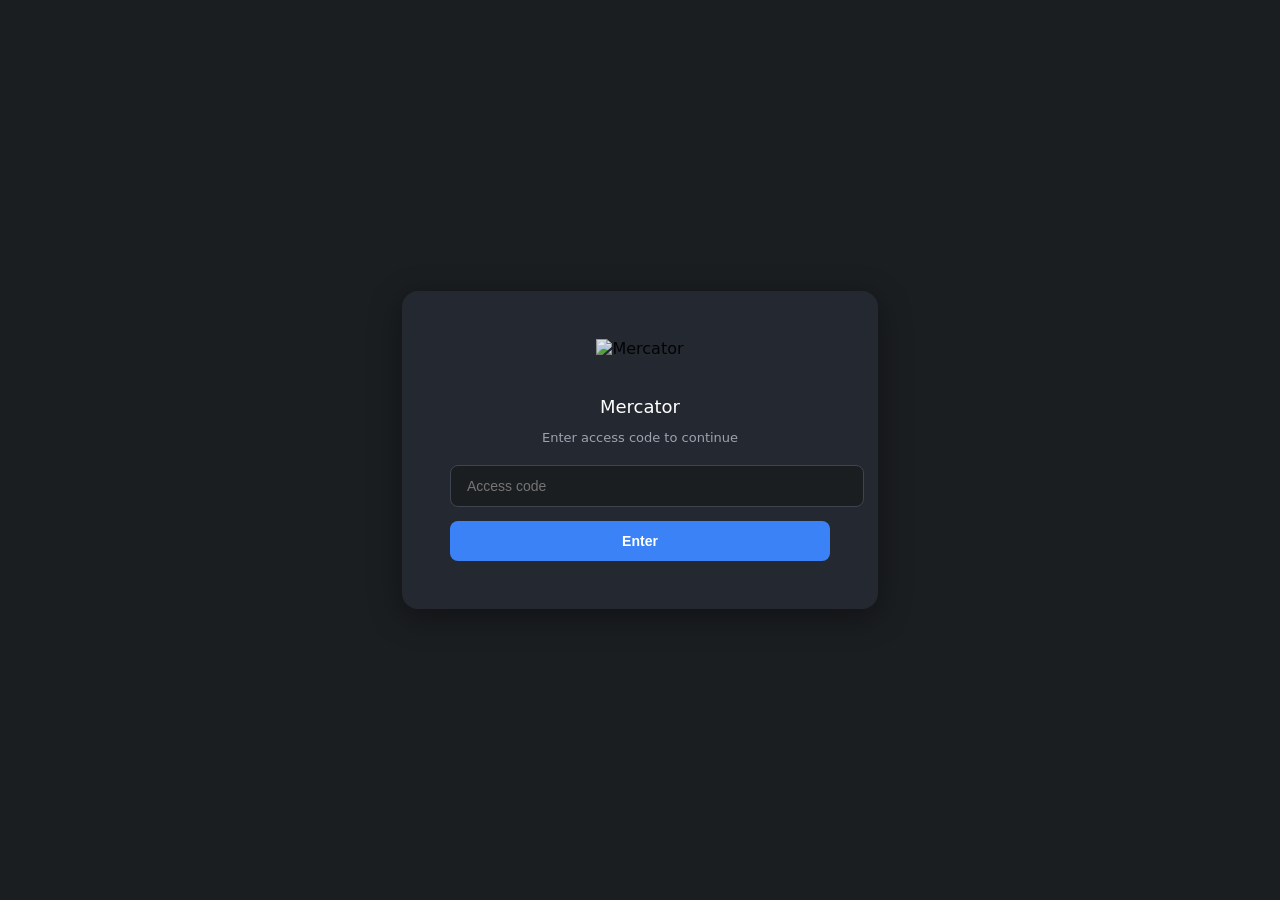
==== index.html @ 20467a18 "Fix base href for GitHub Pages subpath" ====
<!doctype html>
<html lang="en" data-beasties-container>
<head>
  <meta charset="utf-8">
  <title>Mercator — Course Operations</title>
  <base href="/Mercator/">
  <meta name="viewport" content="width=device-width, initial-scale=1">
  <link rel="icon" href="favicon.ico" sizes="any">
  <link rel="icon" type="image/svg+xml" href="favicon.svg">
  <link rel="stylesheet" href="https://unpkg.com/maplibre-gl@4.7.1/dist/maplibre-gl.css">
  <style>
    #auth-gate{position:fixed;inset:0;background:#1B1E21;display:flex;align-items:center;justify-content:center;z-index:9999;font-family:Inter,system-ui,-apple-system,sans-serif}
    #auth-gate .gate-box{text-align:center;padding:48px;border-radius:16px;background:#242830;box-shadow:0 8px 32px rgba(0,0,0,.4);max-width:380px;width:90%}
    #auth-gate img{height:42px;margin-bottom:24px;opacity:.9}
    #auth-gate h2{color:#fff;font-size:18px;font-weight:500;margin-bottom:8px}
    #auth-gate p{color:#9ca3af;font-size:13px;margin-bottom:20px}
    #auth-gate input{width:100%;padding:12px 16px;border-radius:8px;border:1px solid #3f4451;background:#1B1E21;color:#fff;font-size:14px;outline:none;transition:border-color .2s}
    #auth-gate input:focus{border-color:#3B82F6}
    #auth-gate button{margin-top:14px;width:100%;padding:12px;border-radius:8px;border:none;background:#3B82F6;color:#fff;font-size:14px;font-weight:600;cursor:pointer;transition:background .2s}
    #auth-gate button:hover{background:#2563eb}
    #auth-gate .error{color:#ef4444;font-size:12px;margin-top:10px;display:none}
  </style>
<link rel="stylesheet" href="styles-DQDEQYRS.css" media="print" onload="this.media='all'"><noscript><link rel="stylesheet" href="styles-DQDEQYRS.css"></noscript></head>
<body class="bg-app min-h-dvh overflow-x-hidden">

  <!-- Password Gate -->
  <div id="auth-gate">
    <div class="gate-box">
      <img src="assets/toro-logo.svg" alt="Mercator">
      <h2>Mercator</h2>
      <p>Enter access code to continue</p>
      <input type="password" id="gate-pw" placeholder="Access code" autocomplete="off">
      <button onclick="checkGate()">Enter</button>
      <div class="error" id="gate-err">Incorrect access code</div>
    </div>
  </div>

  <script>
    // Simple hash check — not crypto-grade but sufficient for demo gating
    function simpleHash(s){var h=0;for(var i=0;i<s.length;i++){h=((h<<5)-h)+s.charCodeAt(i);h|=0;}return h}
    var EXPECTED=-2861026; // hash of the password
    function checkGate(){
      var v=document.getElementById('gate-pw').value;
      if(simpleHash(v)===EXPECTED){
        sessionStorage.setItem('mercator_auth','1');
        document.getElementById('auth-gate').remove();
        loadApp();
      } else {
        document.getElementById('gate-err').style.display='block';
        document.getElementById('gate-pw').value='';
      }
    }
    document.addEventListener('keydown',function(e){if(e.key==='Enter'&&document.getElementById('auth-gate'))checkGate()});
    if(sessionStorage.getItem('mercator_auth')==='1'){
      document.getElementById('auth-gate').remove();
      document.addEventListener('DOMContentLoaded',loadApp);
    }
    function loadApp(){
      // Inject the app scripts dynamically after auth
      var s1=document.createElement('script');s1.src='polyfills-B6TNHZQ6.js';s1.type='module';document.body.appendChild(s1);
      var s2=document.createElement('script');s2.src='main-62JEMVAG.js';s2.type='module';document.body.appendChild(s2);
    }
  </script>

  <!-- Pre-splash (shows after auth, before Angular boots) -->
  <style>
    #gol270-pre-splash {
      position: fixed; inset: 0; background: #1B1E21;
      display: flex; align-items: center; justify-content: center;
      z-index: 1200;
    }
    #gol270-pre-splash img { height: 48px; opacity: 0.95; }
  </style>
  <div id="gol270-pre-splash"><img src="assets/toro-logo.svg" alt></div>
  <script>
    var gol270_remove = function () {
      var el = document.getElementById('gol270-pre-splash');
      if (el) el.parentNode.removeChild(el);
    };
    var gol270_obs = new MutationObserver(function () {
      var root = document.querySelector('app-root > app-shell');
      if (root) { gol270_remove(); gol270_obs.disconnect(); }
    });
    gol270_obs.observe(document.body, { childList: true, subtree: true });
    setTimeout(gol270_remove, 4000);
  </script>

  <app-root></app-root>
</body>
</html>
---- styles-DQDEQYRS.css ----
.maplibregl-map{font:12px/20px Helvetica Neue,Arial,Helvetica,sans-serif;overflow:hidden;position:relative;-webkit-tap-highlight-color:rgb(0,0,0,0)}.maplibregl-canvas{left:0;position:absolute;top:0}.maplibregl-map:fullscreen{height:100%;width:100%}.maplibregl-ctrl-group button.maplibregl-ctrl-compass{touch-action:none}.maplibregl-canvas-container.maplibregl-interactive,.maplibregl-ctrl-group button.maplibregl-ctrl-compass{cursor:grab;-webkit-user-select:none;-moz-user-select:none;user-select:none}.maplibregl-canvas-container.maplibregl-interactive.maplibregl-track-pointer{cursor:pointer}.maplibregl-canvas-container.maplibregl-interactive:active,.maplibregl-ctrl-group button.maplibregl-ctrl-compass:active{cursor:grabbing}.maplibregl-canvas-container.maplibregl-touch-zoom-rotate,.maplibregl-canvas-container.maplibregl-touch-zoom-rotate .maplibregl-canvas{touch-action:pan-x pan-y}.maplibregl-canvas-container.maplibregl-touch-drag-pan,.maplibregl-canvas-container.maplibregl-touch-drag-pan .maplibregl-canvas{touch-action:pinch-zoom}.maplibregl-canvas-container.maplibregl-touch-zoom-rotate.maplibregl-touch-drag-pan,.maplibregl-canvas-container.maplibregl-touch-zoom-rotate.maplibregl-touch-drag-pan .maplibregl-canvas{touch-action:none}.maplibregl-canvas-container.maplibregl-touch-drag-pan.maplibregl-cooperative-gestures,.maplibregl-canvas-container.maplibregl-touch-drag-pan.maplibregl-cooperative-gestures .maplibregl-canvas{touch-action:pan-x pan-y}.maplibregl-ctrl-bottom-left,.maplibregl-ctrl-bottom-right,.maplibregl-ctrl-top-left,.maplibregl-ctrl-top-right{pointer-events:none;position:absolute;z-index:2}.maplibregl-ctrl-top-left{left:0;top:0}.maplibregl-ctrl-top-right{right:0;top:0}.maplibregl-ctrl-bottom-left{bottom:0;left:0}.maplibregl-ctrl-bottom-right{bottom:0;right:0}.maplibregl-ctrl{clear:both;pointer-events:auto;transform:translate(0)}.maplibregl-ctrl-top-left .maplibregl-ctrl{float:left;margin:10px 0 0 10px}.maplibregl-ctrl-top-right .maplibregl-ctrl{float:right;margin:10px 10px 0 0}.maplibregl-ctrl-bottom-left .maplibregl-ctrl{float:left;margin:0 0 10px 10px}.maplibregl-ctrl-bottom-right .maplibregl-ctrl{float:right;margin:0 10px 10px 0}.maplibregl-ctrl-group{background:#fff;border-radius:4px}.maplibregl-ctrl-group:not(:empty){box-shadow:0 0 0 2px #0000001a}@media (forced-colors:active){.maplibregl-ctrl-group:not(:empty){box-shadow:0 0 0 2px ButtonText}}.maplibregl-ctrl-group button{background-color:transparent;border:0;box-sizing:border-box;cursor:pointer;display:block;height:29px;outline:none;padding:0;width:29px}.maplibregl-ctrl-group button+button{border-top:1px solid #ddd}.maplibregl-ctrl button .maplibregl-ctrl-icon{background-position:50%;background-repeat:no-repeat;display:block;height:100%;width:100%}@media (forced-colors:active){.maplibregl-ctrl-icon{background-color:transparent}.maplibregl-ctrl-group button+button{border-top:1px solid ButtonText}}.maplibregl-ctrl button::-moz-focus-inner{border:0;padding:0}.maplibregl-ctrl-attrib-button:focus,.maplibregl-ctrl-group button:focus{box-shadow:0 0 2px 2px #0096ff}.maplibregl-ctrl button:disabled{cursor:not-allowed}.maplibregl-ctrl button:disabled .maplibregl-ctrl-icon{opacity:.25}@media (hover:hover){.maplibregl-ctrl button:not(:disabled):hover{background-color:#0000000d}}.maplibregl-ctrl button:not(:disabled):active{background-color:#0000000d}.maplibregl-ctrl-group button:focus:focus-visible{box-shadow:0 0 2px 2px #0096ff}.maplibregl-ctrl-group button:focus:not(:focus-visible){box-shadow:none}.maplibregl-ctrl-group button:focus:first-child{border-radius:4px 4px 0 0}.maplibregl-ctrl-group button:focus:last-child{border-radius:0 0 4px 4px}.maplibregl-ctrl-group button:focus:only-child{border-radius:inherit}.maplibregl-ctrl button.maplibregl-ctrl-zoom-out .maplibregl-ctrl-icon{background-image:url("data:image/svg+xml;charset=utf-8,%3Csvg xmlns='http://www.w3.org/2000/svg' width='29' height='29' fill='%23333' viewBox='0 0 29 29'%3E%3Cpath d='M10 13c-.75 0-1.5.75-1.5 1.5S9.25 16 10 16h9c.75 0 1.5-.75 1.5-1.5S19.75 13 19 13z'/%3E%3C/svg%3E")}.maplibregl-ctrl button.maplibregl-ctrl-zoom-in .maplibregl-ctrl-icon{background-image:url("data:image/svg+xml;charset=utf-8,%3Csvg xmlns='http://www.w3.org/2000/svg' width='29' height='29' fill='%23333' viewBox='0 0 29 29'%3E%3Cpath d='M14.5 8.5c-.75 0-1.5.75-1.5 1.5v3h-3c-.75 0-1.5.75-1.5 1.5S9.25 16 10 16h3v3c0 .75.75 1.5 1.5 1.5S16 19.75 16 19v-3h3c.75 0 1.5-.75 1.5-1.5S19.75 13 19 13h-3v-3c0-.75-.75-1.5-1.5-1.5'/%3E%3C/svg%3E")}@media (forced-colors:active){.maplibregl-ctrl button.maplibregl-ctrl-zoom-out .maplibregl-ctrl-icon{background-image:url("data:image/svg+xml;charset=utf-8,%3Csvg xmlns='http://www.w3.org/2000/svg' width='29' height='29' fill='%23fff' viewBox='0 0 29 29'%3E%3Cpath d='M10 13c-.75 0-1.5.75-1.5 1.5S9.25 16 10 16h9c.75 0 1.5-.75 1.5-1.5S19.75 13 19 13z'/%3E%3C/svg%3E")}.maplibregl-ctrl button.maplibregl-ctrl-zoom-in .maplibregl-ctrl-icon{background-image:url("data:image/svg+xml;charset=utf-8,%3Csvg xmlns='http://www.w3.org/2000/svg' width='29' height='29' fill='%23fff' viewBox='0 0 29 29'%3E%3Cpath d='M14.5 8.5c-.75 0-1.5.75-1.5 1.5v3h-3c-.75 0-1.5.75-1.5 1.5S9.25 16 10 16h3v3c0 .75.75 1.5 1.5 1.5S16 19.75 16 19v-3h3c.75 0 1.5-.75 1.5-1.5S19.75 13 19 13h-3v-3c0-.75-.75-1.5-1.5-1.5'/%3E%3C/svg%3E")}}@media (forced-colors:active) and (prefers-color-scheme:light){.maplibregl-ctrl button.maplibregl-ctrl-zoom-out .maplibregl-ctrl-icon{background-image:url("data:image/svg+xml;charset=utf-8,%3Csvg xmlns='http://www.w3.org/2000/svg' width='29' height='29' viewBox='0 0 29 29'%3E%3Cpath d='M10 13c-.75 0-1.5.75-1.5 1.5S9.25 16 10 16h9c.75 0 1.5-.75 1.5-1.5S19.75 13 19 13z'/%3E%3C/svg%3E")}.maplibregl-ctrl button.maplibregl-ctrl-zoom-in .maplibregl-ctrl-icon{background-image:url("data:image/svg+xml;charset=utf-8,%3Csvg xmlns='http://www.w3.org/2000/svg' width='29' height='29' viewBox='0 0 29 29'%3E%3Cpath d='M14.5 8.5c-.75 0-1.5.75-1.5 1.5v3h-3c-.75 0-1.5.75-1.5 1.5S9.25 16 10 16h3v3c0 .75.75 1.5 1.5 1.5S16 19.75 16 19v-3h3c.75 0 1.5-.75 1.5-1.5S19.75 13 19 13h-3v-3c0-.75-.75-1.5-1.5-1.5'/%3E%3C/svg%3E")}}.maplibregl-ctrl button.maplibregl-ctrl-fullscreen .maplibregl-ctrl-icon{background-image:url("data:image/svg+xml;charset=utf-8,%3Csvg xmlns='http://www.w3.org/2000/svg' width='29' height='29' fill='%23333' viewBox='0 0 29 29'%3E%3Cpath d='M24 16v5.5c0 1.75-.75 2.5-2.5 2.5H16v-1l3-1.5-4-5.5 1-1 5.5 4 1.5-3zM6 16l1.5 3 5.5-4 1 1-4 5.5 3 1.5v1H7.5C5.75 24 5 23.25 5 21.5V16zm7-11v1l-3 1.5 4 5.5-1 1-5.5-4L6 13H5V7.5C5 5.75 5.75 5 7.5 5zm11 2.5c0-1.75-.75-2.5-2.5-2.5H16v1l3 1.5-4 5.5 1 1 5.5-4 1.5 3h1z'/%3E%3C/svg%3E")}.maplibregl-ctrl button.maplibregl-ctrl-shrink .maplibregl-ctrl-icon{background-image:url("data:image/svg+xml;charset=utf-8,%3Csvg xmlns='http://www.w3.org/2000/svg' width='29' height='29' viewBox='0 0 29 29'%3E%3Cpath d='M18.5 16c-1.75 0-2.5.75-2.5 2.5V24h1l1.5-3 5.5 4 1-1-4-5.5 3-1.5v-1zM13 18.5c0-1.75-.75-2.5-2.5-2.5H5v1l3 1.5L4 24l1 1 5.5-4 1.5 3h1zm3-8c0 1.75.75 2.5 2.5 2.5H24v-1l-3-1.5L25 5l-1-1-5.5 4L17 5h-1zM10.5 13c1.75 0 2.5-.75 2.5-2.5V5h-1l-1.5 3L5 4 4 5l4 5.5L5 12v1z'/%3E%3C/svg%3E")}@media (forced-colors:active){.maplibregl-ctrl button.maplibregl-ctrl-fullscreen .maplibregl-ctrl-icon{background-image:url("data:image/svg+xml;charset=utf-8,%3Csvg xmlns='http://www.w3.org/2000/svg' width='29' height='29' fill='%23fff' viewBox='0 0 29 29'%3E%3Cpath d='M24 16v5.5c0 1.75-.75 2.5-2.5 2.5H16v-1l3-1.5-4-5.5 1-1 5.5 4 1.5-3zM6 16l1.5 3 5.5-4 1 1-4 5.5 3 1.5v1H7.5C5.75 24 5 23.25 5 21.5V16zm7-11v1l-3 1.5 4 5.5-1 1-5.5-4L6 13H5V7.5C5 5.75 5.75 5 7.5 5zm11 2.5c0-1.75-.75-2.5-2.5-2.5H16v1l3 1.5-4 5.5 1 1 5.5-4 1.5 3h1z'/%3E%3C/svg%3E")}.maplibregl-ctrl button.maplibregl-ctrl-shrink .maplibregl-ctrl-icon{background-image:url("data:image/svg+xml;charset=utf-8,%3Csvg xmlns='http://www.w3.org/2000/svg' width='29' height='29' fill='%23fff' viewBox='0 0 29 29'%3E%3Cpath d='M18.5 16c-1.75 0-2.5.75-2.5 2.5V24h1l1.5-3 5.5 4 1-1-4-5.5 3-1.5v-1zM13 18.5c0-1.75-.75-2.5-2.5-2.5H5v1l3 1.5L4 24l1 1 5.5-4 1.5 3h1zm3-8c0 1.75.75 2.5 2.5 2.5H24v-1l-3-1.5L25 5l-1-1-5.5 4L17 5h-1zM10.5 13c1.75 0 2.5-.75 2.5-2.5V5h-1l-1.5 3L5 4 4 5l4 5.5L5 12v1z'/%3E%3C/svg%3E")}}@media (forced-colors:active) and (prefers-color-scheme:light){.maplibregl-ctrl button.maplibregl-ctrl-fullscreen .maplibregl-ctrl-icon{background-image:url("data:image/svg+xml;charset=utf-8,%3Csvg xmlns='http://www.w3.org/2000/svg' width='29' height='29' viewBox='0 0 29 29'%3E%3Cpath d='M24 16v5.5c0 1.75-.75 2.5-2.5 2.5H16v-1l3-1.5-4-5.5 1-1 5.5 4 1.5-3zM6 16l1.5 3 5.5-4 1 1-4 5.5 3 1.5v1H7.5C5.75 24 5 23.25 5 21.5V16zm7-11v1l-3 1.5 4 5.5-1 1-5.5-4L6 13H5V7.5C5 5.75 5.75 5 7.5 5zm11 2.5c0-1.75-.75-2.5-2.5-2.5H16v1l3 1.5-4 5.5 1 1 5.5-4 1.5 3h1z'/%3E%3C/svg%3E")}.maplibregl-ctrl button.maplibregl-ctrl-shrink .maplibregl-ctrl-icon{background-image:url("data:image/svg+xml;charset=utf-8,%3Csvg xmlns='http://www.w3.org/2000/svg' width='29' height='29' viewBox='0 0 29 29'%3E%3Cpath d='M18.5 16c-1.75 0-2.5.75-2.5 2.5V24h1l1.5-3 5.5 4 1-1-4-5.5 3-1.5v-1zM13 18.5c0-1.75-.75-2.5-2.5-2.5H5v1l3 1.5L4 24l1 1 5.5-4 1.5 3h1zm3-8c0 1.75.75 2.5 2.5 2.5H24v-1l-3-1.5L25 5l-1-1-5.5 4L17 5h-1zM10.5 13c1.75 0 2.5-.75 2.5-2.5V5h-1l-1.5 3L5 4 4 5l4 5.5L5 12v1z'/%3E%3C/svg%3E")}}.maplibregl-ctrl button.maplibregl-ctrl-compass .maplibregl-ctrl-icon{background-image:url("data:image/svg+xml;charset=utf-8,%3Csvg xmlns='http://www.w3.org/2000/svg' width='29' height='29' fill='%23333' viewBox='0 0 29 29'%3E%3Cpath d='m10.5 14 4-8 4 8z'/%3E%3Cpath fill='%23ccc' d='m10.5 16 4 8 4-8z'/%3E%3C/svg%3E")}@media (forced-colors:active){.maplibregl-ctrl button.maplibregl-ctrl-compass .maplibregl-ctrl-icon{background-image:url("data:image/svg+xml;charset=utf-8,%3Csvg xmlns='http://www.w3.org/2000/svg' width='29' height='29' fill='%23fff' viewBox='0 0 29 29'%3E%3Cpath d='m10.5 14 4-8 4 8z'/%3E%3Cpath fill='%23ccc' d='m10.5 16 4 8 4-8z'/%3E%3C/svg%3E")}}@media (forced-colors:active) and (prefers-color-scheme:light){.maplibregl-ctrl button.maplibregl-ctrl-compass .maplibregl-ctrl-icon{background-image:url("data:image/svg+xml;charset=utf-8,%3Csvg xmlns='http://www.w3.org/2000/svg' width='29' height='29' viewBox='0 0 29 29'%3E%3Cpath d='m10.5 14 4-8 4 8z'/%3E%3Cpath fill='%23ccc' d='m10.5 16 4 8 4-8z'/%3E%3C/svg%3E")}}.maplibregl-ctrl button.maplibregl-ctrl-globe .maplibregl-ctrl-icon{background-image:url("data:image/svg+xml;charset=utf-8,%3Csvg xmlns='http://www.w3.org/2000/svg' width='22' height='22' fill='none' stroke='%23333' viewBox='0 0 22 22'%3E%3Ccircle cx='11' cy='11' r='8.5'/%3E%3Cpath d='M17.5 11c0 4.819-3.02 8.5-6.5 8.5S4.5 15.819 4.5 11 7.52 2.5 11 2.5s6.5 3.681 6.5 8.5Z'/%3E%3Cpath d='M13.5 11c0 2.447-.331 4.64-.853 6.206-.262.785-.562 1.384-.872 1.777-.314.399-.58.517-.775.517s-.461-.118-.775-.517c-.31-.393-.61-.992-.872-1.777C8.831 15.64 8.5 13.446 8.5 11s.331-4.64.853-6.206c.262-.785.562-1.384.872-1.777.314-.399.58-.517.775-.517s.461.118.775.517c.31.393.61.992.872 1.777.522 1.565.853 3.76.853 6.206Z'/%3E%3Cpath d='M11 7.5c-1.909 0-3.622-.166-4.845-.428-.616-.132-1.08-.283-1.379-.434a1.3 1.3 0 0 1-.224-.138q.07-.058.224-.138c.299-.151.763-.302 1.379-.434C7.378 5.666 9.091 5.5 11 5.5s3.622.166 4.845.428c.616.132 1.08.283 1.379.434.105.053.177.1.224.138q-.07.058-.224.138c-.299.151-.763.302-1.379.434-1.223.262-2.936.428-4.845.428ZM4.486 6.436ZM11 16.5c-1.909 0-3.622-.166-4.845-.428-.616-.132-1.08-.283-1.379-.434a1.3 1.3 0 0 1-.224-.138 1.3 1.3 0 0 1 .224-.138c.299-.151.763-.302 1.379-.434C7.378 14.666 9.091 14.5 11 14.5s3.622.166 4.845.428c.616.132 1.08.283 1.379.434.105.053.177.1.224.138a1.3 1.3 0 0 1-.224.138c-.299.151-.763.302-1.379.434-1.223.262-2.936.428-4.845.428Zm-6.514-1.064ZM11 12.5c-2.46 0-4.672-.222-6.255-.574-.796-.177-1.406-.38-1.805-.59a1.5 1.5 0 0 1-.39-.272.3.3 0 0 1-.047-.064.3.3 0 0 1 .048-.064c.066-.073.189-.167.389-.272.399-.21 1.009-.413 1.805-.59C6.328 9.722 8.54 9.5 11 9.5s4.672.222 6.256.574c.795.177 1.405.38 1.804.59.2.105.323.2.39.272a.3.3 0 0 1 .047.064.3.3 0 0 1-.048.064 1.4 1.4 0 0 1-.389.272c-.399.21-1.009.413-1.804.59-1.584.352-3.796.574-6.256.574Zm-8.501-1.51v.002zm0 .018v.002zm17.002.002v-.002zm0-.018v-.002z'/%3E%3C/svg%3E")}.maplibregl-ctrl button.maplibregl-ctrl-globe-enabled .maplibregl-ctrl-icon{background-image:url("data:image/svg+xml;charset=utf-8,%3Csvg xmlns='http://www.w3.org/2000/svg' width='22' height='22' fill='none' stroke='%2333b5e5' viewBox='0 0 22 22'%3E%3Ccircle cx='11' cy='11' r='8.5'/%3E%3Cpath d='M17.5 11c0 4.819-3.02 8.5-6.5 8.5S4.5 15.819 4.5 11 7.52 2.5 11 2.5s6.5 3.681 6.5 8.5Z'/%3E%3Cpath d='M13.5 11c0 2.447-.331 4.64-.853 6.206-.262.785-.562 1.384-.872 1.777-.314.399-.58.517-.775.517s-.461-.118-.775-.517c-.31-.393-.61-.992-.872-1.777C8.831 15.64 8.5 13.446 8.5 11s.331-4.64.853-6.206c.262-.785.562-1.384.872-1.777.314-.399.58-.517.775-.517s.461.118.775.517c.31.393.61.992.872 1.777.522 1.565.853 3.76.853 6.206Z'/%3E%3Cpath d='M11 7.5c-1.909 0-3.622-.166-4.845-.428-.616-.132-1.08-.283-1.379-.434a1.3 1.3 0 0 1-.224-.138q.07-.058.224-.138c.299-.151.763-.302 1.379-.434C7.378 5.666 9.091 5.5 11 5.5s3.622.166 4.845.428c.616.132 1.08.283 1.379.434.105.053.177.1.224.138q-.07.058-.224.138c-.299.151-.763.302-1.379.434-1.223.262-2.936.428-4.845.428ZM4.486 6.436ZM11 16.5c-1.909 0-3.622-.166-4.845-.428-.616-.132-1.08-.283-1.379-.434a1.3 1.3 0 0 1-.224-.138 1.3 1.3 0 0 1 .224-.138c.299-.151.763-.302 1.379-.434C7.378 14.666 9.091 14.5 11 14.5s3.622.166 4.845.428c.616.132 1.08.283 1.379.434.105.053.177.1.224.138a1.3 1.3 0 0 1-.224.138c-.299.151-.763.302-1.379.434-1.223.262-2.936.428-4.845.428Zm-6.514-1.064ZM11 12.5c-2.46 0-4.672-.222-6.255-.574-.796-.177-1.406-.38-1.805-.59a1.5 1.5 0 0 1-.39-.272.3.3 0 0 1-.047-.064.3.3 0 0 1 .048-.064c.066-.073.189-.167.389-.272.399-.21 1.009-.413 1.805-.59C6.328 9.722 8.54 9.5 11 9.5s4.672.222 6.256.574c.795.177 1.405.38 1.804.59.2.105.323.2.39.272a.3.3 0 0 1 .047.064.3.3 0 0 1-.048.064 1.4 1.4 0 0 1-.389.272c-.399.21-1.009.413-1.804.59-1.584.352-3.796.574-6.256.574Zm-8.501-1.51v.002zm0 .018v.002zm17.002.002v-.002zm0-.018v-.002z'/%3E%3C/svg%3E")}.maplibregl-ctrl button.maplibregl-ctrl-terrain .maplibregl-ctrl-icon{background-image:url("data:image/svg+xml;charset=utf-8,%3Csvg xmlns='http://www.w3.org/2000/svg' width='22' height='22' fill='%23333' viewBox='0 0 22 22'%3E%3Cpath d='m1.754 13.406 4.453-4.851 3.09 3.09 3.281 3.277.969-.969-3.309-3.312 3.844-4.121 6.148 6.886h1.082v-.855l-7.207-8.07-4.84 5.187L6.169 6.57l-5.48 5.965v.871ZM.688 16.844h20.625v1.375H.688Zm0 0'/%3E%3C/svg%3E")}.maplibregl-ctrl button.maplibregl-ctrl-terrain-enabled .maplibregl-ctrl-icon{background-image:url("data:image/svg+xml;charset=utf-8,%3Csvg xmlns='http://www.w3.org/2000/svg' width='22' height='22' fill='%2333b5e5' viewBox='0 0 22 22'%3E%3Cpath d='m1.754 13.406 4.453-4.851 3.09 3.09 3.281 3.277.969-.969-3.309-3.312 3.844-4.121 6.148 6.886h1.082v-.855l-7.207-8.07-4.84 5.187L6.169 6.57l-5.48 5.965v.871ZM.688 16.844h20.625v1.375H.688Zm0 0'/%3E%3C/svg%3E")}.maplibregl-ctrl button.maplibregl-ctrl-geolocate .maplibregl-ctrl-icon{background-image:url("data:image/svg+xml;charset=utf-8,%3Csvg xmlns='http://www.w3.org/2000/svg' width='29' height='29' fill='%23333' viewBox='0 0 20 20'%3E%3Cpath d='M10 4C9 4 9 5 9 5v.1A5 5 0 0 0 5.1 9H5s-1 0-1 1 1 1 1 1h.1A5 5 0 0 0 9 14.9v.1s0 1 1 1 1-1 1-1v-.1a5 5 0 0 0 3.9-3.9h.1s1 0 1-1-1-1-1-1h-.1A5 5 0 0 0 11 5.1V5s0-1-1-1m0 2.5a3.5 3.5 0 1 1 0 7 3.5 3.5 0 1 1 0-7'/%3E%3Ccircle cx='10' cy='10' r='2'/%3E%3C/svg%3E")}.maplibregl-ctrl button.maplibregl-ctrl-geolocate:disabled .maplibregl-ctrl-icon{background-image:url("data:image/svg+xml;charset=utf-8,%3Csvg xmlns='http://www.w3.org/2000/svg' width='29' height='29' fill='%23aaa' viewBox='0 0 20 20'%3E%3Cpath d='M10 4C9 4 9 5 9 5v.1A5 5 0 0 0 5.1 9H5s-1 0-1 1 1 1 1 1h.1A5 5 0 0 0 9 14.9v.1s0 1 1 1 1-1 1-1v-.1a5 5 0 0 0 3.9-3.9h.1s1 0 1-1-1-1-1-1h-.1A5 5 0 0 0 11 5.1V5s0-1-1-1m0 2.5a3.5 3.5 0 1 1 0 7 3.5 3.5 0 1 1 0-7'/%3E%3Ccircle cx='10' cy='10' r='2'/%3E%3Cpath fill='red' d='m14 5 1 1-9 9-1-1z'/%3E%3C/svg%3E")}.maplibregl-ctrl button.maplibregl-ctrl-geolocate.maplibregl-ctrl-geolocate-active .maplibregl-ctrl-icon{background-image:url("data:image/svg+xml;charset=utf-8,%3Csvg xmlns='http://www.w3.org/2000/svg' width='29' height='29' fill='%2333b5e5' viewBox='0 0 20 20'%3E%3Cpath d='M10 4C9 4 9 5 9 5v.1A5 5 0 0 0 5.1 9H5s-1 0-1 1 1 1 1 1h.1A5 5 0 0 0 9 14.9v.1s0 1 1 1 1-1 1-1v-.1a5 5 0 0 0 3.9-3.9h.1s1 0 1-1-1-1-1-1h-.1A5 5 0 0 0 11 5.1V5s0-1-1-1m0 2.5a3.5 3.5 0 1 1 0 7 3.5 3.5 0 1 1 0-7'/%3E%3Ccircle cx='10' cy='10' r='2'/%3E%3C/svg%3E")}.maplibregl-ctrl button.maplibregl-ctrl-geolocate.maplibregl-ctrl-geolocate-active-error .maplibregl-ctrl-icon{background-image:url("data:image/svg+xml;charset=utf-8,%3Csvg xmlns='http://www.w3.org/2000/svg' width='29' height='29' fill='%23e58978' viewBox='0 0 20 20'%3E%3Cpath d='M10 4C9 4 9 5 9 5v.1A5 5 0 0 0 5.1 9H5s-1 0-1 1 1 1 1 1h.1A5 5 0 0 0 9 14.9v.1s0 1 1 1 1-1 1-1v-.1a5 5 0 0 0 3.9-3.9h.1s1 0 1-1-1-1-1-1h-.1A5 5 0 0 0 11 5.1V5s0-1-1-1m0 2.5a3.5 3.5 0 1 1 0 7 3.5 3.5 0 1 1 0-7'/%3E%3Ccircle cx='10' cy='10' r='2'/%3E%3C/svg%3E")}.maplibregl-ctrl button.maplibregl-ctrl-geolocate.maplibregl-ctrl-geolocate-background .maplibregl-ctrl-icon{background-image:url("data:image/svg+xml;charset=utf-8,%3Csvg xmlns='http://www.w3.org/2000/svg' width='29' height='29' fill='%2333b5e5' viewBox='0 0 20 20'%3E%3Cpath d='M10 4C9 4 9 5 9 5v.1A5 5 0 0 0 5.1 9H5s-1 0-1 1 1 1 1 1h.1A5 5 0 0 0 9 14.9v.1s0 1 1 1 1-1 1-1v-.1a5 5 0 0 0 3.9-3.9h.1s1 0 1-1-1-1-1-1h-.1A5 5 0 0 0 11 5.1V5s0-1-1-1m0 2.5a3.5 3.5 0 1 1 0 7 3.5 3.5 0 1 1 0-7'/%3E%3C/svg%3E")}.maplibregl-ctrl button.maplibregl-ctrl-geolocate.maplibregl-ctrl-geolocate-background-error .maplibregl-ctrl-icon{background-image:url("data:image/svg+xml;charset=utf-8,%3Csvg xmlns='http://www.w3.org/2000/svg' width='29' height='29' fill='%23e54e33' viewBox='0 0 20 20'%3E%3Cpath d='M10 4C9 4 9 5 9 5v.1A5 5 0 0 0 5.1 9H5s-1 0-1 1 1 1 1 1h.1A5 5 0 0 0 9 14.9v.1s0 1 1 1 1-1 1-1v-.1a5 5 0 0 0 3.9-3.9h.1s1 0 1-1-1-1-1-1h-.1A5 5 0 0 0 11 5.1V5s0-1-1-1m0 2.5a3.5 3.5 0 1 1 0 7 3.5 3.5 0 1 1 0-7'/%3E%3C/svg%3E")}.maplibregl-ctrl button.maplibregl-ctrl-geolocate.maplibregl-ctrl-geolocate-waiting .maplibregl-ctrl-icon{animation:maplibregl-spin 2s linear infinite}@media (forced-colors:active){.maplibregl-ctrl button.maplibregl-ctrl-geolocate .maplibregl-ctrl-icon{background-image:url("data:image/svg+xml;charset=utf-8,%3Csvg xmlns='http://www.w3.org/2000/svg' width='29' height='29' fill='%23fff' viewBox='0 0 20 20'%3E%3Cpath d='M10 4C9 4 9 5 9 5v.1A5 5 0 0 0 5.1 9H5s-1 0-1 1 1 1 1 1h.1A5 5 0 0 0 9 14.9v.1s0 1 1 1 1-1 1-1v-.1a5 5 0 0 0 3.9-3.9h.1s1 0 1-1-1-1-1-1h-.1A5 5 0 0 0 11 5.1V5s0-1-1-1m0 2.5a3.5 3.5 0 1 1 0 7 3.5 3.5 0 1 1 0-7'/%3E%3Ccircle cx='10' cy='10' r='2'/%3E%3C/svg%3E")}.maplibregl-ctrl button.maplibregl-ctrl-geolocate:disabled .maplibregl-ctrl-icon{background-image:url("data:image/svg+xml;charset=utf-8,%3Csvg xmlns='http://www.w3.org/2000/svg' width='29' height='29' fill='%23999' viewBox='0 0 20 20'%3E%3Cpath d='M10 4C9 4 9 5 9 5v.1A5 5 0 0 0 5.1 9H5s-1 0-1 1 1 1 1 1h.1A5 5 0 0 0 9 14.9v.1s0 1 1 1 1-1 1-1v-.1a5 5 0 0 0 3.9-3.9h.1s1 0 1-1-1-1-1-1h-.1A5 5 0 0 0 11 5.1V5s0-1-1-1m0 2.5a3.5 3.5 0 1 1 0 7 3.5 3.5 0 1 1 0-7'/%3E%3Ccircle cx='10' cy='10' r='2'/%3E%3Cpath fill='red' d='m14 5 1 1-9 9-1-1z'/%3E%3C/svg%3E")}.maplibregl-ctrl button.maplibregl-ctrl-geolocate.maplibregl-ctrl-geolocate-active .maplibregl-ctrl-icon{background-image:url("data:image/svg+xml;charset=utf-8,%3Csvg xmlns='http://www.w3.org/2000/svg' width='29' height='29' fill='%2333b5e5' viewBox='0 0 20 20'%3E%3Cpath d='M10 4C9 4 9 5 9 5v.1A5 5 0 0 0 5.1 9H5s-1 0-1 1 1 1 1 1h.1A5 5 0 0 0 9 14.9v.1s0 1 1 1 1-1 1-1v-.1a5 5 0 0 0 3.9-3.9h.1s1 0 1-1-1-1-1-1h-.1A5 5 0 0 0 11 5.1V5s0-1-1-1m0 2.5a3.5 3.5 0 1 1 0 7 3.5 3.5 0 1 1 0-7'/%3E%3Ccircle cx='10' cy='10' r='2'/%3E%3C/svg%3E")}.maplibregl-ctrl button.maplibregl-ctrl-geolocate.maplibregl-ctrl-geolocate-active-error .maplibregl-ctrl-icon{background-image:url("data:image/svg+xml;charset=utf-8,%3Csvg xmlns='http://www.w3.org/2000/svg' width='29' height='29' fill='%23e58978' viewBox='0 0 20 20'%3E%3Cpath d='M10 4C9 4 9 5 9 5v.1A5 5 0 0 0 5.1 9H5s-1 0-1 1 1 1 1 1h.1A5 5 0 0 0 9 14.9v.1s0 1 1 1 1-1 1-1v-.1a5 5 0 0 0 3.9-3.9h.1s1 0 1-1-1-1-1-1h-.1A5 5 0 0 0 11 5.1V5s0-1-1-1m0 2.5a3.5 3.5 0 1 1 0 7 3.5 3.5 0 1 1 0-7'/%3E%3Ccircle cx='10' cy='10' r='2'/%3E%3C/svg%3E")}.maplibregl-ctrl button.maplibregl-ctrl-geolocate.maplibregl-ctrl-geolocate-background .maplibregl-ctrl-icon{background-image:url("data:image/svg+xml;charset=utf-8,%3Csvg xmlns='http://www.w3.org/2000/svg' width='29' height='29' fill='%2333b5e5' viewBox='0 0 20 20'%3E%3Cpath d='M10 4C9 4 9 5 9 5v.1A5 5 0 0 0 5.1 9H5s-1 0-1 1 1 1 1 1h.1A5 5 0 0 0 9 14.9v.1s0 1 1 1 1-1 1-1v-.1a5 5 0 0 0 3.9-3.9h.1s1 0 1-1-1-1-1-1h-.1A5 5 0 0 0 11 5.1V5s0-1-1-1m0 2.5a3.5 3.5 0 1 1 0 7 3.5 3.5 0 1 1 0-7'/%3E%3C/svg%3E")}.maplibregl-ctrl button.maplibregl-ctrl-geolocate.maplibregl-ctrl-geolocate-background-error .maplibregl-ctrl-icon{background-image:url("data:image/svg+xml;charset=utf-8,%3Csvg xmlns='http://www.w3.org/2000/svg' width='29' height='29' fill='%23e54e33' viewBox='0 0 20 20'%3E%3Cpath d='M10 4C9 4 9 5 9 5v.1A5 5 0 0 0 5.1 9H5s-1 0-1 1 1 1 1 1h.1A5 5 0 0 0 9 14.9v.1s0 1 1 1 1-1 1-1v-.1a5 5 0 0 0 3.9-3.9h.1s1 0 1-1-1-1-1-1h-.1A5 5 0 0 0 11 5.1V5s0-1-1-1m0 2.5a3.5 3.5 0 1 1 0 7 3.5 3.5 0 1 1 0-7'/%3E%3C/svg%3E")}}@media (forced-colors:active) and (prefers-color-scheme:light){.maplibregl-ctrl button.maplibregl-ctrl-geolocate .maplibregl-ctrl-icon{background-image:url("data:image/svg+xml;charset=utf-8,%3Csvg xmlns='http://www.w3.org/2000/svg' width='29' height='29' viewBox='0 0 20 20'%3E%3Cpath d='M10 4C9 4 9 5 9 5v.1A5 5 0 0 0 5.1 9H5s-1 0-1 1 1 1 1 1h.1A5 5 0 0 0 9 14.9v.1s0 1 1 1 1-1 1-1v-.1a5 5 0 0 0 3.9-3.9h.1s1 0 1-1-1-1-1-1h-.1A5 5 0 0 0 11 5.1V5s0-1-1-1m0 2.5a3.5 3.5 0 1 1 0 7 3.5 3.5 0 1 1 0-7'/%3E%3Ccircle cx='10' cy='10' r='2'/%3E%3C/svg%3E")}.maplibregl-ctrl button.maplibregl-ctrl-geolocate:disabled .maplibregl-ctrl-icon{background-image:url("data:image/svg+xml;charset=utf-8,%3Csvg xmlns='http://www.w3.org/2000/svg' width='29' height='29' fill='%23666' viewBox='0 0 20 20'%3E%3Cpath d='M10 4C9 4 9 5 9 5v.1A5 5 0 0 0 5.1 9H5s-1 0-1 1 1 1 1 1h.1A5 5 0 0 0 9 14.9v.1s0 1 1 1 1-1 1-1v-.1a5 5 0 0 0 3.9-3.9h.1s1 0 1-1-1-1-1-1h-.1A5 5 0 0 0 11 5.1V5s0-1-1-1m0 2.5a3.5 3.5 0 1 1 0 7 3.5 3.5 0 1 1 0-7'/%3E%3Ccircle cx='10' cy='10' r='2'/%3E%3Cpath fill='red' d='m14 5 1 1-9 9-1-1z'/%3E%3C/svg%3E")}}@keyframes maplibregl-spin{0%{transform:rotate(0)}to{transform:rotate(1turn)}}a.maplibregl-ctrl-logo{background-image:url("data:image/svg+xml;charset=utf-8,%3Csvg xmlns='http://www.w3.org/2000/svg' width='88' height='23' fill='none'%3E%3Cpath fill='%23000' fill-opacity='.4' fill-rule='evenodd' d='M17.408 16.796h-1.827l2.501-12.095h.198l3.324 6.533.988 2.19.988-2.19 3.258-6.533h.181l2.6 12.095h-1.81l-1.218-5.644-.362-1.71-.658 1.71-2.929 5.644h-.098l-2.914-5.644-.757-1.71-.345 1.71zm1.958-3.42-.726 3.663a1.255 1.255 0 0 1-1.232 1.011h-1.827a1.255 1.255 0 0 1-1.229-1.509l2.501-12.095a1.255 1.255 0 0 1 1.23-1.001h.197a1.25 1.25 0 0 1 1.12.685l3.19 6.273 3.125-6.263a1.25 1.25 0 0 1 1.123-.695h.181a1.255 1.255 0 0 1 1.227.991l1.443 6.71a5 5 0 0 1 .314-.787l.009-.016a4.6 4.6 0 0 1 1.777-1.887c.782-.46 1.668-.667 2.611-.667a4.6 4.6 0 0 1 1.7.32l.306.134c.21-.16.474-.256.759-.256h1.694a1.255 1.255 0 0 1 1.212.925 1.255 1.255 0 0 1 1.212-.925h1.711c.284 0 .545.094.755.252.613-.3 1.312-.45 2.075-.45 1.356 0 2.557.445 3.482 1.4q.47.48.763 1.064V4.701a1.255 1.255 0 0 1 1.255-1.255h1.86A1.255 1.255 0 0 1 54.44 4.7v9.194h2.217c.19 0 .37.043.532.118v-4.77c0-.356.147-.678.385-.906a2.42 2.42 0 0 1-.682-1.71c0-.665.267-1.253.735-1.7a2.45 2.45 0 0 1 1.722-.674 2.43 2.43 0 0 1 1.705.675q.318.302.504.683V4.7a1.255 1.255 0 0 1 1.255-1.255h1.744A1.255 1.255 0 0 1 65.812 4.7v3.335a4.8 4.8 0 0 1 1.526-.246c.938 0 1.817.214 2.59.69a4.47 4.47 0 0 1 1.67 1.743v-.98a1.255 1.255 0 0 1 1.256-1.256h1.777c.233 0 .451.064.639.174a3.4 3.4 0 0 1 1.567-.372c.346 0 .861.02 1.285.232a1.25 1.25 0 0 1 .689 1.004 4.7 4.7 0 0 1 .853-.588c.795-.44 1.675-.647 2.61-.647 1.385 0 2.65.39 3.525 1.396.836.938 1.168 2.173 1.168 3.528q-.001.515-.056 1.051a1.255 1.255 0 0 1-.947 1.09l.408.952a1.255 1.255 0 0 1-.477 1.552c-.418.268-.92.463-1.458.612-.613.171-1.304.244-2.049.244-1.06 0-2.043-.207-2.886-.698l-.015-.008c-.798-.48-1.419-1.135-1.818-1.963l-.004-.008a5.8 5.8 0 0 1-.548-2.512q0-.429.053-.843a1.3 1.3 0 0 1-.333-.086l-.166-.004c-.223 0-.426.062-.643.228-.03.024-.142.139-.142.59v3.883a1.255 1.255 0 0 1-1.256 1.256h-1.777a1.255 1.255 0 0 1-1.256-1.256V15.69l-.032.057a4.8 4.8 0 0 1-1.86 1.833 5.04 5.04 0 0 1-2.484.634 4.5 4.5 0 0 1-1.935-.424 1.25 1.25 0 0 1-.764.258h-1.71a1.255 1.255 0 0 1-1.256-1.255V7.687a2.4 2.4 0 0 1-.428.625c.253.23.412.561.412.93v7.553a1.255 1.255 0 0 1-1.256 1.255h-1.843a1.25 1.25 0 0 1-.894-.373c-.228.23-.544.373-.894.373H51.32a1.255 1.255 0 0 1-1.256-1.255v-1.251l-.061.117a4.7 4.7 0 0 1-1.782 1.884 4.77 4.77 0 0 1-2.485.67 5.6 5.6 0 0 1-1.485-.188l.009 2.764a1.255 1.255 0 0 1-1.255 1.259h-1.729a1.255 1.255 0 0 1-1.255-1.255v-3.537a1.255 1.255 0 0 1-1.167.793h-1.679a1.25 1.25 0 0 1-.77-.263 4.5 4.5 0 0 1-1.945.429c-.885 0-1.724-.21-2.495-.632l-.017-.01a5 5 0 0 1-1.081-.836 1.255 1.255 0 0 1-1.254 1.312h-1.81a1.255 1.255 0 0 1-1.228-.99l-.782-3.625-2.044 3.939a1.25 1.25 0 0 1-1.115.676h-.098a1.25 1.25 0 0 1-1.116-.68l-2.061-3.994zM35.92 16.63l.207-.114.223-.15q.493-.356.735-.785l.061-.118.033 1.332h1.678V9.242h-1.694l-.033 1.267q-.133-.329-.526-.658l-.032-.028a3.2 3.2 0 0 0-.668-.428l-.27-.12a3.3 3.3 0 0 0-1.235-.23q-1.136-.001-1.974.493a3.36 3.36 0 0 0-1.3 1.382q-.445.89-.444 2.074 0 1.2.51 2.107a3.8 3.8 0 0 0 1.382 1.381 3.9 3.9 0 0 0 1.893.477q.795 0 1.455-.33zm-2.789-5.38q-.576.675-.575 1.762 0 1.102.559 1.794.576.675 1.645.675a2.25 2.25 0 0 0 .934-.19 2.2 2.2 0 0 0 .468-.29l.178-.161a2.2 2.2 0 0 0 .397-.561q.244-.5.244-1.15v-.115q0-.708-.296-1.267l-.043-.077a2.2 2.2 0 0 0-.633-.709l-.13-.086-.047-.028a2.1 2.1 0 0 0-1.073-.285q-1.052 0-1.629.692zm2.316 2.706c.163-.17.28-.407.28-.83v-.114c0-.292-.06-.508-.15-.68a.96.96 0 0 0-.353-.389.85.85 0 0 0-.464-.127c-.4 0-.56.114-.664.239l-.01.012c-.148.174-.275.45-.275.945 0 .506.122.801.27.99.097.11.266.224.68.224.303 0 .504-.09.687-.269zm7.545 1.705a2.6 2.6 0 0 0 .331.423q.319.33.755.548l.173.074q.65.255 1.49.255 1.02 0 1.844-.493a3.45 3.45 0 0 0 1.316-1.4q.493-.904.493-2.089 0-1.909-.988-2.913-.988-1.02-2.584-1.02-.898 0-1.575.347a3 3 0 0 0-.415.262l-.199.166a3.4 3.4 0 0 0-.64.82V9.242h-1.712v11.553h1.729l-.017-5.134zm.53-1.138q.206.29.48.5l.155.11.053.034q.51.296 1.119.297 1.07 0 1.645-.675.577-.69.576-1.762 0-1.119-.576-1.777-.558-.675-1.645-.675-.435 0-.835.16a2 2 0 0 0-.284.136 2 2 0 0 0-.363.254 2.2 2.2 0 0 0-.46.569l-.082.162a2.6 2.6 0 0 0-.213 1.072v.115q0 .707.296 1.267l.135.211zm.964-.818a1.1 1.1 0 0 0 .367.385.94.94 0 0 0 .476.118c.423 0 .59-.117.687-.23.159-.194.28-.478.28-.95 0-.53-.133-.8-.266-.952l-.021-.025c-.078-.094-.231-.221-.68-.221a1 1 0 0 0-.503.135l-.012.007a.86.86 0 0 0-.335.343c-.073.133-.132.324-.132.614v.115a1.4 1.4 0 0 0 .14.66zm15.7-6.222q.347-.346.346-.856a1.05 1.05 0 0 0-.345-.79 1.18 1.18 0 0 0-.84-.329q-.51 0-.855.33a1.05 1.05 0 0 0-.346.79q0 .51.346.855.345.346.856.346.51 0 .839-.346zm4.337 9.314.033-1.332q.191.403.59.747l.098.081a4 4 0 0 0 .316.224l.223.122a3.2 3.2 0 0 0 1.44.322 3.8 3.8 0 0 0 1.875-.477 3.5 3.5 0 0 0 1.382-1.366q.527-.89.526-2.09 0-1.184-.444-2.073a3.24 3.24 0 0 0-1.283-1.399q-.823-.51-1.942-.51a3.5 3.5 0 0 0-1.527.344l-.086.043-.165.09a3 3 0 0 0-.33.214q-.432.315-.656.707a2 2 0 0 0-.099.198l.082-1.283V4.701h-1.744v12.095zm.473-2.509a2.5 2.5 0 0 0 .566.7q.117.098.245.18l.144.08a2.1 2.1 0 0 0 .975.232q1.07 0 1.645-.675.576-.69.576-1.778 0-1.102-.576-1.777-.56-.691-1.645-.692a2.2 2.2 0 0 0-1.015.235q-.22.113-.415.282l-.15.142a2.1 2.1 0 0 0-.42.594q-.223.479-.223 1.1v.115q0 .705.293 1.26zm2.616-.293c.157-.191.28-.479.28-.967 0-.51-.13-.79-.276-.961l-.021-.026c-.082-.1-.232-.225-.67-.225a.87.87 0 0 0-.681.279l-.012.011c-.154.155-.274.38-.274.807v.115c0 .285.057.499.144.669a1.1 1.1 0 0 0 .367.405c.137.082.28.123.455.123.423 0 .59-.118.686-.23zm8.266-3.013q.345-.13.724-.14l.069-.002q.493 0 .642.099l.247-1.794q-.196-.099-.717-.099a2.3 2.3 0 0 0-.545.063 2 2 0 0 0-.411.148 2.2 2.2 0 0 0-.4.249 2.5 2.5 0 0 0-.485.499 2.7 2.7 0 0 0-.32.581l-.05.137v-1.48h-1.778v7.553h1.777v-3.884q0-.546.159-.943a1.5 1.5 0 0 1 .466-.636 2.5 2.5 0 0 1 .399-.253 2 2 0 0 1 .224-.099zm9.784 2.656.05-.922q0-1.743-.856-2.698-.838-.97-2.584-.97-1.119-.001-2.007.493a3.46 3.46 0 0 0-1.4 1.382q-.493.906-.493 2.106 0 1.07.428 1.975.428.89 1.332 1.432.906.526 2.255.526.973 0 1.668-.185l.044-.012.135-.04q.613-.184.984-.421l-.542-1.267q-.3.162-.642.274l-.297.087q-.51.131-1.3.131-.954 0-1.497-.444a1.6 1.6 0 0 1-.192-.193q-.366-.44-.512-1.234l-.004-.021zm-5.427-1.256-.003.022h3.752v-.138q-.011-.727-.288-1.118a1 1 0 0 0-.156-.176q-.46-.428-1.316-.428-.986 0-1.494.604-.379.45-.494 1.234zm-27.053 2.77V4.7h-1.86v12.095h5.333V15.15zm7.103-5.908v7.553h-1.843V9.242h1.843z'/%3E%3Cpath fill='%23fff' d='m19.63 11.151-.757-1.71-.345 1.71-1.12 5.644h-1.827L18.083 4.7h.197l3.325 6.533.988 2.19.988-2.19L26.839 4.7h.181l2.6 12.095h-1.81l-1.218-5.644-.362-1.71-.658 1.71-2.93 5.644h-.098l-2.913-5.644zm14.836 5.81q-1.02 0-1.893-.478a3.8 3.8 0 0 1-1.381-1.382q-.51-.906-.51-2.106 0-1.185.444-2.074a3.36 3.36 0 0 1 1.3-1.382q.839-.494 1.974-.494a3.3 3.3 0 0 1 1.234.231 3.3 3.3 0 0 1 .97.575q.396.33.527.659l.033-1.267h1.694v7.553H37.18l-.033-1.332q-.279.593-1.02 1.053a3.17 3.17 0 0 1-1.662.444zm.296-1.482q.938 0 1.58-.642.642-.66.642-1.711v-.115q0-.708-.296-1.267a2.2 2.2 0 0 0-.807-.872 2.1 2.1 0 0 0-1.119-.313q-1.053 0-1.629.692-.575.675-.575 1.76 0 1.103.559 1.795.577.675 1.645.675zm6.521-6.237h1.711v1.4q.906-1.597 2.83-1.597 1.596 0 2.584 1.02.988 1.005.988 2.914 0 1.185-.493 2.09a3.46 3.46 0 0 1-1.316 1.399 3.5 3.5 0 0 1-1.844.493q-.954 0-1.662-.329a2.67 2.67 0 0 1-1.086-.97l.017 5.134h-1.728zm4.048 6.22q1.07 0 1.645-.674.577-.69.576-1.762 0-1.119-.576-1.777-.558-.675-1.645-.675-.592 0-1.12.296-.51.28-.822.823-.296.527-.296 1.234v.115q0 .708.296 1.267.313.543.823.855.51.296 1.119.297z'/%3E%3Cpath fill='%23e1e3e9' d='M51.325 4.7h1.86v10.45h3.473v1.646h-5.333zm7.12 4.542h1.843v7.553h-1.843zm.905-1.415a1.16 1.16 0 0 1-.856-.346 1.17 1.17 0 0 1-.346-.856 1.05 1.05 0 0 1 .346-.79q.346-.329.856-.329.494 0 .839.33a1.05 1.05 0 0 1 .345.79 1.16 1.16 0 0 1-.345.855q-.33.346-.84.346zm7.875 9.133a3.17 3.17 0 0 1-1.662-.444q-.723-.46-1.004-1.053l-.033 1.332h-1.71V4.701h1.743v4.657l-.082 1.283q.279-.658 1.086-1.119a3.5 3.5 0 0 1 1.778-.477q1.119 0 1.942.51a3.24 3.24 0 0 1 1.283 1.4q.445.888.444 2.072 0 1.201-.526 2.09a3.5 3.5 0 0 1-1.382 1.366 3.8 3.8 0 0 1-1.876.477zm-.296-1.481q1.069 0 1.645-.675.577-.69.577-1.778 0-1.102-.577-1.776-.56-.691-1.645-.692a2.12 2.12 0 0 0-1.58.659q-.642.641-.642 1.694v.115q0 .71.296 1.267a2.4 2.4 0 0 0 .807.872 2.1 2.1 0 0 0 1.119.313zm5.927-6.237h1.777v1.481q.263-.757.856-1.217a2.14 2.14 0 0 1 1.349-.46q.527 0 .724.098l-.247 1.794q-.149-.099-.642-.099-.774 0-1.416.494-.626.493-.626 1.58v3.883h-1.777V9.242zm9.534 7.718q-1.35 0-2.255-.526-.904-.543-1.332-1.432a4.6 4.6 0 0 1-.428-1.975q0-1.2.493-2.106a3.46 3.46 0 0 1 1.4-1.382q.889-.495 2.007-.494 1.744 0 2.584.97.855.956.856 2.7 0 .444-.05.92h-5.43q.18 1.005.708 1.45.542.443 1.497.443.79 0 1.3-.131a4 4 0 0 0 .938-.362l.542 1.267q-.411.263-1.119.46-.708.198-1.711.197zm1.596-4.558q.016-1.02-.444-1.432-.46-.428-1.316-.428-1.728 0-1.991 1.86z'/%3E%3Cpath d='M5.074 15.948a.484.657 0 0 0-.486.659v1.84a.484.657 0 0 0 .486.659h4.101a.484.657 0 0 0 .486-.659v-1.84a.484.657 0 0 0-.486-.659zm3.56 1.16H5.617v.838h3.017z' style='fill:%23fff;fill-rule:evenodd;stroke-width:1.03600001'/%3E%3Cg style='stroke-width:1.12603545'%3E%3Cpath d='M-9.408-1.416c-3.833-.025-7.056 2.912-7.08 6.615-.02 3.08 1.653 4.832 3.107 6.268.903.892 1.721 1.74 2.32 2.902l-.525-.004c-.543-.003-.992.304-1.24.639a1.87 1.87 0 0 0-.362 1.121l-.011 1.877c-.003.402.104.787.347 1.125.244.338.688.653 1.23.656l4.142.028c.542.003.99-.306 1.238-.641a1.87 1.87 0 0 0 .363-1.121l.012-1.875a1.87 1.87 0 0 0-.348-1.127c-.243-.338-.688-.653-1.23-.656l-.518-.004c.597-1.145 1.425-1.983 2.348-2.87 1.473-1.414 3.18-3.149 3.2-6.226-.016-3.59-2.923-6.684-6.993-6.707m-.006 1.1v.002c3.274.02 5.92 2.532 5.9 5.6-.017 2.706-1.39 4.026-2.863 5.44-1.034.994-2.118 2.033-2.814 3.633-.018.041-.052.055-.075.065q-.013.004-.02.01a.34.34 0 0 1-.226.084.34.34 0 0 1-.224-.086l-.092-.077c-.699-1.615-1.768-2.669-2.781-3.67-1.454-1.435-2.797-2.762-2.78-5.478.02-3.067 2.7-5.545 5.975-5.523m-.02 2.826c-1.62-.01-2.944 1.315-2.955 2.96-.01 1.646 1.295 2.988 2.916 2.999h.002c1.621.01 2.943-1.316 2.953-2.961.011-1.646-1.294-2.988-2.916-2.998m-.005 1.1c1.017.006 1.829.83 1.822 1.89s-.83 1.874-1.848 1.867c-1.018-.006-1.829-.83-1.822-1.89s.83-1.874 1.848-1.868m-2.155 11.857 4.14.025c.271.002.49.305.487.676l-.013 1.875c-.003.37-.224.67-.495.668l-4.14-.025c-.27-.002-.487-.306-.485-.676l.012-1.875c.003-.37.224-.67.494-.668' style='color:%23000;font-style:normal;font-variant:normal;font-weight:400;font-stretch:normal;font-size:medium;line-height:normal;font-family:sans-serif;font-variant-ligatures:normal;font-variant-position:normal;font-variant-caps:normal;font-variant-numeric:normal;font-variant-alternates:normal;font-feature-settings:normal;text-indent:0;text-align:start;text-decoration:none;text-decoration-line:none;text-decoration-style:solid;text-decoration-color:%23000;letter-spacing:normal;word-spacing:normal;text-transform:none;writing-mode:lr-tb;direction:ltr;text-orientation:mixed;dominant-baseline:auto;baseline-shift:baseline;text-anchor:start;white-space:normal;shape-padding:0;clip-rule:evenodd;display:inline;overflow:visible;visibility:visible;opacity:1;isolation:auto;mix-blend-mode:normal;color-interpolation:sRGB;color-interpolation-filters:linearRGB;solid-color:%23000;solid-opacity:1;vector-effect:none;fill:%23000;fill-opacity:.4;fill-rule:evenodd;stroke:none;stroke-width:2.47727823;stroke-linecap:butt;stroke-linejoin:miter;stroke-miterlimit:4;stroke-dasharray:none;stroke-dashoffset:0;stroke-opacity:1;color-rendering:auto;image-rendering:auto;shape-rendering:auto;text-rendering:auto' transform='translate(15.553 2.85)scale(.88807)'/%3E%3Cpath d='M-9.415-.316C-12.69-.338-15.37 2.14-15.39 5.207c-.017 2.716 1.326 4.041 2.78 5.477 1.013 1 2.081 2.055 2.78 3.67l.092.076a.34.34 0 0 0 .225.086.34.34 0 0 0 .227-.083l.019-.01c.022-.009.057-.024.074-.064.697-1.6 1.78-2.64 2.814-3.634 1.473-1.414 2.847-2.733 2.864-5.44.02-3.067-2.627-5.58-5.901-5.601m-.057 8.784c1.621.011 2.944-1.315 2.955-2.96.01-1.646-1.295-2.988-2.916-2.999-1.622-.01-2.945 1.315-2.955 2.96s1.295 2.989 2.916 3' style='clip-rule:evenodd;fill:%23e1e3e9;fill-opacity:1;fill-rule:evenodd;stroke:none;stroke-width:2.47727823;stroke-miterlimit:4;stroke-dasharray:none;stroke-opacity:.4' transform='translate(15.553 2.85)scale(.88807)'/%3E%3Cpath d='M-11.594 15.465c-.27-.002-.492.297-.494.668l-.012 1.876c-.003.371.214.673.485.675l4.14.027c.271.002.492-.298.495-.668l.012-1.877c.003-.37-.215-.672-.485-.674z' style='clip-rule:evenodd;fill:%23fff;fill-opacity:1;fill-rule:evenodd;stroke:none;stroke-width:2.47727823;stroke-miterlimit:4;stroke-dasharray:none;stroke-opacity:.4' transform='translate(15.553 2.85)scale(.88807)'/%3E%3C/g%3E%3C/svg%3E");background-repeat:no-repeat;cursor:pointer;display:block;height:23px;margin:0 0 -4px -4px;overflow:hidden;width:88px}a.maplibregl-ctrl-logo.maplibregl-compact{width:14px}@media (forced-colors:active){a.maplibregl-ctrl-logo{background-color:transparent;background-image:url("data:image/svg+xml;charset=utf-8,%3Csvg xmlns='http://www.w3.org/2000/svg' width='88' height='23' fill='none'%3E%3Cpath fill='%23000' fill-opacity='.4' fill-rule='evenodd' d='M17.408 16.796h-1.827l2.501-12.095h.198l3.324 6.533.988 2.19.988-2.19 3.258-6.533h.181l2.6 12.095h-1.81l-1.218-5.644-.362-1.71-.658 1.71-2.929 5.644h-.098l-2.914-5.644-.757-1.71-.345 1.71zm1.958-3.42-.726 3.663a1.255 1.255 0 0 1-1.232 1.011h-1.827a1.255 1.255 0 0 1-1.229-1.509l2.501-12.095a1.255 1.255 0 0 1 1.23-1.001h.197a1.25 1.25 0 0 1 1.12.685l3.19 6.273 3.125-6.263a1.25 1.25 0 0 1 1.123-.695h.181a1.255 1.255 0 0 1 1.227.991l1.443 6.71a5 5 0 0 1 .314-.787l.009-.016a4.6 4.6 0 0 1 1.777-1.887c.782-.46 1.668-.667 2.611-.667a4.6 4.6 0 0 1 1.7.32l.306.134c.21-.16.474-.256.759-.256h1.694a1.255 1.255 0 0 1 1.212.925 1.255 1.255 0 0 1 1.212-.925h1.711c.284 0 .545.094.755.252.613-.3 1.312-.45 2.075-.45 1.356 0 2.557.445 3.482 1.4q.47.48.763 1.064V4.701a1.255 1.255 0 0 1 1.255-1.255h1.86A1.255 1.255 0 0 1 54.44 4.7v9.194h2.217c.19 0 .37.043.532.118v-4.77c0-.356.147-.678.385-.906a2.42 2.42 0 0 1-.682-1.71c0-.665.267-1.253.735-1.7a2.45 2.45 0 0 1 1.722-.674 2.43 2.43 0 0 1 1.705.675q.318.302.504.683V4.7a1.255 1.255 0 0 1 1.255-1.255h1.744A1.255 1.255 0 0 1 65.812 4.7v3.335a4.8 4.8 0 0 1 1.526-.246c.938 0 1.817.214 2.59.69a4.47 4.47 0 0 1 1.67 1.743v-.98a1.255 1.255 0 0 1 1.256-1.256h1.777c.233 0 .451.064.639.174a3.4 3.4 0 0 1 1.567-.372c.346 0 .861.02 1.285.232a1.25 1.25 0 0 1 .689 1.004 4.7 4.7 0 0 1 .853-.588c.795-.44 1.675-.647 2.61-.647 1.385 0 2.65.39 3.525 1.396.836.938 1.168 2.173 1.168 3.528q-.001.515-.056 1.051a1.255 1.255 0 0 1-.947 1.09l.408.952a1.255 1.255 0 0 1-.477 1.552c-.418.268-.92.463-1.458.612-.613.171-1.304.244-2.049.244-1.06 0-2.043-.207-2.886-.698l-.015-.008c-.798-.48-1.419-1.135-1.818-1.963l-.004-.008a5.8 5.8 0 0 1-.548-2.512q0-.429.053-.843a1.3 1.3 0 0 1-.333-.086l-.166-.004c-.223 0-.426.062-.643.228-.03.024-.142.139-.142.59v3.883a1.255 1.255 0 0 1-1.256 1.256h-1.777a1.255 1.255 0 0 1-1.256-1.256V15.69l-.032.057a4.8 4.8 0 0 1-1.86 1.833 5.04 5.04 0 0 1-2.484.634 4.5 4.5 0 0 1-1.935-.424 1.25 1.25 0 0 1-.764.258h-1.71a1.255 1.255 0 0 1-1.256-1.255V7.687a2.4 2.4 0 0 1-.428.625c.253.23.412.561.412.93v7.553a1.255 1.255 0 0 1-1.256 1.255h-1.843a1.25 1.25 0 0 1-.894-.373c-.228.23-.544.373-.894.373H51.32a1.255 1.255 0 0 1-1.256-1.255v-1.251l-.061.117a4.7 4.7 0 0 1-1.782 1.884 4.77 4.77 0 0 1-2.485.67 5.6 5.6 0 0 1-1.485-.188l.009 2.764a1.255 1.255 0 0 1-1.255 1.259h-1.729a1.255 1.255 0 0 1-1.255-1.255v-3.537a1.255 1.255 0 0 1-1.167.793h-1.679a1.25 1.25 0 0 1-.77-.263 4.5 4.5 0 0 1-1.945.429c-.885 0-1.724-.21-2.495-.632l-.017-.01a5 5 0 0 1-1.081-.836 1.255 1.255 0 0 1-1.254 1.312h-1.81a1.255 1.255 0 0 1-1.228-.99l-.782-3.625-2.044 3.939a1.25 1.25 0 0 1-1.115.676h-.098a1.25 1.25 0 0 1-1.116-.68l-2.061-3.994zM35.92 16.63l.207-.114.223-.15q.493-.356.735-.785l.061-.118.033 1.332h1.678V9.242h-1.694l-.033 1.267q-.133-.329-.526-.658l-.032-.028a3.2 3.2 0 0 0-.668-.428l-.27-.12a3.3 3.3 0 0 0-1.235-.23q-1.136-.001-1.974.493a3.36 3.36 0 0 0-1.3 1.382q-.445.89-.444 2.074 0 1.2.51 2.107a3.8 3.8 0 0 0 1.382 1.381 3.9 3.9 0 0 0 1.893.477q.795 0 1.455-.33zm-2.789-5.38q-.576.675-.575 1.762 0 1.102.559 1.794.576.675 1.645.675a2.25 2.25 0 0 0 .934-.19 2.2 2.2 0 0 0 .468-.29l.178-.161a2.2 2.2 0 0 0 .397-.561q.244-.5.244-1.15v-.115q0-.708-.296-1.267l-.043-.077a2.2 2.2 0 0 0-.633-.709l-.13-.086-.047-.028a2.1 2.1 0 0 0-1.073-.285q-1.052 0-1.629.692zm2.316 2.706c.163-.17.28-.407.28-.83v-.114c0-.292-.06-.508-.15-.68a.96.96 0 0 0-.353-.389.85.85 0 0 0-.464-.127c-.4 0-.56.114-.664.239l-.01.012c-.148.174-.275.45-.275.945 0 .506.122.801.27.99.097.11.266.224.68.224.303 0 .504-.09.687-.269zm7.545 1.705a2.6 2.6 0 0 0 .331.423q.319.33.755.548l.173.074q.65.255 1.49.255 1.02 0 1.844-.493a3.45 3.45 0 0 0 1.316-1.4q.493-.904.493-2.089 0-1.909-.988-2.913-.988-1.02-2.584-1.02-.898 0-1.575.347a3 3 0 0 0-.415.262l-.199.166a3.4 3.4 0 0 0-.64.82V9.242h-1.712v11.553h1.729l-.017-5.134zm.53-1.138q.206.29.48.5l.155.11.053.034q.51.296 1.119.297 1.07 0 1.645-.675.577-.69.576-1.762 0-1.119-.576-1.777-.558-.675-1.645-.675-.435 0-.835.16a2 2 0 0 0-.284.136 2 2 0 0 0-.363.254 2.2 2.2 0 0 0-.46.569l-.082.162a2.6 2.6 0 0 0-.213 1.072v.115q0 .707.296 1.267l.135.211zm.964-.818a1.1 1.1 0 0 0 .367.385.94.94 0 0 0 .476.118c.423 0 .59-.117.687-.23.159-.194.28-.478.28-.95 0-.53-.133-.8-.266-.952l-.021-.025c-.078-.094-.231-.221-.68-.221a1 1 0 0 0-.503.135l-.012.007a.86.86 0 0 0-.335.343c-.073.133-.132.324-.132.614v.115a1.4 1.4 0 0 0 .14.66zm15.7-6.222q.347-.346.346-.856a1.05 1.05 0 0 0-.345-.79 1.18 1.18 0 0 0-.84-.329q-.51 0-.855.33a1.05 1.05 0 0 0-.346.79q0 .51.346.855.345.346.856.346.51 0 .839-.346zm4.337 9.314.033-1.332q.191.403.59.747l.098.081a4 4 0 0 0 .316.224l.223.122a3.2 3.2 0 0 0 1.44.322 3.8 3.8 0 0 0 1.875-.477 3.5 3.5 0 0 0 1.382-1.366q.527-.89.526-2.09 0-1.184-.444-2.073a3.24 3.24 0 0 0-1.283-1.399q-.823-.51-1.942-.51a3.5 3.5 0 0 0-1.527.344l-.086.043-.165.09a3 3 0 0 0-.33.214q-.432.315-.656.707a2 2 0 0 0-.099.198l.082-1.283V4.701h-1.744v12.095zm.473-2.509a2.5 2.5 0 0 0 .566.7q.117.098.245.18l.144.08a2.1 2.1 0 0 0 .975.232q1.07 0 1.645-.675.576-.69.576-1.778 0-1.102-.576-1.777-.56-.691-1.645-.692a2.2 2.2 0 0 0-1.015.235q-.22.113-.415.282l-.15.142a2.1 2.1 0 0 0-.42.594q-.223.479-.223 1.1v.115q0 .705.293 1.26zm2.616-.293c.157-.191.28-.479.28-.967 0-.51-.13-.79-.276-.961l-.021-.026c-.082-.1-.232-.225-.67-.225a.87.87 0 0 0-.681.279l-.012.011c-.154.155-.274.38-.274.807v.115c0 .285.057.499.144.669a1.1 1.1 0 0 0 .367.405c.137.082.28.123.455.123.423 0 .59-.118.686-.23zm8.266-3.013q.345-.13.724-.14l.069-.002q.493 0 .642.099l.247-1.794q-.196-.099-.717-.099a2.3 2.3 0 0 0-.545.063 2 2 0 0 0-.411.148 2.2 2.2 0 0 0-.4.249 2.5 2.5 0 0 0-.485.499 2.7 2.7 0 0 0-.32.581l-.05.137v-1.48h-1.778v7.553h1.777v-3.884q0-.546.159-.943a1.5 1.5 0 0 1 .466-.636 2.5 2.5 0 0 1 .399-.253 2 2 0 0 1 .224-.099zm9.784 2.656.05-.922q0-1.743-.856-2.698-.838-.97-2.584-.97-1.119-.001-2.007.493a3.46 3.46 0 0 0-1.4 1.382q-.493.906-.493 2.106 0 1.07.428 1.975.428.89 1.332 1.432.906.526 2.255.526.973 0 1.668-.185l.044-.012.135-.04q.613-.184.984-.421l-.542-1.267q-.3.162-.642.274l-.297.087q-.51.131-1.3.131-.954 0-1.497-.444a1.6 1.6 0 0 1-.192-.193q-.366-.44-.512-1.234l-.004-.021zm-5.427-1.256-.003.022h3.752v-.138q-.011-.727-.288-1.118a1 1 0 0 0-.156-.176q-.46-.428-1.316-.428-.986 0-1.494.604-.379.45-.494 1.234zm-27.053 2.77V4.7h-1.86v12.095h5.333V15.15zm7.103-5.908v7.553h-1.843V9.242h1.843z'/%3E%3Cpath fill='%23fff' d='m19.63 11.151-.757-1.71-.345 1.71-1.12 5.644h-1.827L18.083 4.7h.197l3.325 6.533.988 2.19.988-2.19L26.839 4.7h.181l2.6 12.095h-1.81l-1.218-5.644-.362-1.71-.658 1.71-2.93 5.644h-.098l-2.913-5.644zm14.836 5.81q-1.02 0-1.893-.478a3.8 3.8 0 0 1-1.381-1.382q-.51-.906-.51-2.106 0-1.185.444-2.074a3.36 3.36 0 0 1 1.3-1.382q.839-.494 1.974-.494a3.3 3.3 0 0 1 1.234.231 3.3 3.3 0 0 1 .97.575q.396.33.527.659l.033-1.267h1.694v7.553H37.18l-.033-1.332q-.279.593-1.02 1.053a3.17 3.17 0 0 1-1.662.444zm.296-1.482q.938 0 1.58-.642.642-.66.642-1.711v-.115q0-.708-.296-1.267a2.2 2.2 0 0 0-.807-.872 2.1 2.1 0 0 0-1.119-.313q-1.053 0-1.629.692-.575.675-.575 1.76 0 1.103.559 1.795.577.675 1.645.675zm6.521-6.237h1.711v1.4q.906-1.597 2.83-1.597 1.596 0 2.584 1.02.988 1.005.988 2.914 0 1.185-.493 2.09a3.46 3.46 0 0 1-1.316 1.399 3.5 3.5 0 0 1-1.844.493q-.954 0-1.662-.329a2.67 2.67 0 0 1-1.086-.97l.017 5.134h-1.728zm4.048 6.22q1.07 0 1.645-.674.577-.69.576-1.762 0-1.119-.576-1.777-.558-.675-1.645-.675-.592 0-1.12.296-.51.28-.822.823-.296.527-.296 1.234v.115q0 .708.296 1.267.313.543.823.855.51.296 1.119.297z'/%3E%3Cpath fill='%23e1e3e9' d='M51.325 4.7h1.86v10.45h3.473v1.646h-5.333zm7.12 4.542h1.843v7.553h-1.843zm.905-1.415a1.16 1.16 0 0 1-.856-.346 1.17 1.17 0 0 1-.346-.856 1.05 1.05 0 0 1 .346-.79q.346-.329.856-.329.494 0 .839.33a1.05 1.05 0 0 1 .345.79 1.16 1.16 0 0 1-.345.855q-.33.346-.84.346zm7.875 9.133a3.17 3.17 0 0 1-1.662-.444q-.723-.46-1.004-1.053l-.033 1.332h-1.71V4.701h1.743v4.657l-.082 1.283q.279-.658 1.086-1.119a3.5 3.5 0 0 1 1.778-.477q1.119 0 1.942.51a3.24 3.24 0 0 1 1.283 1.4q.445.888.444 2.072 0 1.201-.526 2.09a3.5 3.5 0 0 1-1.382 1.366 3.8 3.8 0 0 1-1.876.477zm-.296-1.481q1.069 0 1.645-.675.577-.69.577-1.778 0-1.102-.577-1.776-.56-.691-1.645-.692a2.12 2.12 0 0 0-1.58.659q-.642.641-.642 1.694v.115q0 .71.296 1.267a2.4 2.4 0 0 0 .807.872 2.1 2.1 0 0 0 1.119.313zm5.927-6.237h1.777v1.481q.263-.757.856-1.217a2.14 2.14 0 0 1 1.349-.46q.527 0 .724.098l-.247 1.794q-.149-.099-.642-.099-.774 0-1.416.494-.626.493-.626 1.58v3.883h-1.777V9.242zm9.534 7.718q-1.35 0-2.255-.526-.904-.543-1.332-1.432a4.6 4.6 0 0 1-.428-1.975q0-1.2.493-2.106a3.46 3.46 0 0 1 1.4-1.382q.889-.495 2.007-.494 1.744 0 2.584.97.855.956.856 2.7 0 .444-.05.92h-5.43q.18 1.005.708 1.45.542.443 1.497.443.79 0 1.3-.131a4 4 0 0 0 .938-.362l.542 1.267q-.411.263-1.119.46-.708.198-1.711.197zm1.596-4.558q.016-1.02-.444-1.432-.46-.428-1.316-.428-1.728 0-1.991 1.86z'/%3E%3Cpath d='M5.074 15.948a.484.657 0 0 0-.486.659v1.84a.484.657 0 0 0 .486.659h4.101a.484.657 0 0 0 .486-.659v-1.84a.484.657 0 0 0-.486-.659zm3.56 1.16H5.617v.838h3.017z' style='fill:%23fff;fill-rule:evenodd;stroke-width:1.03600001'/%3E%3Cg style='stroke-width:1.12603545'%3E%3Cpath d='M-9.408-1.416c-3.833-.025-7.056 2.912-7.08 6.615-.02 3.08 1.653 4.832 3.107 6.268.903.892 1.721 1.74 2.32 2.902l-.525-.004c-.543-.003-.992.304-1.24.639a1.87 1.87 0 0 0-.362 1.121l-.011 1.877c-.003.402.104.787.347 1.125.244.338.688.653 1.23.656l4.142.028c.542.003.99-.306 1.238-.641a1.87 1.87 0 0 0 .363-1.121l.012-1.875a1.87 1.87 0 0 0-.348-1.127c-.243-.338-.688-.653-1.23-.656l-.518-.004c.597-1.145 1.425-1.983 2.348-2.87 1.473-1.414 3.18-3.149 3.2-6.226-.016-3.59-2.923-6.684-6.993-6.707m-.006 1.1v.002c3.274.02 5.92 2.532 5.9 5.6-.017 2.706-1.39 4.026-2.863 5.44-1.034.994-2.118 2.033-2.814 3.633-.018.041-.052.055-.075.065q-.013.004-.02.01a.34.34 0 0 1-.226.084.34.34 0 0 1-.224-.086l-.092-.077c-.699-1.615-1.768-2.669-2.781-3.67-1.454-1.435-2.797-2.762-2.78-5.478.02-3.067 2.7-5.545 5.975-5.523m-.02 2.826c-1.62-.01-2.944 1.315-2.955 2.96-.01 1.646 1.295 2.988 2.916 2.999h.002c1.621.01 2.943-1.316 2.953-2.961.011-1.646-1.294-2.988-2.916-2.998m-.005 1.1c1.017.006 1.829.83 1.822 1.89s-.83 1.874-1.848 1.867c-1.018-.006-1.829-.83-1.822-1.89s.83-1.874 1.848-1.868m-2.155 11.857 4.14.025c.271.002.49.305.487.676l-.013 1.875c-.003.37-.224.67-.495.668l-4.14-.025c-.27-.002-.487-.306-.485-.676l.012-1.875c.003-.37.224-.67.494-.668' style='color:%23000;font-style:normal;font-variant:normal;font-weight:400;font-stretch:normal;font-size:medium;line-height:normal;font-family:sans-serif;font-variant-ligatures:normal;font-variant-position:normal;font-variant-caps:normal;font-variant-numeric:normal;font-variant-alternates:normal;font-feature-settings:normal;text-indent:0;text-align:start;text-decoration:none;text-decoration-line:none;text-decoration-style:solid;text-decoration-color:%23000;letter-spacing:normal;word-spacing:normal;text-transform:none;writing-mode:lr-tb;direction:ltr;text-orientation:mixed;dominant-baseline:auto;baseline-shift:baseline;text-anchor:start;white-space:normal;shape-padding:0;clip-rule:evenodd;display:inline;overflow:visible;visibility:visible;opacity:1;isolation:auto;mix-blend-mode:normal;color-interpolation:sRGB;color-interpolation-filters:linearRGB;solid-color:%23000;solid-opacity:1;vector-effect:none;fill:%23000;fill-opacity:.4;fill-rule:evenodd;stroke:none;stroke-width:2.47727823;stroke-linecap:butt;stroke-linejoin:miter;stroke-miterlimit:4;stroke-dasharray:none;stroke-dashoffset:0;stroke-opacity:1;color-rendering:auto;image-rendering:auto;shape-rendering:auto;text-rendering:auto' transform='translate(15.553 2.85)scale(.88807)'/%3E%3Cpath d='M-9.415-.316C-12.69-.338-15.37 2.14-15.39 5.207c-.017 2.716 1.326 4.041 2.78 5.477 1.013 1 2.081 2.055 2.78 3.67l.092.076a.34.34 0 0 0 .225.086.34.34 0 0 0 .227-.083l.019-.01c.022-.009.057-.024.074-.064.697-1.6 1.78-2.64 2.814-3.634 1.473-1.414 2.847-2.733 2.864-5.44.02-3.067-2.627-5.58-5.901-5.601m-.057 8.784c1.621.011 2.944-1.315 2.955-2.96.01-1.646-1.295-2.988-2.916-2.999-1.622-.01-2.945 1.315-2.955 2.96s1.295 2.989 2.916 3' style='clip-rule:evenodd;fill:%23e1e3e9;fill-opacity:1;fill-rule:evenodd;stroke:none;stroke-width:2.47727823;stroke-miterlimit:4;stroke-dasharray:none;stroke-opacity:.4' transform='translate(15.553 2.85)scale(.88807)'/%3E%3Cpath d='M-11.594 15.465c-.27-.002-.492.297-.494.668l-.012 1.876c-.003.371.214.673.485.675l4.14.027c.271.002.492-.298.495-.668l.012-1.877c.003-.37-.215-.672-.485-.674z' style='clip-rule:evenodd;fill:%23fff;fill-opacity:1;fill-rule:evenodd;stroke:none;stroke-width:2.47727823;stroke-miterlimit:4;stroke-dasharray:none;stroke-opacity:.4' transform='translate(15.553 2.85)scale(.88807)'/%3E%3C/g%3E%3C/svg%3E")}}@media (forced-colors:active) and (prefers-color-scheme:light){a.maplibregl-ctrl-logo{background-image:url("data:image/svg+xml;charset=utf-8,%3Csvg xmlns='http://www.w3.org/2000/svg' width='88' height='23' fill='none'%3E%3Cpath fill='%23000' fill-opacity='.4' fill-rule='evenodd' d='M17.408 16.796h-1.827l2.501-12.095h.198l3.324 6.533.988 2.19.988-2.19 3.258-6.533h.181l2.6 12.095h-1.81l-1.218-5.644-.362-1.71-.658 1.71-2.929 5.644h-.098l-2.914-5.644-.757-1.71-.345 1.71zm1.958-3.42-.726 3.663a1.255 1.255 0 0 1-1.232 1.011h-1.827a1.255 1.255 0 0 1-1.229-1.509l2.501-12.095a1.255 1.255 0 0 1 1.23-1.001h.197a1.25 1.25 0 0 1 1.12.685l3.19 6.273 3.125-6.263a1.25 1.25 0 0 1 1.123-.695h.181a1.255 1.255 0 0 1 1.227.991l1.443 6.71a5 5 0 0 1 .314-.787l.009-.016a4.6 4.6 0 0 1 1.777-1.887c.782-.46 1.668-.667 2.611-.667a4.6 4.6 0 0 1 1.7.32l.306.134c.21-.16.474-.256.759-.256h1.694a1.255 1.255 0 0 1 1.212.925 1.255 1.255 0 0 1 1.212-.925h1.711c.284 0 .545.094.755.252.613-.3 1.312-.45 2.075-.45 1.356 0 2.557.445 3.482 1.4q.47.48.763 1.064V4.701a1.255 1.255 0 0 1 1.255-1.255h1.86A1.255 1.255 0 0 1 54.44 4.7v9.194h2.217c.19 0 .37.043.532.118v-4.77c0-.356.147-.678.385-.906a2.42 2.42 0 0 1-.682-1.71c0-.665.267-1.253.735-1.7a2.45 2.45 0 0 1 1.722-.674 2.43 2.43 0 0 1 1.705.675q.318.302.504.683V4.7a1.255 1.255 0 0 1 1.255-1.255h1.744A1.255 1.255 0 0 1 65.812 4.7v3.335a4.8 4.8 0 0 1 1.526-.246c.938 0 1.817.214 2.59.69a4.47 4.47 0 0 1 1.67 1.743v-.98a1.255 1.255 0 0 1 1.256-1.256h1.777c.233 0 .451.064.639.174a3.4 3.4 0 0 1 1.567-.372c.346 0 .861.02 1.285.232a1.25 1.25 0 0 1 .689 1.004 4.7 4.7 0 0 1 .853-.588c.795-.44 1.675-.647 2.61-.647 1.385 0 2.65.39 3.525 1.396.836.938 1.168 2.173 1.168 3.528q-.001.515-.056 1.051a1.255 1.255 0 0 1-.947 1.09l.408.952a1.255 1.255 0 0 1-.477 1.552c-.418.268-.92.463-1.458.612-.613.171-1.304.244-2.049.244-1.06 0-2.043-.207-2.886-.698l-.015-.008c-.798-.48-1.419-1.135-1.818-1.963l-.004-.008a5.8 5.8 0 0 1-.548-2.512q0-.429.053-.843a1.3 1.3 0 0 1-.333-.086l-.166-.004c-.223 0-.426.062-.643.228-.03.024-.142.139-.142.59v3.883a1.255 1.255 0 0 1-1.256 1.256h-1.777a1.255 1.255 0 0 1-1.256-1.256V15.69l-.032.057a4.8 4.8 0 0 1-1.86 1.833 5.04 5.04 0 0 1-2.484.634 4.5 4.5 0 0 1-1.935-.424 1.25 1.25 0 0 1-.764.258h-1.71a1.255 1.255 0 0 1-1.256-1.255V7.687a2.4 2.4 0 0 1-.428.625c.253.23.412.561.412.93v7.553a1.255 1.255 0 0 1-1.256 1.255h-1.843a1.25 1.25 0 0 1-.894-.373c-.228.23-.544.373-.894.373H51.32a1.255 1.255 0 0 1-1.256-1.255v-1.251l-.061.117a4.7 4.7 0 0 1-1.782 1.884 4.77 4.77 0 0 1-2.485.67 5.6 5.6 0 0 1-1.485-.188l.009 2.764a1.255 1.255 0 0 1-1.255 1.259h-1.729a1.255 1.255 0 0 1-1.255-1.255v-3.537a1.255 1.255 0 0 1-1.167.793h-1.679a1.25 1.25 0 0 1-.77-.263 4.5 4.5 0 0 1-1.945.429c-.885 0-1.724-.21-2.495-.632l-.017-.01a5 5 0 0 1-1.081-.836 1.255 1.255 0 0 1-1.254 1.312h-1.81a1.255 1.255 0 0 1-1.228-.99l-.782-3.625-2.044 3.939a1.25 1.25 0 0 1-1.115.676h-.098a1.25 1.25 0 0 1-1.116-.68l-2.061-3.994zM35.92 16.63l.207-.114.223-.15q.493-.356.735-.785l.061-.118.033 1.332h1.678V9.242h-1.694l-.033 1.267q-.133-.329-.526-.658l-.032-.028a3.2 3.2 0 0 0-.668-.428l-.27-.12a3.3 3.3 0 0 0-1.235-.23q-1.136-.001-1.974.493a3.36 3.36 0 0 0-1.3 1.382q-.445.89-.444 2.074 0 1.2.51 2.107a3.8 3.8 0 0 0 1.382 1.381 3.9 3.9 0 0 0 1.893.477q.795 0 1.455-.33zm-2.789-5.38q-.576.675-.575 1.762 0 1.102.559 1.794.576.675 1.645.675a2.25 2.25 0 0 0 .934-.19 2.2 2.2 0 0 0 .468-.29l.178-.161a2.2 2.2 0 0 0 .397-.561q.244-.5.244-1.15v-.115q0-.708-.296-1.267l-.043-.077a2.2 2.2 0 0 0-.633-.709l-.13-.086-.047-.028a2.1 2.1 0 0 0-1.073-.285q-1.052 0-1.629.692zm2.316 2.706c.163-.17.28-.407.28-.83v-.114c0-.292-.06-.508-.15-.68a.96.96 0 0 0-.353-.389.85.85 0 0 0-.464-.127c-.4 0-.56.114-.664.239l-.01.012c-.148.174-.275.45-.275.945 0 .506.122.801.27.99.097.11.266.224.68.224.303 0 .504-.09.687-.269zm7.545 1.705a2.6 2.6 0 0 0 .331.423q.319.33.755.548l.173.074q.65.255 1.49.255 1.02 0 1.844-.493a3.45 3.45 0 0 0 1.316-1.4q.493-.904.493-2.089 0-1.909-.988-2.913-.988-1.02-2.584-1.02-.898 0-1.575.347a3 3 0 0 0-.415.262l-.199.166a3.4 3.4 0 0 0-.64.82V9.242h-1.712v11.553h1.729l-.017-5.134zm.53-1.138q.206.29.48.5l.155.11.053.034q.51.296 1.119.297 1.07 0 1.645-.675.577-.69.576-1.762 0-1.119-.576-1.777-.558-.675-1.645-.675-.435 0-.835.16a2 2 0 0 0-.284.136 2 2 0 0 0-.363.254 2.2 2.2 0 0 0-.46.569l-.082.162a2.6 2.6 0 0 0-.213 1.072v.115q0 .707.296 1.267l.135.211zm.964-.818a1.1 1.1 0 0 0 .367.385.94.94 0 0 0 .476.118c.423 0 .59-.117.687-.23.159-.194.28-.478.28-.95 0-.53-.133-.8-.266-.952l-.021-.025c-.078-.094-.231-.221-.68-.221a1 1 0 0 0-.503.135l-.012.007a.86.86 0 0 0-.335.343c-.073.133-.132.324-.132.614v.115a1.4 1.4 0 0 0 .14.66zm15.7-6.222q.347-.346.346-.856a1.05 1.05 0 0 0-.345-.79 1.18 1.18 0 0 0-.84-.329q-.51 0-.855.33a1.05 1.05 0 0 0-.346.79q0 .51.346.855.345.346.856.346.51 0 .839-.346zm4.337 9.314.033-1.332q.191.403.59.747l.098.081a4 4 0 0 0 .316.224l.223.122a3.2 3.2 0 0 0 1.44.322 3.8 3.8 0 0 0 1.875-.477 3.5 3.5 0 0 0 1.382-1.366q.527-.89.526-2.09 0-1.184-.444-2.073a3.24 3.24 0 0 0-1.283-1.399q-.823-.51-1.942-.51a3.5 3.5 0 0 0-1.527.344l-.086.043-.165.09a3 3 0 0 0-.33.214q-.432.315-.656.707a2 2 0 0 0-.099.198l.082-1.283V4.701h-1.744v12.095zm.473-2.509a2.5 2.5 0 0 0 .566.7q.117.098.245.18l.144.08a2.1 2.1 0 0 0 .975.232q1.07 0 1.645-.675.576-.69.576-1.778 0-1.102-.576-1.777-.56-.691-1.645-.692a2.2 2.2 0 0 0-1.015.235q-.22.113-.415.282l-.15.142a2.1 2.1 0 0 0-.42.594q-.223.479-.223 1.1v.115q0 .705.293 1.26zm2.616-.293c.157-.191.28-.479.28-.967 0-.51-.13-.79-.276-.961l-.021-.026c-.082-.1-.232-.225-.67-.225a.87.87 0 0 0-.681.279l-.012.011c-.154.155-.274.38-.274.807v.115c0 .285.057.499.144.669a1.1 1.1 0 0 0 .367.405c.137.082.28.123.455.123.423 0 .59-.118.686-.23zm8.266-3.013q.345-.13.724-.14l.069-.002q.493 0 .642.099l.247-1.794q-.196-.099-.717-.099a2.3 2.3 0 0 0-.545.063 2 2 0 0 0-.411.148 2.2 2.2 0 0 0-.4.249 2.5 2.5 0 0 0-.485.499 2.7 2.7 0 0 0-.32.581l-.05.137v-1.48h-1.778v7.553h1.777v-3.884q0-.546.159-.943a1.5 1.5 0 0 1 .466-.636 2.5 2.5 0 0 1 .399-.253 2 2 0 0 1 .224-.099zm9.784 2.656.05-.922q0-1.743-.856-2.698-.838-.97-2.584-.97-1.119-.001-2.007.493a3.46 3.46 0 0 0-1.4 1.382q-.493.906-.493 2.106 0 1.07.428 1.975.428.89 1.332 1.432.906.526 2.255.526.973 0 1.668-.185l.044-.012.135-.04q.613-.184.984-.421l-.542-1.267q-.3.162-.642.274l-.297.087q-.51.131-1.3.131-.954 0-1.497-.444a1.6 1.6 0 0 1-.192-.193q-.366-.44-.512-1.234l-.004-.021zm-5.427-1.256-.003.022h3.752v-.138q-.011-.727-.288-1.118a1 1 0 0 0-.156-.176q-.46-.428-1.316-.428-.986 0-1.494.604-.379.45-.494 1.234zm-27.053 2.77V4.7h-1.86v12.095h5.333V15.15zm7.103-5.908v7.553h-1.843V9.242h1.843z'/%3E%3Cpath fill='%23fff' d='m19.63 11.151-.757-1.71-.345 1.71-1.12 5.644h-1.827L18.083 4.7h.197l3.325 6.533.988 2.19.988-2.19L26.839 4.7h.181l2.6 12.095h-1.81l-1.218-5.644-.362-1.71-.658 1.71-2.93 5.644h-.098l-2.913-5.644zm14.836 5.81q-1.02 0-1.893-.478a3.8 3.8 0 0 1-1.381-1.382q-.51-.906-.51-2.106 0-1.185.444-2.074a3.36 3.36 0 0 1 1.3-1.382q.839-.494 1.974-.494a3.3 3.3 0 0 1 1.234.231 3.3 3.3 0 0 1 .97.575q.396.33.527.659l.033-1.267h1.694v7.553H37.18l-.033-1.332q-.279.593-1.02 1.053a3.17 3.17 0 0 1-1.662.444zm.296-1.482q.938 0 1.58-.642.642-.66.642-1.711v-.115q0-.708-.296-1.267a2.2 2.2 0 0 0-.807-.872 2.1 2.1 0 0 0-1.119-.313q-1.053 0-1.629.692-.575.675-.575 1.76 0 1.103.559 1.795.577.675 1.645.675zm6.521-6.237h1.711v1.4q.906-1.597 2.83-1.597 1.596 0 2.584 1.02.988 1.005.988 2.914 0 1.185-.493 2.09a3.46 3.46 0 0 1-1.316 1.399 3.5 3.5 0 0 1-1.844.493q-.954 0-1.662-.329a2.67 2.67 0 0 1-1.086-.97l.017 5.134h-1.728zm4.048 6.22q1.07 0 1.645-.674.577-.69.576-1.762 0-1.119-.576-1.777-.558-.675-1.645-.675-.592 0-1.12.296-.51.28-.822.823-.296.527-.296 1.234v.115q0 .708.296 1.267.313.543.823.855.51.296 1.119.297z'/%3E%3Cpath fill='%23e1e3e9' d='M51.325 4.7h1.86v10.45h3.473v1.646h-5.333zm7.12 4.542h1.843v7.553h-1.843zm.905-1.415a1.16 1.16 0 0 1-.856-.346 1.17 1.17 0 0 1-.346-.856 1.05 1.05 0 0 1 .346-.79q.346-.329.856-.329.494 0 .839.33a1.05 1.05 0 0 1 .345.79 1.16 1.16 0 0 1-.345.855q-.33.346-.84.346zm7.875 9.133a3.17 3.17 0 0 1-1.662-.444q-.723-.46-1.004-1.053l-.033 1.332h-1.71V4.701h1.743v4.657l-.082 1.283q.279-.658 1.086-1.119a3.5 3.5 0 0 1 1.778-.477q1.119 0 1.942.51a3.24 3.24 0 0 1 1.283 1.4q.445.888.444 2.072 0 1.201-.526 2.09a3.5 3.5 0 0 1-1.382 1.366 3.8 3.8 0 0 1-1.876.477zm-.296-1.481q1.069 0 1.645-.675.577-.69.577-1.778 0-1.102-.577-1.776-.56-.691-1.645-.692a2.12 2.12 0 0 0-1.58.659q-.642.641-.642 1.694v.115q0 .71.296 1.267a2.4 2.4 0 0 0 .807.872 2.1 2.1 0 0 0 1.119.313zm5.927-6.237h1.777v1.481q.263-.757.856-1.217a2.14 2.14 0 0 1 1.349-.46q.527 0 .724.098l-.247 1.794q-.149-.099-.642-.099-.774 0-1.416.494-.626.493-.626 1.58v3.883h-1.777V9.242zm9.534 7.718q-1.35 0-2.255-.526-.904-.543-1.332-1.432a4.6 4.6 0 0 1-.428-1.975q0-1.2.493-2.106a3.46 3.46 0 0 1 1.4-1.382q.889-.495 2.007-.494 1.744 0 2.584.97.855.956.856 2.7 0 .444-.05.92h-5.43q.18 1.005.708 1.45.542.443 1.497.443.79 0 1.3-.131a4 4 0 0 0 .938-.362l.542 1.267q-.411.263-1.119.46-.708.198-1.711.197zm1.596-4.558q.016-1.02-.444-1.432-.46-.428-1.316-.428-1.728 0-1.991 1.86z'/%3E%3Cpath d='M5.074 15.948a.484.657 0 0 0-.486.659v1.84a.484.657 0 0 0 .486.659h4.101a.484.657 0 0 0 .486-.659v-1.84a.484.657 0 0 0-.486-.659zm3.56 1.16H5.617v.838h3.017z' style='fill:%23fff;fill-rule:evenodd;stroke-width:1.03600001'/%3E%3Cg style='stroke-width:1.12603545'%3E%3Cpath d='M-9.408-1.416c-3.833-.025-7.056 2.912-7.08 6.615-.02 3.08 1.653 4.832 3.107 6.268.903.892 1.721 1.74 2.32 2.902l-.525-.004c-.543-.003-.992.304-1.24.639a1.87 1.87 0 0 0-.362 1.121l-.011 1.877c-.003.402.104.787.347 1.125.244.338.688.653 1.23.656l4.142.028c.542.003.99-.306 1.238-.641a1.87 1.87 0 0 0 .363-1.121l.012-1.875a1.87 1.87 0 0 0-.348-1.127c-.243-.338-.688-.653-1.23-.656l-.518-.004c.597-1.145 1.425-1.983 2.348-2.87 1.473-1.414 3.18-3.149 3.2-6.226-.016-3.59-2.923-6.684-6.993-6.707m-.006 1.1v.002c3.274.02 5.92 2.532 5.9 5.6-.017 2.706-1.39 4.026-2.863 5.44-1.034.994-2.118 2.033-2.814 3.633-.018.041-.052.055-.075.065q-.013.004-.02.01a.34.34 0 0 1-.226.084.34.34 0 0 1-.224-.086l-.092-.077c-.699-1.615-1.768-2.669-2.781-3.67-1.454-1.435-2.797-2.762-2.78-5.478.02-3.067 2.7-5.545 5.975-5.523m-.02 2.826c-1.62-.01-2.944 1.315-2.955 2.96-.01 1.646 1.295 2.988 2.916 2.999h.002c1.621.01 2.943-1.316 2.953-2.961.011-1.646-1.294-2.988-2.916-2.998m-.005 1.1c1.017.006 1.829.83 1.822 1.89s-.83 1.874-1.848 1.867c-1.018-.006-1.829-.83-1.822-1.89s.83-1.874 1.848-1.868m-2.155 11.857 4.14.025c.271.002.49.305.487.676l-.013 1.875c-.003.37-.224.67-.495.668l-4.14-.025c-.27-.002-.487-.306-.485-.676l.012-1.875c.003-.37.224-.67.494-.668' style='color:%23000;font-style:normal;font-variant:normal;font-weight:400;font-stretch:normal;font-size:medium;line-height:normal;font-family:sans-serif;font-variant-ligatures:normal;font-variant-position:normal;font-variant-caps:normal;font-variant-numeric:normal;font-variant-alternates:normal;font-feature-settings:normal;text-indent:0;text-align:start;text-decoration:none;text-decoration-line:none;text-decoration-style:solid;text-decoration-color:%23000;letter-spacing:normal;word-spacing:normal;text-transform:none;writing-mode:lr-tb;direction:ltr;text-orientation:mixed;dominant-baseline:auto;baseline-shift:baseline;text-anchor:start;white-space:normal;shape-padding:0;clip-rule:evenodd;display:inline;overflow:visible;visibility:visible;opacity:1;isolation:auto;mix-blend-mode:normal;color-interpolation:sRGB;color-interpolation-filters:linearRGB;solid-color:%23000;solid-opacity:1;vector-effect:none;fill:%23000;fill-opacity:.4;fill-rule:evenodd;stroke:none;stroke-width:2.47727823;stroke-linecap:butt;stroke-linejoin:miter;stroke-miterlimit:4;stroke-dasharray:none;stroke-dashoffset:0;stroke-opacity:1;color-rendering:auto;image-rendering:auto;shape-rendering:auto;text-rendering:auto' transform='translate(15.553 2.85)scale(.88807)'/%3E%3Cpath d='M-9.415-.316C-12.69-.338-15.37 2.14-15.39 5.207c-.017 2.716 1.326 4.041 2.78 5.477 1.013 1 2.081 2.055 2.78 3.67l.092.076a.34.34 0 0 0 .225.086.34.34 0 0 0 .227-.083l.019-.01c.022-.009.057-.024.074-.064.697-1.6 1.78-2.64 2.814-3.634 1.473-1.414 2.847-2.733 2.864-5.44.02-3.067-2.627-5.58-5.901-5.601m-.057 8.784c1.621.011 2.944-1.315 2.955-2.96.01-1.646-1.295-2.988-2.916-2.999-1.622-.01-2.945 1.315-2.955 2.96s1.295 2.989 2.916 3' style='clip-rule:evenodd;fill:%23e1e3e9;fill-opacity:1;fill-rule:evenodd;stroke:none;stroke-width:2.47727823;stroke-miterlimit:4;stroke-dasharray:none;stroke-opacity:.4' transform='translate(15.553 2.85)scale(.88807)'/%3E%3Cpath d='M-11.594 15.465c-.27-.002-.492.297-.494.668l-.012 1.876c-.003.371.214.673.485.675l4.14.027c.271.002.492-.298.495-.668l.012-1.877c.003-.37-.215-.672-.485-.674z' style='clip-rule:evenodd;fill:%23fff;fill-opacity:1;fill-rule:evenodd;stroke:none;stroke-width:2.47727823;stroke-miterlimit:4;stroke-dasharray:none;stroke-opacity:.4' transform='translate(15.553 2.85)scale(.88807)'/%3E%3C/g%3E%3C/svg%3E")}}.maplibregl-ctrl.maplibregl-ctrl-attrib{background-color:#ffffff80;margin:0;padding:0 5px}@media screen{.maplibregl-ctrl-attrib.maplibregl-compact{background-color:#fff;border-radius:12px;box-sizing:content-box;color:#000;margin:10px;min-height:20px;padding:2px 24px 2px 0;position:relative}.maplibregl-ctrl-attrib.maplibregl-compact-show{padding:2px 28px 2px 8px;visibility:visible}.maplibregl-ctrl-bottom-left>.maplibregl-ctrl-attrib.maplibregl-compact-show,.maplibregl-ctrl-top-left>.maplibregl-ctrl-attrib.maplibregl-compact-show{border-radius:12px;padding:2px 8px 2px 28px}.maplibregl-ctrl-attrib.maplibregl-compact .maplibregl-ctrl-attrib-inner{display:none}.maplibregl-ctrl-attrib-button{background-color:#ffffff80;background-image:url("data:image/svg+xml;charset=utf-8,%3Csvg xmlns='http://www.w3.org/2000/svg' width='24' height='24' fill-rule='evenodd' viewBox='0 0 20 20'%3E%3Cpath d='M4 10a6 6 0 1 0 12 0 6 6 0 1 0-12 0m5-3a1 1 0 1 0 2 0 1 1 0 1 0-2 0m0 3a1 1 0 1 1 2 0v3a1 1 0 1 1-2 0'/%3E%3C/svg%3E");border:0;border-radius:12px;box-sizing:border-box;cursor:pointer;display:none;height:24px;outline:none;position:absolute;right:0;top:0;width:24px}.maplibregl-ctrl-attrib summary.maplibregl-ctrl-attrib-button{-webkit-appearance:none;-moz-appearance:none;appearance:none;list-style:none}.maplibregl-ctrl-attrib summary.maplibregl-ctrl-attrib-button::-webkit-details-marker{display:none}.maplibregl-ctrl-bottom-left .maplibregl-ctrl-attrib-button,.maplibregl-ctrl-top-left .maplibregl-ctrl-attrib-button{left:0}.maplibregl-ctrl-attrib.maplibregl-compact .maplibregl-ctrl-attrib-button,.maplibregl-ctrl-attrib.maplibregl-compact-show .maplibregl-ctrl-attrib-inner{display:block}.maplibregl-ctrl-attrib.maplibregl-compact-show .maplibregl-ctrl-attrib-button{background-color:#0000000d}.maplibregl-ctrl-bottom-right>.maplibregl-ctrl-attrib.maplibregl-compact:after{bottom:0;right:0}.maplibregl-ctrl-top-right>.maplibregl-ctrl-attrib.maplibregl-compact:after{right:0;top:0}.maplibregl-ctrl-top-left>.maplibregl-ctrl-attrib.maplibregl-compact:after{left:0;top:0}.maplibregl-ctrl-bottom-left>.maplibregl-ctrl-attrib.maplibregl-compact:after{bottom:0;left:0}}@media screen and (forced-colors:active){.maplibregl-ctrl-attrib.maplibregl-compact:after{background-image:url("data:image/svg+xml;charset=utf-8,%3Csvg xmlns='http://www.w3.org/2000/svg' width='24' height='24' fill='%23fff' fill-rule='evenodd' viewBox='0 0 20 20'%3E%3Cpath d='M4 10a6 6 0 1 0 12 0 6 6 0 1 0-12 0m5-3a1 1 0 1 0 2 0 1 1 0 1 0-2 0m0 3a1 1 0 1 1 2 0v3a1 1 0 1 1-2 0'/%3E%3C/svg%3E")}}@media screen and (forced-colors:active) and (prefers-color-scheme:light){.maplibregl-ctrl-attrib.maplibregl-compact:after{background-image:url("data:image/svg+xml;charset=utf-8,%3Csvg xmlns='http://www.w3.org/2000/svg' width='24' height='24' fill-rule='evenodd' viewBox='0 0 20 20'%3E%3Cpath d='M4 10a6 6 0 1 0 12 0 6 6 0 1 0-12 0m5-3a1 1 0 1 0 2 0 1 1 0 1 0-2 0m0 3a1 1 0 1 1 2 0v3a1 1 0 1 1-2 0'/%3E%3C/svg%3E")}}.maplibregl-ctrl-attrib a{color:#000000bf;text-decoration:none}.maplibregl-ctrl-attrib a:hover{color:inherit;text-decoration:underline}.maplibregl-attrib-empty{display:none}.maplibregl-ctrl-scale{background-color:#ffffffbf;border:2px solid #333;border-top:#333;box-sizing:border-box;color:#333;font-size:10px;padding:0 5px;white-space:nowrap}.maplibregl-popup{display:flex;left:0;pointer-events:none;position:absolute;top:0;will-change:transform}.maplibregl-popup-anchor-top,.maplibregl-popup-anchor-top-left,.maplibregl-popup-anchor-top-right{flex-direction:column}.maplibregl-popup-anchor-bottom,.maplibregl-popup-anchor-bottom-left,.maplibregl-popup-anchor-bottom-right{flex-direction:column-reverse}.maplibregl-popup-anchor-left{flex-direction:row}.maplibregl-popup-anchor-right{flex-direction:row-reverse}.maplibregl-popup-tip{border:10px solid transparent;height:0;width:0;z-index:1}.maplibregl-popup-anchor-top .maplibregl-popup-tip{align-self:center;border-bottom-color:#fff;border-top:none}.maplibregl-popup-anchor-top-left .maplibregl-popup-tip{align-self:flex-start;border-bottom-color:#fff;border-left:none;border-top:none}.maplibregl-popup-anchor-top-right .maplibregl-popup-tip{align-self:flex-end;border-bottom-color:#fff;border-right:none;border-top:none}.maplibregl-popup-anchor-bottom .maplibregl-popup-tip{align-self:center;border-bottom:none;border-top-color:#fff}.maplibregl-popup-anchor-bottom-left .maplibregl-popup-tip{align-self:flex-start;border-bottom:none;border-left:none;border-top-color:#fff}.maplibregl-popup-anchor-bottom-right .maplibregl-popup-tip{align-self:flex-end;border-bottom:none;border-right:none;border-top-color:#fff}.maplibregl-popup-anchor-left .maplibregl-popup-tip{align-self:center;border-left:none;border-right-color:#fff}.maplibregl-popup-anchor-right .maplibregl-popup-tip{align-self:center;border-left-color:#fff;border-right:none}[dir=rtl] .maplibregl-popup-anchor-left{flex-direction:row-reverse}[dir=rtl] .maplibregl-popup-anchor-right{flex-direction:row}[dir=rtl] .maplibregl-popup-anchor-top-left .maplibregl-popup-tip{align-self:flex-end}[dir=rtl] .maplibregl-popup-anchor-top-right .maplibregl-popup-tip{align-self:flex-start}[dir=rtl] .maplibregl-popup-anchor-bottom-left .maplibregl-popup-tip{align-self:flex-end}[dir=rtl] .maplibregl-popup-anchor-bottom-right .maplibregl-popup-tip{align-self:flex-start}.maplibregl-popup-close-button{background-color:transparent;border:0;border-radius:0 3px 0 0;cursor:pointer;position:absolute;right:0;top:0}.maplibregl-popup-close-button:hover{background-color:#0000000d}.maplibregl-popup-content{background:#fff;border-radius:3px;box-shadow:0 1px 2px #0000001a;padding:15px 10px;pointer-events:auto;position:relative}.maplibregl-popup-anchor-top-left .maplibregl-popup-content{border-top-left-radius:0}.maplibregl-popup-anchor-top-right .maplibregl-popup-content{border-top-right-radius:0}.maplibregl-popup-anchor-bottom-left .maplibregl-popup-content{border-bottom-left-radius:0}.maplibregl-popup-anchor-bottom-right .maplibregl-popup-content{border-bottom-right-radius:0}.maplibregl-popup-track-pointer{display:none}.maplibregl-popup-track-pointer *{pointer-events:none;-webkit-user-select:none;-moz-user-select:none;user-select:none}.maplibregl-map:hover .maplibregl-popup-track-pointer{display:flex}.maplibregl-map:active .maplibregl-popup-track-pointer{display:none}.maplibregl-marker{left:0;position:absolute;top:0;transition:opacity .2s;will-change:transform}.maplibregl-user-location-dot,.maplibregl-user-location-dot:before{background-color:#1da1f2;border-radius:50%;height:15px;width:15px}.maplibregl-user-location-dot:before{animation:maplibregl-user-location-dot-pulse 2s infinite;content:"";position:absolute}.maplibregl-user-location-dot:after{border:2px solid #fff;border-radius:50%;box-shadow:0 0 3px #00000059;box-sizing:border-box;content:"";height:19px;left:-2px;position:absolute;top:-2px;width:19px}@media (prefers-reduced-motion:reduce){.maplibregl-user-location-dot:before{animation:none}}@keyframes maplibregl-user-location-dot-pulse{0%{opacity:1;transform:scale(1)}70%{opacity:0;transform:scale(3)}to{opacity:0;transform:scale(1)}}.maplibregl-user-location-dot-stale{background-color:#aaa}.maplibregl-user-location-dot-stale:after{display:none}.maplibregl-user-location-accuracy-circle{background-color:#1da1f233;border-radius:100%;height:1px;width:1px}.maplibregl-crosshair,.maplibregl-crosshair .maplibregl-interactive,.maplibregl-crosshair .maplibregl-interactive:active{cursor:crosshair}.maplibregl-boxzoom{background:#fff;border:2px dotted #202020;height:0;left:0;opacity:.5;position:absolute;top:0;width:0}.maplibregl-cooperative-gesture-screen{align-items:center;background:#0006;color:#fff;display:flex;font-size:1.4em;inset:0;justify-content:center;line-height:1.2;opacity:0;padding:1rem;pointer-events:none;position:absolute;transition:opacity 1s ease 1s;z-index:99999}.maplibregl-cooperative-gesture-screen.maplibregl-show{opacity:1;transition:opacity .05s}.maplibregl-cooperative-gesture-screen .maplibregl-mobile-message{display:none}@media (hover:none),(pointer:coarse){.maplibregl-cooperative-gesture-screen .maplibregl-desktop-message{display:none}.maplibregl-cooperative-gesture-screen .maplibregl-mobile-message{display:block}}.maplibregl-pseudo-fullscreen{height:100%!important;left:0!important;position:fixed!important;top:0!important;width:100%!important;z-index:99999}@layer properties;@layer theme,base,components,utilities;@layer theme{:root,:host{--font-sans: ui-sans-serif, system-ui, sans-serif, "Apple Color Emoji", "Segoe UI Emoji", "Segoe UI Symbol", "Noto Color Emoji";--font-mono: ui-monospace, SFMono-Regular, Menlo, Monaco, Consolas, "Liberation Mono", "Courier New", monospace;--color-red-400: oklch(70.4% .191 22.216);--color-red-500: oklch(63.7% .237 25.331);--color-green-400: oklch(79.2% .209 151.711);--color-blue-400: oklch(70.7% .165 254.624);--color-blue-500: oklch(62.3% .214 259.815);--color-blue-600: oklch(54.6% .245 262.881);--color-gray-50: oklch(98.5% .002 247.839);--color-gray-100: oklch(96.7% .003 264.542);--color-gray-200: oklch(92.8% .006 264.531);--color-gray-300: oklch(87.2% .01 258.338);--color-gray-400: oklch(70.7% .022 261.325);--color-gray-500: oklch(55.1% .027 264.364);--color-gray-600: oklch(44.6% .03 256.802);--color-gray-700: oklch(37.3% .034 259.733);--color-gray-800: oklch(27.8% .033 256.848);--color-gray-900: oklch(21% .034 264.665);--color-black: #000;--color-white: #fff;--spacing: .25rem;--text-xs: .75rem;--text-xs--line-height: calc(1 / .75);--text-sm: .875rem;--text-sm--line-height: calc(1.25 / .875);--text-base: 1rem;--text-base--line-height: 1.5 ;--text-lg: 1.125rem;--text-lg--line-height: calc(1.75 / 1.125);--text-5xl: 3rem;--text-5xl--line-height: 1;--text-6xl: 3.75rem;--text-6xl--line-height: 1;--font-weight-light: 300;--font-weight-normal: 400;--font-weight-medium: 500;--font-weight-semibold: 600;--font-weight-bold: 700;--tracking-wide: .025em;--tracking-wider: .05em;--leading-relaxed: 1.625;--radius-md: .375rem;--radius-lg: .5rem;--radius-xl: .75rem;--ease-out: cubic-bezier(0, 0, .2, 1);--ease-in-out: cubic-bezier(.4, 0, .2, 1);--animate-pulse: pulse 2s cubic-bezier(.4, 0, .6, 1) infinite;--default-transition-duration: .15s;--default-transition-timing-function: cubic-bezier(.4, 0, .2, 1);--default-font-family: var(--font-sans);--default-mono-font-family: var(--font-mono);--color-bg-app: #F5F7F8;--color-bg-dark: #1A1E21;--color-bg-sidebar: #FFFFFF;--color-bg-card: #FFFFFF;--color-text-primary: #1A1E21;--color-text-secondary: #6B7280;--color-text-inverse: #FFFFFF;--color-border-default: #E5E7EB;--color-accent-green: #22C55E;--color-accent-blue: #3B82F6;--color-accent-red: #EF4444;--color-accent-yellow: #F59E0B;--shadow-card: 0 2px 8px rgba(0, 0, 0, .08);--shadow-overlay: 0 4px 16px rgba(0, 0, 0, .12);--radius-card: 8px;--radius-pill: 9999px;--z-cards: 20;--z-toolbar: 30;--z-overlay: 35;--z-sidebar: 45;--z-header: 50}}@layer base{*,:after,:before,::backdrop,::file-selector-button{box-sizing:border-box;margin:0;padding:0;border:0 solid}html,:host{line-height:1.5;-webkit-text-size-adjust:100%;tab-size:4;font-family:var(--default-font-family, ui-sans-serif, system-ui, sans-serif, "Apple Color Emoji", "Segoe UI Emoji", "Segoe UI Symbol", "Noto Color Emoji");font-feature-settings:var(--default-font-feature-settings, normal);font-variation-settings:var(--default-font-variation-settings, normal);-webkit-tap-highlight-color:transparent}hr{height:0;color:inherit;border-top-width:1px}abbr:where([title]){-webkit-text-decoration:underline dotted;text-decoration:underline dotted}h1,h2,h3,h4,h5,h6{font-size:inherit;font-weight:inherit}a{color:inherit;-webkit-text-decoration:inherit;text-decoration:inherit}b,strong{font-weight:bolder}code,kbd,samp,pre{font-family:var(--default-mono-font-family, ui-monospace, SFMono-Regular, Menlo, Monaco, Consolas, "Liberation Mono", "Courier New", monospace);font-feature-settings:var(--default-mono-font-feature-settings, normal);font-variation-settings:var(--default-mono-font-variation-settings, normal);font-size:1em}small{font-size:80%}sub,sup{font-size:75%;line-height:0;position:relative;vertical-align:baseline}sub{bottom:-.25em}sup{top:-.5em}table{text-indent:0;border-color:inherit;border-collapse:collapse}:-moz-focusring{outline:auto}progress{vertical-align:baseline}summary{display:list-item}ol,ul,menu{list-style:none}img,svg,video,canvas,audio,iframe,embed,object{display:block;vertical-align:middle}img,video{max-width:100%;height:auto}button,input,select,optgroup,textarea,::file-selector-button{font:inherit;font-feature-settings:inherit;font-variation-settings:inherit;letter-spacing:inherit;color:inherit;border-radius:0;background-color:transparent;opacity:1}:where(select:is([multiple],[size])) optgroup{font-weight:bolder}:where(select:is([multiple],[size])) optgroup option{padding-inline-start:20px}::file-selector-button{margin-inline-end:4px}::placeholder{opacity:1}@supports (not (-webkit-appearance: -apple-pay-button)) or (contain-intrinsic-size: 1px){::placeholder{color:currentcolor;@supports (color: color-mix(in lab,red,red)){color:color-mix(in oklab,currentcolor 50%,transparent)}}}textarea{resize:vertical}::-webkit-search-decoration{-webkit-appearance:none}::-webkit-date-and-time-value{min-height:1lh;text-align:inherit}::-webkit-datetime-edit{display:inline-flex}::-webkit-datetime-edit-fields-wrapper{padding:0}::-webkit-datetime-edit,::-webkit-datetime-edit-year-field,::-webkit-datetime-edit-month-field,::-webkit-datetime-edit-day-field,::-webkit-datetime-edit-hour-field,::-webkit-datetime-edit-minute-field,::-webkit-datetime-edit-second-field,::-webkit-datetime-edit-millisecond-field,::-webkit-datetime-edit-meridiem-field{padding-block:0}::-webkit-calendar-picker-indicator{line-height:1}:-moz-ui-invalid{box-shadow:none}button,input:where([type=button],[type=reset],[type=submit]),::file-selector-button{appearance:button}::-webkit-inner-spin-button,::-webkit-outer-spin-button{height:auto}[hidden]:where(:not([hidden=until-found])){display:none!important}}@layer utilities{.pointer-events-none{pointer-events:none}.collapse{visibility:collapse}.visible{visibility:visible}.absolute{position:absolute}.fixed{position:fixed}.relative{position:relative}.static{position:static}.inset-0{inset:calc(var(--spacing) * 0)}.start{inset-inline-start:var(--spacing)}.end{inset-inline-end:var(--spacing)}.-top-0\.5{top:calc(var(--spacing) * -.5)}.top-0{top:calc(var(--spacing) * 0)}.top-1\.5{top:calc(var(--spacing) * 1.5)}.top-4{top:calc(var(--spacing) * 4)}.top-16{top:calc(var(--spacing) * 16)}.top-\[64px\]{top:64px}.top-\[80px\]{top:80px}.-right-0\.5{right:calc(var(--spacing) * -.5)}.right-0{right:calc(var(--spacing) * 0)}.right-4{right:calc(var(--spacing) * 4)}.right-\[100px\]{right:100px}.bottom-4{bottom:calc(var(--spacing) * 4)}.bottom-16{bottom:calc(var(--spacing) * 16)}.bottom-\[90px\]{bottom:90px}.left-1\/2{left:50%}.left-\[100px\]{left:100px}.isolate{isolation:isolate}.z-30{z-index:30}.z-\[5\]{z-index:5}.z-\[9999\]{z-index:9999}.container{width:100%;@media (width >= 40rem){max-width:40rem}@media (width >= 48rem){max-width:48rem}@media (width >= 64rem){max-width:64rem}@media (width >= 80rem){max-width:80rem}@media (width >= 96rem){max-width:96rem}}.mx-1{margin-inline:calc(var(--spacing) * 1)}.mx-4{margin-inline:calc(var(--spacing) * 4)}.mt-1{margin-top:calc(var(--spacing) * 1)}.mt-6{margin-top:calc(var(--spacing) * 6)}.mb-0\.5{margin-bottom:calc(var(--spacing) * .5)}.mb-1{margin-bottom:calc(var(--spacing) * 1)}.mb-1\.5{margin-bottom:calc(var(--spacing) * 1.5)}.mb-2{margin-bottom:calc(var(--spacing) * 2)}.mb-3{margin-bottom:calc(var(--spacing) * 3)}.mb-4{margin-bottom:calc(var(--spacing) * 4)}.-ml-\[5px\]{margin-left:-5px}.ml-0\.5{margin-left:calc(var(--spacing) * .5)}.ml-2{margin-left:calc(var(--spacing) * 2)}.ml-3{margin-left:calc(var(--spacing) * 3)}.block{display:block}.contents{display:contents}.flex{display:flex}.grid{display:grid}.hidden{display:none}.inline{display:inline}.inline-block{display:inline-block}.inline-flex{display:inline-flex}.table{display:table}.h-1{height:calc(var(--spacing) * 1)}.h-2{height:calc(var(--spacing) * 2)}.h-2\.5{height:calc(var(--spacing) * 2.5)}.h-3{height:calc(var(--spacing) * 3)}.h-4{height:calc(var(--spacing) * 4)}.h-5{height:calc(var(--spacing) * 5)}.h-6{height:calc(var(--spacing) * 6)}.h-7{height:calc(var(--spacing) * 7)}.h-8{height:calc(var(--spacing) * 8)}.h-9{height:calc(var(--spacing) * 9)}.h-10{height:calc(var(--spacing) * 10)}.h-12{height:calc(var(--spacing) * 12)}.h-16{height:calc(var(--spacing) * 16)}.h-\[35px\]{height:35px}.h-\[46px\]{height:46px}.h-\[52px\]{height:52px}.h-\[150px\]{height:150px}.h-\[279px\]{height:279px}.h-\[calc\(100dvh-64px\)\]{height:calc(100dvh - 64px)}.h-dvh{height:100dvh}.h-full{height:100%}.max-h-20{max-height:calc(var(--spacing) * 20)}.max-h-\[35vh\]{max-height:35vh}.max-h-\[60vh\]{max-height:60vh}.max-h-\[calc\(100dvh-64px\)\]{max-height:calc(100dvh - 64px)}.max-h-\[min\(762px\,calc\(100dvh-96px\)\)\]{max-height:min(762px,calc(100dvh - 96px))}.min-h-0{min-height:calc(var(--spacing) * 0)}.min-h-dvh{min-height:100dvh}.w-1\/2{width:50%}.w-1\/3{width:calc(1 / 3 * 100%)}.w-2{width:calc(var(--spacing) * 2)}.w-2\.5{width:calc(var(--spacing) * 2.5)}.w-2\/3{width:calc(2 / 3 * 100%)}.w-3{width:calc(var(--spacing) * 3)}.w-4{width:calc(var(--spacing) * 4)}.w-5{width:calc(var(--spacing) * 5)}.w-6{width:calc(var(--spacing) * 6)}.w-8{width:calc(var(--spacing) * 8)}.w-9{width:calc(var(--spacing) * 9)}.w-10{width:calc(var(--spacing) * 10)}.w-12{width:calc(var(--spacing) * 12)}.w-24{width:calc(var(--spacing) * 24)}.w-80{width:calc(var(--spacing) * 80)}.w-\[52px\]{width:52px}.w-\[56px\]{width:56px}.w-\[100px\]{width:100px}.w-\[104px\]{width:104px}.w-\[320px\]{width:320px}.w-\[340px\]{width:340px}.w-\[405px\]{width:405px}.w-\[540px\]{width:540px}.w-auto{width:auto}.w-full{width:100%}.w-px{width:1px}.max-w-\[500px\]{max-width:500px}.max-w-none{max-width:none}.min-w-0{min-width:calc(var(--spacing) * 0)}.min-w-\[52px\]{min-width:52px}.flex-1{flex:1}.flex-shrink,.shrink{flex-shrink:1}.shrink-0{flex-shrink:0}.grow{flex-grow:1}.-translate-x-1\/2{--tw-translate-x: -50% ;translate:var(--tw-translate-x) var(--tw-translate-y)}.translate-x-0{--tw-translate-x: calc(var(--spacing) * 0);translate:var(--tw-translate-x) var(--tw-translate-y)}.translate-x-full{--tw-translate-x: 100%;translate:var(--tw-translate-x) var(--tw-translate-y)}.-translate-y-1{--tw-translate-y: calc(var(--spacing) * -1);translate:var(--tw-translate-x) var(--tw-translate-y)}.-translate-y-2{--tw-translate-y: calc(var(--spacing) * -2);translate:var(--tw-translate-x) var(--tw-translate-y)}.translate-y-0{--tw-translate-y: calc(var(--spacing) * 0);translate:var(--tw-translate-x) var(--tw-translate-y)}.translate-y-2{--tw-translate-y: calc(var(--spacing) * 2);translate:var(--tw-translate-x) var(--tw-translate-y)}.transform{transform:var(--tw-rotate-x,) var(--tw-rotate-y,) var(--tw-rotate-z,) var(--tw-skew-x,) var(--tw-skew-y,)}.animate-pulse{animation:var(--animate-pulse)}.cursor-pointer{cursor:pointer}.resize{resize:both}.grid-cols-4{grid-template-columns:repeat(4,minmax(0,1fr))}.flex-col{flex-direction:column}.flex-wrap{flex-wrap:wrap}.items-center{align-items:center}.items-end{align-items:flex-end}.items-start{align-items:flex-start}.justify-between{justify-content:space-between}.justify-center{justify-content:center}.justify-end{justify-content:flex-end}.gap-0\.5{gap:calc(var(--spacing) * .5)}.gap-1{gap:calc(var(--spacing) * 1)}.gap-1\.5{gap:calc(var(--spacing) * 1.5)}.gap-2{gap:calc(var(--spacing) * 2)}.gap-2\.5{gap:calc(var(--spacing) * 2.5)}.gap-3{gap:calc(var(--spacing) * 3)}.gap-4{gap:calc(var(--spacing) * 4)}.space-y-1{:where(&>:not(:last-child)){--tw-space-y-reverse: 0;margin-block-start:calc(calc(var(--spacing) * 1) * var(--tw-space-y-reverse));margin-block-end:calc(calc(var(--spacing) * 1) * calc(1 - var(--tw-space-y-reverse)))}}.space-y-1\.5{:where(&>:not(:last-child)){--tw-space-y-reverse: 0;margin-block-start:calc(calc(var(--spacing) * 1.5) * var(--tw-space-y-reverse));margin-block-end:calc(calc(var(--spacing) * 1.5) * calc(1 - var(--tw-space-y-reverse)))}}.space-y-2{:where(&>:not(:last-child)){--tw-space-y-reverse: 0;margin-block-start:calc(calc(var(--spacing) * 2) * var(--tw-space-y-reverse));margin-block-end:calc(calc(var(--spacing) * 2) * calc(1 - var(--tw-space-y-reverse)))}}.space-y-3{:where(&>:not(:last-child)){--tw-space-y-reverse: 0;margin-block-start:calc(calc(var(--spacing) * 3) * var(--tw-space-y-reverse));margin-block-end:calc(calc(var(--spacing) * 3) * calc(1 - var(--tw-space-y-reverse)))}}.space-y-4{:where(&>:not(:last-child)){--tw-space-y-reverse: 0;margin-block-start:calc(calc(var(--spacing) * 4) * var(--tw-space-y-reverse));margin-block-end:calc(calc(var(--spacing) * 4) * calc(1 - var(--tw-space-y-reverse)))}}.truncate{overflow:hidden;text-overflow:ellipsis;white-space:nowrap}.overflow-hidden{overflow:hidden}.overflow-visible{overflow:visible}.overflow-x-auto{overflow-x:auto}.overflow-x-hidden{overflow-x:hidden}.overflow-y-auto{overflow-y:auto}.overflow-y-hidden{overflow-y:hidden}.rounded{border-radius:.25rem}.rounded-\[var\(--radius-card\)\]{border-radius:var(--radius-card)}.rounded-full{border-radius:calc(infinity * 1px)}.rounded-lg{border-radius:var(--radius-lg)}.rounded-md{border-radius:var(--radius-md)}.rounded-xl{border-radius:var(--radius-xl)}.border{border-style:var(--tw-border-style);border-width:1px}.border-2{border-style:var(--tw-border-style);border-width:2px}.border-t{border-top-style:var(--tw-border-style);border-top-width:1px}.border-b{border-bottom-style:var(--tw-border-style);border-bottom-width:1px}.border-l-2{border-left-style:var(--tw-border-style);border-left-width:2px}.border-\[\#bcc6cc\]{border-color:#bcc6cc}.border-border-default{border-color:var(--color-border-default)}.border-gray-100{border-color:var(--color-gray-100)}.border-gray-200{border-color:var(--color-gray-200)}.border-gray-700{border-color:var(--color-gray-700)}.border-white{border-color:var(--color-white)}.border-white\/10{border-color:color-mix(in srgb,#fff 10%,transparent);@supports (color: color-mix(in lab,red,red)){border-color:color-mix(in oklab,var(--color-white) 10%,transparent)}}.bg-\[\#1B1E21\]{background-color:#1b1e21}.bg-\[\#2A2F33\]{background-color:#2a2f33}.bg-\[\#33393D\]{background-color:#33393d}.bg-\[\#BCC6CC\]{background-color:#bcc6cc}.bg-\[\#F5F7F8\]{background-color:#f5f7f8}.bg-accent-blue{background-color:var(--color-accent-blue)}.bg-accent-blue\/10{background-color:color-mix(in srgb,#3B82F6 10%,transparent);@supports (color: color-mix(in lab,red,red)){background-color:color-mix(in oklab,var(--color-accent-blue) 10%,transparent)}}.bg-accent-green{background-color:var(--color-accent-green)}.bg-accent-green\/10{background-color:color-mix(in srgb,#22C55E 10%,transparent);@supports (color: color-mix(in lab,red,red)){background-color:color-mix(in oklab,var(--color-accent-green) 10%,transparent)}}.bg-accent-red{background-color:var(--color-accent-red)}.bg-accent-red\/10{background-color:color-mix(in srgb,#EF4444 10%,transparent);@supports (color: color-mix(in lab,red,red)){background-color:color-mix(in oklab,var(--color-accent-red) 10%,transparent)}}.bg-accent-yellow{background-color:var(--color-accent-yellow)}.bg-accent-yellow\/10{background-color:color-mix(in srgb,#F59E0B 10%,transparent);@supports (color: color-mix(in lab,red,red)){background-color:color-mix(in oklab,var(--color-accent-yellow) 10%,transparent)}}.bg-bg-card{background-color:var(--color-bg-card)}.bg-bg-dark{background-color:var(--color-bg-dark)}.bg-bg-sidebar{background-color:var(--color-bg-sidebar)}.bg-black\/20{background-color:color-mix(in srgb,#000 20%,transparent);@supports (color: color-mix(in lab,red,red)){background-color:color-mix(in oklab,var(--color-black) 20%,transparent)}}.bg-black\/80{background-color:color-mix(in srgb,#000 80%,transparent);@supports (color: color-mix(in lab,red,red)){background-color:color-mix(in oklab,var(--color-black) 80%,transparent)}}.bg-blue-500{background-color:var(--color-blue-500)}.bg-blue-600{background-color:var(--color-blue-600)}.bg-gray-100{background-color:var(--color-gray-100)}.bg-gray-200{background-color:var(--color-gray-200)}.bg-gray-300{background-color:var(--color-gray-300)}.bg-gray-600{background-color:var(--color-gray-600)}.bg-gray-700{background-color:var(--color-gray-700)}.bg-gray-800{background-color:var(--color-gray-800)}.bg-gray-900{background-color:var(--color-gray-900)}.bg-red-500{background-color:var(--color-red-500)}.bg-transparent{background-color:transparent}.bg-white{background-color:var(--color-white)}.bg-white\/10{background-color:color-mix(in srgb,#fff 10%,transparent);@supports (color: color-mix(in lab,red,red)){background-color:color-mix(in oklab,var(--color-white) 10%,transparent)}}.p-2{padding:calc(var(--spacing) * 2)}.p-4{padding:calc(var(--spacing) * 4)}.p-5{padding:calc(var(--spacing) * 5)}.px-0{padding-inline:calc(var(--spacing) * 0)}.px-1{padding-inline:calc(var(--spacing) * 1)}.px-1\.5{padding-inline:calc(var(--spacing) * 1.5)}.px-2{padding-inline:calc(var(--spacing) * 2)}.px-2\.5{padding-inline:calc(var(--spacing) * 2.5)}.px-3{padding-inline:calc(var(--spacing) * 3)}.px-4{padding-inline:calc(var(--spacing) * 4)}.px-5{padding-inline:calc(var(--spacing) * 5)}.px-6{padding-inline:calc(var(--spacing) * 6)}.py-0\.5{padding-block:calc(var(--spacing) * .5)}.py-1{padding-block:calc(var(--spacing) * 1)}.py-1\.5{padding-block:calc(var(--spacing) * 1.5)}.py-2{padding-block:calc(var(--spacing) * 2)}.py-4{padding-block:calc(var(--spacing) * 4)}.py-5{padding-block:calc(var(--spacing) * 5)}.pt-1{padding-top:calc(var(--spacing) * 1)}.pt-2\.5{padding-top:calc(var(--spacing) * 2.5)}.pt-3{padding-top:calc(var(--spacing) * 3)}.pt-4{padding-top:calc(var(--spacing) * 4)}.pt-5{padding-top:calc(var(--spacing) * 5)}.pb-2{padding-bottom:calc(var(--spacing) * 2)}.pb-3{padding-bottom:calc(var(--spacing) * 3)}.pb-5{padding-bottom:calc(var(--spacing) * 5)}.pl-3{padding-left:calc(var(--spacing) * 3)}.text-center{text-align:center}.font-mono{font-family:var(--font-mono)}.text-5xl{font-size:var(--text-5xl);line-height:var(--tw-leading, var(--text-5xl--line-height))}.text-6xl{font-size:var(--text-6xl);line-height:var(--tw-leading, var(--text-6xl--line-height))}.text-base{font-size:var(--text-base);line-height:var(--tw-leading, var(--text-base--line-height))}.text-lg{font-size:var(--text-lg);line-height:var(--tw-leading, var(--text-lg--line-height))}.text-sm{font-size:var(--text-sm);line-height:var(--tw-leading, var(--text-sm--line-height))}.text-xs{font-size:var(--text-xs);line-height:var(--tw-leading, var(--text-xs--line-height))}.text-\[9px\]{font-size:9px}.text-\[10px\]{font-size:10px}.text-\[11px\]{font-size:11px}.leading-relaxed{--tw-leading: var(--leading-relaxed);line-height:var(--leading-relaxed)}.font-bold{--tw-font-weight: var(--font-weight-bold);font-weight:var(--font-weight-bold)}.font-light{--tw-font-weight: var(--font-weight-light);font-weight:var(--font-weight-light)}.font-medium{--tw-font-weight: var(--font-weight-medium);font-weight:var(--font-weight-medium)}.font-normal{--tw-font-weight: var(--font-weight-normal);font-weight:var(--font-weight-normal)}.font-semibold{--tw-font-weight: var(--font-weight-semibold);font-weight:var(--font-weight-semibold)}.tracking-wide{--tw-tracking: var(--tracking-wide);letter-spacing:var(--tracking-wide)}.tracking-wider{--tw-tracking: var(--tracking-wider);letter-spacing:var(--tracking-wider)}.break-all{word-break:break-all}.whitespace-nowrap{white-space:nowrap}.text-\[\#8B9099\]{color:#8b9099}.text-\[\#080D12\]{color:#080d12}.text-\[\#848E93\]{color:#848e93}.text-accent-blue{color:var(--color-accent-blue)}.text-accent-green{color:var(--color-accent-green)}.text-accent-red{color:var(--color-accent-red)}.text-accent-yellow{color:var(--color-accent-yellow)}.text-blue-400{color:var(--color-blue-400)}.text-gray-200{color:var(--color-gray-200)}.text-gray-300{color:var(--color-gray-300)}.text-gray-400{color:var(--color-gray-400)}.text-gray-500{color:var(--color-gray-500)}.text-gray-600{color:var(--color-gray-600)}.text-gray-700{color:var(--color-gray-700)}.text-gray-800{color:var(--color-gray-800)}.text-green-400{color:var(--color-green-400)}.text-text-inverse{color:var(--color-text-inverse)}.text-text-inverse\/50{color:color-mix(in srgb,#FFFFFF 50%,transparent);@supports (color: color-mix(in lab,red,red)){color:color-mix(in oklab,var(--color-text-inverse) 50%,transparent)}}.text-text-inverse\/60{color:color-mix(in srgb,#FFFFFF 60%,transparent);@supports (color: color-mix(in lab,red,red)){color:color-mix(in oklab,var(--color-text-inverse) 60%,transparent)}}.text-text-inverse\/80{color:color-mix(in srgb,#FFFFFF 80%,transparent);@supports (color: color-mix(in lab,red,red)){color:color-mix(in oklab,var(--color-text-inverse) 80%,transparent)}}.text-text-primary{color:var(--color-text-primary)}.text-text-secondary{color:var(--color-text-secondary)}.text-white{color:var(--color-white)}.uppercase{text-transform:uppercase}.antialiased{-webkit-font-smoothing:antialiased;-moz-osx-font-smoothing:grayscale}.accent-accent-blue{accent-color:var(--color-accent-blue)}.opacity-0{opacity:0%}.opacity-90{opacity:90%}.opacity-100{opacity:100%}.shadow{--tw-shadow: 0 1px 3px 0 var(--tw-shadow-color, rgb(0 0 0 / .1)), 0 1px 2px -1px var(--tw-shadow-color, rgb(0 0 0 / .1));box-shadow:var(--tw-inset-shadow),var(--tw-inset-ring-shadow),var(--tw-ring-offset-shadow),var(--tw-ring-shadow),var(--tw-shadow)}.shadow-2xl{--tw-shadow: 0 25px 50px -12px var(--tw-shadow-color, rgb(0 0 0 / .25));box-shadow:var(--tw-inset-shadow),var(--tw-inset-ring-shadow),var(--tw-ring-offset-shadow),var(--tw-ring-shadow),var(--tw-shadow)}.shadow-card{--tw-shadow: 0 2px 8px var(--tw-shadow-color, rgba(0, 0, 0, .08));box-shadow:var(--tw-inset-shadow),var(--tw-inset-ring-shadow),var(--tw-ring-offset-shadow),var(--tw-ring-shadow),var(--tw-shadow)}.shadow-lg{--tw-shadow: 0 10px 15px -3px var(--tw-shadow-color, rgb(0 0 0 / .1)), 0 4px 6px -4px var(--tw-shadow-color, rgb(0 0 0 / .1));box-shadow:var(--tw-inset-shadow),var(--tw-inset-ring-shadow),var(--tw-ring-offset-shadow),var(--tw-ring-shadow),var(--tw-shadow)}.shadow-overlay{--tw-shadow: 0 4px 16px var(--tw-shadow-color, rgba(0, 0, 0, .12));box-shadow:var(--tw-inset-shadow),var(--tw-inset-ring-shadow),var(--tw-ring-offset-shadow),var(--tw-ring-shadow),var(--tw-shadow)}.shadow\/highlight{--tw-shadow: 0 1px 3px 0 var(--tw-shadow-color, rgb(0 0 0 / .1)), 0 1px 2px -1px var(--tw-shadow-color, rgb(0 0 0 / .1));box-shadow:var(--tw-inset-shadow),var(--tw-inset-ring-shadow),var(--tw-ring-offset-shadow),var(--tw-ring-shadow),var(--tw-shadow)}.ring{--tw-ring-shadow: var(--tw-ring-inset,) 0 0 0 calc(1px + var(--tw-ring-offset-width)) var(--tw-ring-color, currentcolor);box-shadow:var(--tw-inset-shadow),var(--tw-inset-ring-shadow),var(--tw-ring-offset-shadow),var(--tw-ring-shadow),var(--tw-shadow)}.ring-2{--tw-ring-shadow: var(--tw-ring-inset,) 0 0 0 calc(2px + var(--tw-ring-offset-width)) var(--tw-ring-color, currentcolor);box-shadow:var(--tw-inset-shadow),var(--tw-inset-ring-shadow),var(--tw-ring-offset-shadow),var(--tw-ring-shadow),var(--tw-shadow)}.ring-\[\#33393D\]{--tw-ring-color: #33393D}.ring-offset-1{--tw-ring-offset-width: 1px;--tw-ring-offset-shadow: var(--tw-ring-inset,) 0 0 0 var(--tw-ring-offset-width) var(--tw-ring-offset-color)}.outline{outline-style:var(--tw-outline-style);outline-width:1px}.blur{--tw-blur: blur(8px);filter:var(--tw-blur,) var(--tw-brightness,) var(--tw-contrast,) var(--tw-grayscale,) var(--tw-hue-rotate,) var(--tw-invert,) var(--tw-saturate,) var(--tw-sepia,) var(--tw-drop-shadow,)}.brightness-110{--tw-brightness: brightness(110%);filter:var(--tw-blur,) var(--tw-brightness,) var(--tw-contrast,) var(--tw-grayscale,) var(--tw-hue-rotate,) var(--tw-invert,) var(--tw-saturate,) var(--tw-sepia,) var(--tw-drop-shadow,)}.filter{filter:var(--tw-blur,) var(--tw-brightness,) var(--tw-contrast,) var(--tw-grayscale,) var(--tw-hue-rotate,) var(--tw-invert,) var(--tw-saturate,) var(--tw-sepia,) var(--tw-drop-shadow,)}.transition{transition-property:color,background-color,border-color,outline-color,text-decoration-color,fill,stroke,--tw-gradient-from,--tw-gradient-via,--tw-gradient-to,opacity,box-shadow,transform,translate,scale,rotate,filter,-webkit-backdrop-filter,backdrop-filter,display,content-visibility,overlay,pointer-events;transition-timing-function:var(--tw-ease, var(--default-transition-timing-function));transition-duration:var(--tw-duration, var(--default-transition-duration))}.transition-all{transition-property:all;transition-timing-function:var(--tw-ease, var(--default-transition-timing-function));transition-duration:var(--tw-duration, var(--default-transition-duration))}.transition-colors{transition-property:color,background-color,border-color,outline-color,text-decoration-color,fill,stroke,--tw-gradient-from,--tw-gradient-via,--tw-gradient-to;transition-timing-function:var(--tw-ease, var(--default-transition-timing-function));transition-duration:var(--tw-duration, var(--default-transition-duration))}.transition-opacity{transition-property:opacity;transition-timing-function:var(--tw-ease, var(--default-transition-timing-function));transition-duration:var(--tw-duration, var(--default-transition-duration))}.transition-transform{transition-property:transform,translate,scale,rotate;transition-timing-function:var(--tw-ease, var(--default-transition-timing-function));transition-duration:var(--tw-duration, var(--default-transition-duration))}.duration-150{--tw-duration: .15s;transition-duration:.15s}.duration-200{--tw-duration: .2s;transition-duration:.2s}.duration-300{--tw-duration: .3s;transition-duration:.3s}.ease-in-out{--tw-ease: var(--ease-in-out);transition-timing-function:var(--ease-in-out)}.ease-out{--tw-ease: var(--ease-out);transition-timing-function:var(--ease-out)}.select-all{-webkit-user-select:all;user-select:all}.placeholder\:text-text-secondary\/70{&::placeholder{color:color-mix(in srgb,#6B7280 70%,transparent);@supports (color: color-mix(in lab,red,red)){color:color-mix(in oklab,var(--color-text-secondary) 70%,transparent)}}}.last\:mb-0{&:last-child{margin-bottom:calc(var(--spacing) * 0)}}.hover\:-translate-y-0\.5{&:hover{@media (hover: hover){--tw-translate-y: calc(var(--spacing) * -.5);translate:var(--tw-translate-x) var(--tw-translate-y)}}}.hover\:bg-accent-blue\/90{&:hover{@media (hover: hover){background-color:color-mix(in srgb,#3B82F6 90%,transparent);@supports (color: color-mix(in lab,red,red)){background-color:color-mix(in oklab,var(--color-accent-blue) 90%,transparent)}}}}.hover\:bg-bg-app{&:hover{@media (hover: hover){background-color:var(--color-bg-app)}}}.hover\:bg-blue-500{&:hover{@media (hover: hover){background-color:var(--color-blue-500)}}}.hover\:bg-gray-50{&:hover{@media (hover: hover){background-color:var(--color-gray-50)}}}.hover\:bg-gray-100{&:hover{@media (hover: hover){background-color:var(--color-gray-100)}}}.hover\:bg-gray-600{&:hover{@media (hover: hover){background-color:var(--color-gray-600)}}}.hover\:bg-white\/10{&:hover{@media (hover: hover){background-color:color-mix(in srgb,#fff 10%,transparent);@supports (color: color-mix(in lab,red,red)){background-color:color-mix(in oklab,var(--color-white) 10%,transparent)}}}}.hover\:text-gray-700{&:hover{@media (hover: hover){color:var(--color-gray-700)}}}.hover\:text-red-400{&:hover{@media (hover: hover){color:var(--color-red-400)}}}.hover\:text-text-primary{&:hover{@media (hover: hover){color:var(--color-text-primary)}}}.hover\:text-white{&:hover{@media (hover: hover){color:var(--color-white)}}}.hover\:shadow-overlay{&:hover{@media (hover: hover){--tw-shadow: 0 4px 16px var(--tw-shadow-color, rgba(0, 0, 0, .12));box-shadow:var(--tw-inset-shadow),var(--tw-inset-ring-shadow),var(--tw-ring-offset-shadow),var(--tw-ring-shadow),var(--tw-shadow)}}}.hover\:brightness-125{&:hover{@media (hover: hover){--tw-brightness: brightness(125%);filter:var(--tw-blur,) var(--tw-brightness,) var(--tw-contrast,) var(--tw-grayscale,) var(--tw-hue-rotate,) var(--tw-invert,) var(--tw-saturate,) var(--tw-sepia,) var(--tw-drop-shadow,)}}}.focus\:border-accent-blue{&:focus{border-color:var(--color-accent-blue)}}.focus\:ring-2{&:focus{--tw-ring-shadow: var(--tw-ring-inset,) 0 0 0 calc(2px + var(--tw-ring-offset-width)) var(--tw-ring-color, currentcolor);box-shadow:var(--tw-inset-shadow),var(--tw-inset-ring-shadow),var(--tw-ring-offset-shadow),var(--tw-ring-shadow),var(--tw-shadow)}}.focus\:ring-accent-blue\/30{&:focus{--tw-ring-color: color-mix(in srgb, #3B82F6 30%, transparent);@supports (color: color-mix(in lab,red,red)){--tw-ring-color: color-mix(in oklab, var(--color-accent-blue) 30%, transparent)}}}.focus\:outline-none{&:focus{--tw-outline-style: none;outline-style:none}}.focus-visible\:ring-2{&:focus-visible{--tw-ring-shadow: var(--tw-ring-inset,) 0 0 0 calc(2px + var(--tw-ring-offset-width)) var(--tw-ring-color, currentcolor);box-shadow:var(--tw-inset-shadow),var(--tw-inset-ring-shadow),var(--tw-ring-offset-shadow),var(--tw-ring-shadow),var(--tw-shadow)}}.focus-visible\:ring-accent-blue{&:focus-visible{--tw-ring-color: var(--color-accent-blue)}}.focus-visible\:ring-offset-1{&:focus-visible{--tw-ring-offset-width: 1px;--tw-ring-offset-shadow: var(--tw-ring-inset,) 0 0 0 var(--tw-ring-offset-width) var(--tw-ring-offset-color)}}.active\:bg-accent-blue\/80{&:active{background-color:color-mix(in srgb,#3B82F6 80%,transparent);@supports (color: color-mix(in lab,red,red)){background-color:color-mix(in oklab,var(--color-accent-blue) 80%,transparent)}}}.active\:bg-border-default{&:active{background-color:var(--color-border-default)}}.disabled\:opacity-50{&:disabled{opacity:50%}}}:root{--color-fairway: #6FB64A;--color-fairway-rim: #4F8C32;--color-rough: #557A3A;--color-green: #87CC4F;--color-bunker: #E8D5A4;--color-water: #3E8FB0;--color-cart-path: #B7B0A4;--color-tee-box: #5DA13F;--color-asset-mower: #009602;--color-asset-irrigation: #456EE5;--color-asset-utility: #F3D43B;--color-asset-sprayer: #EF4444;--color-conflict: #EF4444;--color-warning: #F59E0B;--color-success: #22C55E;--color-highlight: #FFD466;--color-connected: #38BDF8;--color-connected-glow: rgba(56, 189, 248, .55);--color-conflict-resolved: #22C55E;--z-terrain: 0;--z-fairway-fill: 100;--z-hole-marker: 200;--z-asset-trail: 300;--z-asset: 400;--z-sprinkler-arc: 500;--z-zone-label: 600;--z-popup: 700;--z-fps-hud: 900;--z-panel-backdrop: 740;--z-panel: 750;--z-panel-toast: 850;--panel-width: 420px;--panel-top-offset: 64px;--panel-bottom-offset: 280px;--panel-slide-duration: .32s;--panel-easing: cubic-bezier(.22, .61, .36, 1);--light-ambient: 1;--light-directional: .85;--light-fog: .06;--sky-tint: #BFD8E6;--shadow-azimuth: 135deg;--easing-cubic-out: cubic-bezier(.22, .61, .36, 1);--duration-asset-tween: .6s;--duration-hover-connect: .12s;--tooltip-anchor-gap: 18px;--color-state-hover-bg: rgba(255, 255, 255, .1);--color-state-active-bg: rgba(255, 255, 255, .16);--color-state-focus-ring: #3079F0;--color-state-focus-ring-soft: rgba(48, 121, 240, .35);--color-state-disabled-bg: rgba(255, 255, 255, .04);--color-state-disabled-fg: rgba(255, 255, 255, .32);--duration-state: 80ms;--duration-layer: .24s;--duration-toast: .32s;--duration-fade-in: .32s;--duration-splash: .2s;--easing-state: cubic-bezier(.4, 0, .2, 1);--easing-toast: cubic-bezier(.22, .61, .36, 1);--tooltip-bg: #1B1E21;--tooltip-fg: #FFFFFF;--tooltip-radius: 6px;--tooltip-padding: 6px 10px;--tooltip-font: 500 12px/1.2 system-ui, -apple-system, sans-serif;--tooltip-delay: .4s;--toast-right-offset: 16px;--toast-top-offset: 16px;--toast-stack-gap: 8px;--toast-max-width: 360px;--z-popover: 900;--z-toast: 1000;--z-modal: 1100;--z-splash: 1200;--color-text-primary: #1A1E21;--color-text-secondary: #6B7280;--color-text-inverse: #FFFFFF;--color-bg-surface: #FFFFFF;--color-bg-overlay: rgba(0, 0, 0, .55);--color-bg-elev-1: #F3F5F7;--color-bg-elev-2: #E5EAEE;--version-chip-bg: rgba(27, 30, 33, .72);--version-chip-fg: rgba(255, 255, 255, .78)}[data-affordance=button]{transition:background-color var(--duration-state) var(--easing-state),color var(--duration-state) var(--easing-state),box-shadow var(--duration-state) var(--easing-state),transform var(--duration-state) var(--easing-state)}[data-affordance=button]:hover:not(:disabled){background-color:var(--color-state-hover-bg)}[data-affordance=button]:active:not(:disabled){background-color:var(--color-state-active-bg);transform:translateY(1px)}[data-affordance=button]:focus-visible{outline:2px solid var(--color-state-focus-ring);outline-offset:2px;box-shadow:0 0 0 4px var(--color-state-focus-ring-soft)}[data-affordance=button]:disabled{background-color:var(--color-state-disabled-bg);color:var(--color-state-disabled-fg);cursor:not-allowed}[data-affordance=toggle-pill]{transition:background-color var(--duration-layer) var(--easing-state),border-color var(--duration-layer) var(--easing-state)}[data-affordance=toggle-pill]>.pill-knob{transition:transform var(--duration-layer) var(--easing-cubic-out)}[data-affordance=layer-body]{transition:opacity var(--duration-layer) var(--easing-cubic-out)}.app-shell-fade-in{animation:gol270-fade-in var(--duration-fade-in) var(--easing-cubic-out) both}@keyframes gol270-fade-in{0%{opacity:0}to{opacity:1}}@media (prefers-reduced-motion: reduce){[data-affordance=button],[data-affordance=toggle-pill],[data-affordance=toggle-pill]>.pill-knob,[data-affordance=layer-body],.app-shell-fade-in{transition-duration:.001ms!important;animation-duration:.001ms!important}}.maplibregl-map img,.maplibregl-map svg{max-width:none!important;max-height:none!important}.maplibregl-map{font-family:inherit}.maplibregl-canvas{outline:none}html,body{margin:0;padding:0;width:100%;min-height:100%;font-family:Inter,system-ui,-apple-system,sans-serif;-webkit-font-smoothing:antialiased;-moz-osx-font-smoothing:grayscale}body{min-height:100dvh}.shepherd-button{background:#3288e6;border:0;border-radius:3px;color:#ffffffbf;cursor:pointer;margin-right:.5rem;padding:.5rem 1.5rem;transition:all .5s ease}.shepherd-button:not(:disabled):hover{background:#196fcc;color:#ffffffbf}.shepherd-button.shepherd-button-secondary{background:#f1f2f3;color:#000000bf}.shepherd-button.shepherd-button-secondary:not(:disabled):hover{background:#d6d9db;color:#000000bf}.shepherd-button:disabled{cursor:not-allowed}.shepherd-footer{border-bottom-left-radius:5px;border-bottom-right-radius:5px;display:flex;justify-content:flex-end;padding:0 .75rem .75rem}.shepherd-footer .shepherd-button:last-child{margin-right:0}.shepherd-cancel-icon{background:transparent;border:none;color:#808080bf;cursor:pointer;font-size:2em;font-weight:400;margin:0;padding:0;transition:color .5s ease}.shepherd-cancel-icon:hover{color:#000000bf}.shepherd-has-title .shepherd-content .shepherd-cancel-icon{color:#808080bf}.shepherd-has-title .shepherd-content .shepherd-cancel-icon:hover{color:#000000bf}.shepherd-title{color:#000000bf;display:flex;flex:1 0 auto;font-size:1rem;font-weight:400;margin:0;padding:0}.shepherd-header{align-items:center;border-top-left-radius:5px;border-top-right-radius:5px;display:flex;justify-content:flex-end;line-height:2em;padding:.75rem .75rem 0}.shepherd-has-title .shepherd-content .shepherd-header{background:#e6e6e6;padding:1em}.shepherd-text{color:#000000bf;font-size:1rem;line-height:1.3em;padding:.75em}.shepherd-text p{margin-top:0}.shepherd-text p:last-child{margin-bottom:0}.shepherd-content{border-radius:5px;outline:none;padding:0}.shepherd-element{background:#fff;border:none;border-radius:5px;box-shadow:0 1px 4px #0003;margin:0;max-width:400px;opacity:0;outline:none;padding:0;transition:opacity .3s,visibility .3s;visibility:hidden;width:100%;z-index:9999}.shepherd-enabled.shepherd-element{opacity:1;visibility:visible}.shepherd-element[data-popper-reference-hidden]:not(.shepherd-centered){opacity:0;pointer-events:none;visibility:hidden}.shepherd-element,.shepherd-element *,.shepherd-element :after,.shepherd-element :before{box-sizing:border-box}.shepherd-arrow,.shepherd-arrow:before{height:16px;position:absolute;width:16px;z-index:-1}.shepherd-arrow:before{background:#fff;content:"";transform:rotate(45deg)}.shepherd-element[data-popper-placement^=top]>.shepherd-arrow{bottom:-8px}.shepherd-element[data-popper-placement^=bottom]>.shepherd-arrow{top:-8px}.shepherd-element[data-popper-placement^=left]>.shepherd-arrow{right:-8px}.shepherd-element[data-popper-placement^=right]>.shepherd-arrow{left:-8px}.shepherd-element.shepherd-centered>.shepherd-arrow{opacity:0}.shepherd-element.shepherd-has-title[data-popper-placement^=bottom]>.shepherd-arrow:before{background-color:#e6e6e6}.shepherd-target-click-disabled.shepherd-enabled.shepherd-target,.shepherd-target-click-disabled.shepherd-enabled.shepherd-target *{pointer-events:none}.shepherd-modal-overlay-container{height:0;left:0;opacity:0;overflow:hidden;pointer-events:none;position:fixed;top:0;transition:all .3s ease-out,height 0s .3s,opacity .3s 0s;width:100vw;z-index:9997}.shepherd-modal-overlay-container.shepherd-modal-is-visible{height:100vh;opacity:.5;transform:translateZ(0);transition:all .3s ease-out,height 0s 0s,opacity .3s 0s}.shepherd-modal-overlay-container.shepherd-modal-is-visible path{pointer-events:all}.shepherd-element.mercaida-tour-step{max-width:360px;border-radius:12px;box-shadow:0 18px 40px #00000038;z-index:var(--z-modal);font-family:inherit}.shepherd-element.mercaida-tour-step .shepherd-content{border-radius:12px;background:#fff;color:var(--color-text-primary, #1A1E21)}.shepherd-element.mercaida-tour-step .shepherd-header{background:transparent;padding:14px 16px 4px}.shepherd-element.mercaida-tour-step .shepherd-title{font-weight:700;font-size:14px;color:#1a1e21}.shepherd-element.mercaida-tour-step .shepherd-text{padding:8px 16px 12px;font-size:13px;line-height:1.5;color:#374151}.shepherd-element.mercaida-tour-step .shepherd-text p{margin:0 0 8px}.shepherd-element.mercaida-tour-step .shepherd-text p:last-child{margin:0}.shepherd-element.mercaida-tour-step .shepherd-text em{color:#6b7280;font-style:italic}.shepherd-element.mercaida-tour-step .shepherd-footer{display:flex;gap:6px;justify-content:flex-end;padding:0 12px 12px;background:transparent}.shepherd-element.mercaida-tour-step .shepherd-button{padding:6px 12px;font-size:12px;font-weight:600;border-radius:6px;background:#3079f0;color:#fff;cursor:pointer;transition:background-color var(--duration-state) var(--easing-state)}.shepherd-element.mercaida-tour-step .shepherd-button:hover{background:#2563eb}.shepherd-element.mercaida-tour-step .shepherd-button.shepherd-button-secondary{background:#f3f4f6;color:#1a1e21}.shepherd-element.mercaida-tour-step .shepherd-button.shepherd-button-secondary:hover{background:#e5e7eb}.shepherd-element.mercaida-tour-step .shepherd-cancel-icon{color:#6b7280;padding:8px}.shepherd-modal-overlay-container{z-index:calc(var(--z-modal) - 1)}@property --tw-translate-x{syntax: "*"; inherits: false; initial-value: 0;}@property --tw-translate-y{syntax: "*"; inherits: false; initial-value: 0;}@property --tw-translate-z{syntax: "*"; inherits: false; initial-value: 0;}@property --tw-rotate-x{syntax: "*"; inherits: false;}@property --tw-rotate-y{syntax: "*"; inherits: false;}@property --tw-rotate-z{syntax: "*"; inherits: false;}@property --tw-skew-x{syntax: "*"; inherits: false;}@property --tw-skew-y{syntax: "*"; inherits: false;}@property --tw-space-y-reverse{syntax: "*"; inherits: false; initial-value: 0;}@property --tw-border-style{syntax: "*"; inherits: false; initial-value: solid;}@property --tw-leading{syntax: "*"; inherits: false;}@property --tw-font-weight{syntax: "*"; inherits: false;}@property --tw-tracking{syntax: "*"; inherits: false;}@property --tw-shadow{syntax: "*"; inherits: false; initial-value: 0 0 #0000;}@property --tw-shadow-color{syntax: "*"; inherits: false;}@property --tw-shadow-alpha{syntax: "<percentage>"; inherits: false; initial-value: 100%;}@property --tw-inset-shadow{syntax: "*"; inherits: false; initial-value: 0 0 #0000;}@property --tw-inset-shadow-color{syntax: "*"; inherits: false;}@property --tw-inset-shadow-alpha{syntax: "<percentage>"; inherits: false; initial-value: 100%;}@property --tw-ring-color{syntax: "*"; inherits: false;}@property --tw-ring-shadow{syntax: "*"; inherits: false; initial-value: 0 0 #0000;}@property --tw-inset-ring-color{syntax: "*"; inherits: false;}@property --tw-inset-ring-shadow{syntax: "*"; inherits: false; initial-value: 0 0 #0000;}@property --tw-ring-inset{syntax: "*"; inherits: false;}@property --tw-ring-offset-width{syntax: "<length>"; inherits: false; initial-value: 0px;}@property --tw-ring-offset-color{syntax: "*"; inherits: false; initial-value: #fff;}@property --tw-ring-offset-shadow{syntax: "*"; inherits: false; initial-value: 0 0 #0000;}@property --tw-outline-style{syntax: "*"; inherits: false; initial-value: solid;}@property --tw-blur{syntax: "*"; inherits: false;}@property --tw-brightness{syntax: "*"; inherits: false;}@property --tw-contrast{syntax: "*"; inherits: false;}@property --tw-grayscale{syntax: "*"; inherits: false;}@property --tw-hue-rotate{syntax: "*"; inherits: false;}@property --tw-invert{syntax: "*"; inherits: false;}@property --tw-opacity{syntax: "*"; inherits: false;}@property --tw-saturate{syntax: "*"; inherits: false;}@property --tw-sepia{syntax: "*"; inherits: false;}@property --tw-drop-shadow{syntax: "*"; inherits: false;}@property --tw-drop-shadow-color{syntax: "*"; inherits: false;}@property --tw-drop-shadow-alpha{syntax: "<percentage>"; inherits: false; initial-value: 100%;}@property --tw-drop-shadow-size{syntax: "*"; inherits: false;}@property --tw-duration{syntax: "*"; inherits: false;}@property --tw-ease{syntax: "*"; inherits: false;}@keyframes pulse{50%{opacity:.5}}@layer properties{@supports ((-webkit-hyphens: none) and (not (margin-trim: inline))) or ((-moz-orient: inline) and (not (color:rgb(from red r g b)))){*,:before,:after,::backdrop{--tw-translate-x: 0;--tw-translate-y: 0;--tw-translate-z: 0;--tw-rotate-x: initial;--tw-rotate-y: initial;--tw-rotate-z: initial;--tw-skew-x: initial;--tw-skew-y: initial;--tw-space-y-reverse: 0;--tw-border-style: solid;--tw-leading: initial;--tw-font-weight: initial;--tw-tracking: initial;--tw-shadow: 0 0 #0000;--tw-shadow-color: initial;--tw-shadow-alpha: 100%;--tw-inset-shadow: 0 0 #0000;--tw-inset-shadow-color: initial;--tw-inset-shadow-alpha: 100%;--tw-ring-color: initial;--tw-ring-shadow: 0 0 #0000;--tw-inset-ring-color: initial;--tw-inset-ring-shadow: 0 0 #0000;--tw-ring-inset: initial;--tw-ring-offset-width: 0px;--tw-ring-offset-color: #fff;--tw-ring-offset-shadow: 0 0 #0000;--tw-outline-style: solid;--tw-blur: initial;--tw-brightness: initial;--tw-contrast: initial;--tw-grayscale: initial;--tw-hue-rotate: initial;--tw-invert: initial;--tw-opacity: initial;--tw-saturate: initial;--tw-sepia: initial;--tw-drop-shadow: initial;--tw-drop-shadow-color: initial;--tw-drop-shadow-alpha: 100%;--tw-drop-shadow-size: initial;--tw-duration: initial;--tw-ease: initial}}}
---- styles-DQDEQYRS.css ----
.maplibregl-map{font:12px/20px Helvetica Neue,Arial,Helvetica,sans-serif;overflow:hidden;position:relative;-webkit-tap-highlight-color:rgb(0,0,0,0)}.maplibregl-canvas{left:0;position:absolute;top:0}.maplibregl-map:fullscreen{height:100%;width:100%}.maplibregl-ctrl-group button.maplibregl-ctrl-compass{touch-action:none}.maplibregl-canvas-container.maplibregl-interactive,.maplibregl-ctrl-group button.maplibregl-ctrl-compass{cursor:grab;-webkit-user-select:none;-moz-user-select:none;user-select:none}.maplibregl-canvas-container.maplibregl-interactive.maplibregl-track-pointer{cursor:pointer}.maplibregl-canvas-container.maplibregl-interactive:active,.maplibregl-ctrl-group button.maplibregl-ctrl-compass:active{cursor:grabbing}.maplibregl-canvas-container.maplibregl-touch-zoom-rotate,.maplibregl-canvas-container.maplibregl-touch-zoom-rotate .maplibregl-canvas{touch-action:pan-x pan-y}.maplibregl-canvas-container.maplibregl-touch-drag-pan,.maplibregl-canvas-container.maplibregl-touch-drag-pan .maplibregl-canvas{touch-action:pinch-zoom}.maplibregl-canvas-container.maplibregl-touch-zoom-rotate.maplibregl-touch-drag-pan,.maplibregl-canvas-container.maplibregl-touch-zoom-rotate.maplibregl-touch-drag-pan .maplibregl-canvas{touch-action:none}.maplibregl-canvas-container.maplibregl-touch-drag-pan.maplibregl-cooperative-gestures,.maplibregl-canvas-container.maplibregl-touch-drag-pan.maplibregl-cooperative-gestures .maplibregl-canvas{touch-action:pan-x pan-y}.maplibregl-ctrl-bottom-left,.maplibregl-ctrl-bottom-right,.maplibregl-ctrl-top-left,.maplibregl-ctrl-top-right{pointer-events:none;position:absolute;z-index:2}.maplibregl-ctrl-top-left{left:0;top:0}.maplibregl-ctrl-top-right{right:0;top:0}.maplibregl-ctrl-bottom-left{bottom:0;left:0}.maplibregl-ctrl-bottom-right{bottom:0;right:0}.maplibregl-ctrl{clear:both;pointer-events:auto;transform:translate(0)}.maplibregl-ctrl-top-left .maplibregl-ctrl{float:left;margin:10px 0 0 10px}.maplibregl-ctrl-top-right .maplibregl-ctrl{float:right;margin:10px 10px 0 0}.maplibregl-ctrl-bottom-left .maplibregl-ctrl{float:left;margin:0 0 10px 10px}.maplibregl-ctrl-bottom-right .maplibregl-ctrl{float:right;margin:0 10px 10px 0}.maplibregl-ctrl-group{background:#fff;border-radius:4px}.maplibregl-ctrl-group:not(:empty){box-shadow:0 0 0 2px #0000001a}@media (forced-colors:active){.maplibregl-ctrl-group:not(:empty){box-shadow:0 0 0 2px ButtonText}}.maplibregl-ctrl-group button{background-color:transparent;border:0;box-sizing:border-box;cursor:pointer;display:block;height:29px;outline:none;padding:0;width:29px}.maplibregl-ctrl-group button+button{border-top:1px solid #ddd}.maplibregl-ctrl button .maplibregl-ctrl-icon{background-position:50%;background-repeat:no-repeat;display:block;height:100%;width:100%}@media (forced-colors:active){.maplibregl-ctrl-icon{background-color:transparent}.maplibregl-ctrl-group button+button{border-top:1px solid ButtonText}}.maplibregl-ctrl button::-moz-focus-inner{border:0;padding:0}.maplibregl-ctrl-attrib-button:focus,.maplibregl-ctrl-group button:focus{box-shadow:0 0 2px 2px #0096ff}.maplibregl-ctrl button:disabled{cursor:not-allowed}.maplibregl-ctrl button:disabled .maplibregl-ctrl-icon{opacity:.25}@media (hover:hover){.maplibregl-ctrl button:not(:disabled):hover{background-color:#0000000d}}.maplibregl-ctrl button:not(:disabled):active{background-color:#0000000d}.maplibregl-ctrl-group button:focus:focus-visible{box-shadow:0 0 2px 2px #0096ff}.maplibregl-ctrl-group button:focus:not(:focus-visible){box-shadow:none}.maplibregl-ctrl-group button:focus:first-child{border-radius:4px 4px 0 0}.maplibregl-ctrl-group button:focus:last-child{border-radius:0 0 4px 4px}.maplibregl-ctrl-group button:focus:only-child{border-radius:inherit}.maplibregl-ctrl button.maplibregl-ctrl-zoom-out .maplibregl-ctrl-icon{background-image:url("data:image/svg+xml;charset=utf-8,%3Csvg xmlns='http://www.w3.org/2000/svg' width='29' height='29' fill='%23333' viewBox='0 0 29 29'%3E%3Cpath d='M10 13c-.75 0-1.5.75-1.5 1.5S9.25 16 10 16h9c.75 0 1.5-.75 1.5-1.5S19.75 13 19 13z'/%3E%3C/svg%3E")}.maplibregl-ctrl button.maplibregl-ctrl-zoom-in .maplibregl-ctrl-icon{background-image:url("data:image/svg+xml;charset=utf-8,%3Csvg xmlns='http://www.w3.org/2000/svg' width='29' height='29' fill='%23333' viewBox='0 0 29 29'%3E%3Cpath d='M14.5 8.5c-.75 0-1.5.75-1.5 1.5v3h-3c-.75 0-1.5.75-1.5 1.5S9.25 16 10 16h3v3c0 .75.75 1.5 1.5 1.5S16 19.75 16 19v-3h3c.75 0 1.5-.75 1.5-1.5S19.75 13 19 13h-3v-3c0-.75-.75-1.5-1.5-1.5'/%3E%3C/svg%3E")}@media (forced-colors:active){.maplibregl-ctrl button.maplibregl-ctrl-zoom-out .maplibregl-ctrl-icon{background-image:url("data:image/svg+xml;charset=utf-8,%3Csvg xmlns='http://www.w3.org/2000/svg' width='29' height='29' fill='%23fff' viewBox='0 0 29 29'%3E%3Cpath d='M10 13c-.75 0-1.5.75-1.5 1.5S9.25 16 10 16h9c.75 0 1.5-.75 1.5-1.5S19.75 13 19 13z'/%3E%3C/svg%3E")}.maplibregl-ctrl button.maplibregl-ctrl-zoom-in .maplibregl-ctrl-icon{background-image:url("data:image/svg+xml;charset=utf-8,%3Csvg xmlns='http://www.w3.org/2000/svg' width='29' height='29' fill='%23fff' viewBox='0 0 29 29'%3E%3Cpath d='M14.5 8.5c-.75 0-1.5.75-1.5 1.5v3h-3c-.75 0-1.5.75-1.5 1.5S9.25 16 10 16h3v3c0 .75.75 1.5 1.5 1.5S16 19.75 16 19v-3h3c.75 0 1.5-.75 1.5-1.5S19.75 13 19 13h-3v-3c0-.75-.75-1.5-1.5-1.5'/%3E%3C/svg%3E")}}@media (forced-colors:active) and (prefers-color-scheme:light){.maplibregl-ctrl button.maplibregl-ctrl-zoom-out .maplibregl-ctrl-icon{background-image:url("data:image/svg+xml;charset=utf-8,%3Csvg xmlns='http://www.w3.org/2000/svg' width='29' height='29' viewBox='0 0 29 29'%3E%3Cpath d='M10 13c-.75 0-1.5.75-1.5 1.5S9.25 16 10 16h9c.75 0 1.5-.75 1.5-1.5S19.75 13 19 13z'/%3E%3C/svg%3E")}.maplibregl-ctrl button.maplibregl-ctrl-zoom-in .maplibregl-ctrl-icon{background-image:url("data:image/svg+xml;charset=utf-8,%3Csvg xmlns='http://www.w3.org/2000/svg' width='29' height='29' viewBox='0 0 29 29'%3E%3Cpath d='M14.5 8.5c-.75 0-1.5.75-1.5 1.5v3h-3c-.75 0-1.5.75-1.5 1.5S9.25 16 10 16h3v3c0 .75.75 1.5 1.5 1.5S16 19.75 16 19v-3h3c.75 0 1.5-.75 1.5-1.5S19.75 13 19 13h-3v-3c0-.75-.75-1.5-1.5-1.5'/%3E%3C/svg%3E")}}.maplibregl-ctrl button.maplibregl-ctrl-fullscreen .maplibregl-ctrl-icon{background-image:url("data:image/svg+xml;charset=utf-8,%3Csvg xmlns='http://www.w3.org/2000/svg' width='29' height='29' fill='%23333' viewBox='0 0 29 29'%3E%3Cpath d='M24 16v5.5c0 1.75-.75 2.5-2.5 2.5H16v-1l3-1.5-4-5.5 1-1 5.5 4 1.5-3zM6 16l1.5 3 5.5-4 1 1-4 5.5 3 1.5v1H7.5C5.75 24 5 23.25 5 21.5V16zm7-11v1l-3 1.5 4 5.5-1 1-5.5-4L6 13H5V7.5C5 5.75 5.75 5 7.5 5zm11 2.5c0-1.75-.75-2.5-2.5-2.5H16v1l3 1.5-4 5.5 1 1 5.5-4 1.5 3h1z'/%3E%3C/svg%3E")}.maplibregl-ctrl button.maplibregl-ctrl-shrink .maplibregl-ctrl-icon{background-image:url("data:image/svg+xml;charset=utf-8,%3Csvg xmlns='http://www.w3.org/2000/svg' width='29' height='29' viewBox='0 0 29 29'%3E%3Cpath d='M18.5 16c-1.75 0-2.5.75-2.5 2.5V24h1l1.5-3 5.5 4 1-1-4-5.5 3-1.5v-1zM13 18.5c0-1.75-.75-2.5-2.5-2.5H5v1l3 1.5L4 24l1 1 5.5-4 1.5 3h1zm3-8c0 1.75.75 2.5 2.5 2.5H24v-1l-3-1.5L25 5l-1-1-5.5 4L17 5h-1zM10.5 13c1.75 0 2.5-.75 2.5-2.5V5h-1l-1.5 3L5 4 4 5l4 5.5L5 12v1z'/%3E%3C/svg%3E")}@media (forced-colors:active){.maplibregl-ctrl button.maplibregl-ctrl-fullscreen .maplibregl-ctrl-icon{background-image:url("data:image/svg+xml;charset=utf-8,%3Csvg xmlns='http://www.w3.org/2000/svg' width='29' height='29' fill='%23fff' viewBox='0 0 29 29'%3E%3Cpath d='M24 16v5.5c0 1.75-.75 2.5-2.5 2.5H16v-1l3-1.5-4-5.5 1-1 5.5 4 1.5-3zM6 16l1.5 3 5.5-4 1 1-4 5.5 3 1.5v1H7.5C5.75 24 5 23.25 5 21.5V16zm7-11v1l-3 1.5 4 5.5-1 1-5.5-4L6 13H5V7.5C5 5.75 5.75 5 7.5 5zm11 2.5c0-1.75-.75-2.5-2.5-2.5H16v1l3 1.5-4 5.5 1 1 5.5-4 1.5 3h1z'/%3E%3C/svg%3E")}.maplibregl-ctrl button.maplibregl-ctrl-shrink .maplibregl-ctrl-icon{background-image:url("data:image/svg+xml;charset=utf-8,%3Csvg xmlns='http://www.w3.org/2000/svg' width='29' height='29' fill='%23fff' viewBox='0 0 29 29'%3E%3Cpath d='M18.5 16c-1.75 0-2.5.75-2.5 2.5V24h1l1.5-3 5.5 4 1-1-4-5.5 3-1.5v-1zM13 18.5c0-1.75-.75-2.5-2.5-2.5H5v1l3 1.5L4 24l1 1 5.5-4 1.5 3h1zm3-8c0 1.75.75 2.5 2.5 2.5H24v-1l-3-1.5L25 5l-1-1-5.5 4L17 5h-1zM10.5 13c1.75 0 2.5-.75 2.5-2.5V5h-1l-1.5 3L5 4 4 5l4 5.5L5 12v1z'/%3E%3C/svg%3E")}}@media (forced-colors:active) and (prefers-color-scheme:light){.maplibregl-ctrl button.maplibregl-ctrl-fullscreen .maplibregl-ctrl-icon{background-image:url("data:image/svg+xml;charset=utf-8,%3Csvg xmlns='http://www.w3.org/2000/svg' width='29' height='29' viewBox='0 0 29 29'%3E%3Cpath d='M24 16v5.5c0 1.75-.75 2.5-2.5 2.5H16v-1l3-1.5-4-5.5 1-1 5.5 4 1.5-3zM6 16l1.5 3 5.5-4 1 1-4 5.5 3 1.5v1H7.5C5.75 24 5 23.25 5 21.5V16zm7-11v1l-3 1.5 4 5.5-1 1-5.5-4L6 13H5V7.5C5 5.75 5.75 5 7.5 5zm11 2.5c0-1.75-.75-2.5-2.5-2.5H16v1l3 1.5-4 5.5 1 1 5.5-4 1.5 3h1z'/%3E%3C/svg%3E")}.maplibregl-ctrl button.maplibregl-ctrl-shrink .maplibregl-ctrl-icon{background-image:url("data:image/svg+xml;charset=utf-8,%3Csvg xmlns='http://www.w3.org/2000/svg' width='29' height='29' viewBox='0 0 29 29'%3E%3Cpath d='M18.5 16c-1.75 0-2.5.75-2.5 2.5V24h1l1.5-3 5.5 4 1-1-4-5.5 3-1.5v-1zM13 18.5c0-1.75-.75-2.5-2.5-2.5H5v1l3 1.5L4 24l1 1 5.5-4 1.5 3h1zm3-8c0 1.75.75 2.5 2.5 2.5H24v-1l-3-1.5L25 5l-1-1-5.5 4L17 5h-1zM10.5 13c1.75 0 2.5-.75 2.5-2.5V5h-1l-1.5 3L5 4 4 5l4 5.5L5 12v1z'/%3E%3C/svg%3E")}}.maplibregl-ctrl button.maplibregl-ctrl-compass .maplibregl-ctrl-icon{background-image:url("data:image/svg+xml;charset=utf-8,%3Csvg xmlns='http://www.w3.org/2000/svg' width='29' height='29' fill='%23333' viewBox='0 0 29 29'%3E%3Cpath d='m10.5 14 4-8 4 8z'/%3E%3Cpath fill='%23ccc' d='m10.5 16 4 8 4-8z'/%3E%3C/svg%3E")}@media (forced-colors:active){.maplibregl-ctrl button.maplibregl-ctrl-compass .maplibregl-ctrl-icon{background-image:url("data:image/svg+xml;charset=utf-8,%3Csvg xmlns='http://www.w3.org/2000/svg' width='29' height='29' fill='%23fff' viewBox='0 0 29 29'%3E%3Cpath d='m10.5 14 4-8 4 8z'/%3E%3Cpath fill='%23ccc' d='m10.5 16 4 8 4-8z'/%3E%3C/svg%3E")}}@media (forced-colors:active) and (prefers-color-scheme:light){.maplibregl-ctrl button.maplibregl-ctrl-compass .maplibregl-ctrl-icon{background-image:url("data:image/svg+xml;charset=utf-8,%3Csvg xmlns='http://www.w3.org/2000/svg' width='29' height='29' viewBox='0 0 29 29'%3E%3Cpath d='m10.5 14 4-8 4 8z'/%3E%3Cpath fill='%23ccc' d='m10.5 16 4 8 4-8z'/%3E%3C/svg%3E")}}.maplibregl-ctrl button.maplibregl-ctrl-globe .maplibregl-ctrl-icon{background-image:url("data:image/svg+xml;charset=utf-8,%3Csvg xmlns='http://www.w3.org/2000/svg' width='22' height='22' fill='none' stroke='%23333' viewBox='0 0 22 22'%3E%3Ccircle cx='11' cy='11' r='8.5'/%3E%3Cpath d='M17.5 11c0 4.819-3.02 8.5-6.5 8.5S4.5 15.819 4.5 11 7.52 2.5 11 2.5s6.5 3.681 6.5 8.5Z'/%3E%3Cpath d='M13.5 11c0 2.447-.331 4.64-.853 6.206-.262.785-.562 1.384-.872 1.777-.314.399-.58.517-.775.517s-.461-.118-.775-.517c-.31-.393-.61-.992-.872-1.777C8.831 15.64 8.5 13.446 8.5 11s.331-4.64.853-6.206c.262-.785.562-1.384.872-1.777.314-.399.58-.517.775-.517s.461.118.775.517c.31.393.61.992.872 1.777.522 1.565.853 3.76.853 6.206Z'/%3E%3Cpath d='M11 7.5c-1.909 0-3.622-.166-4.845-.428-.616-.132-1.08-.283-1.379-.434a1.3 1.3 0 0 1-.224-.138q.07-.058.224-.138c.299-.151.763-.302 1.379-.434C7.378 5.666 9.091 5.5 11 5.5s3.622.166 4.845.428c.616.132 1.08.283 1.379.434.105.053.177.1.224.138q-.07.058-.224.138c-.299.151-.763.302-1.379.434-1.223.262-2.936.428-4.845.428ZM4.486 6.436ZM11 16.5c-1.909 0-3.622-.166-4.845-.428-.616-.132-1.08-.283-1.379-.434a1.3 1.3 0 0 1-.224-.138 1.3 1.3 0 0 1 .224-.138c.299-.151.763-.302 1.379-.434C7.378 14.666 9.091 14.5 11 14.5s3.622.166 4.845.428c.616.132 1.08.283 1.379.434.105.053.177.1.224.138a1.3 1.3 0 0 1-.224.138c-.299.151-.763.302-1.379.434-1.223.262-2.936.428-4.845.428Zm-6.514-1.064ZM11 12.5c-2.46 0-4.672-.222-6.255-.574-.796-.177-1.406-.38-1.805-.59a1.5 1.5 0 0 1-.39-.272.3.3 0 0 1-.047-.064.3.3 0 0 1 .048-.064c.066-.073.189-.167.389-.272.399-.21 1.009-.413 1.805-.59C6.328 9.722 8.54 9.5 11 9.5s4.672.222 6.256.574c.795.177 1.405.38 1.804.59.2.105.323.2.39.272a.3.3 0 0 1 .047.064.3.3 0 0 1-.048.064 1.4 1.4 0 0 1-.389.272c-.399.21-1.009.413-1.804.59-1.584.352-3.796.574-6.256.574Zm-8.501-1.51v.002zm0 .018v.002zm17.002.002v-.002zm0-.018v-.002z'/%3E%3C/svg%3E")}.maplibregl-ctrl button.maplibregl-ctrl-globe-enabled .maplibregl-ctrl-icon{background-image:url("data:image/svg+xml;charset=utf-8,%3Csvg xmlns='http://www.w3.org/2000/svg' width='22' height='22' fill='none' stroke='%2333b5e5' viewBox='0 0 22 22'%3E%3Ccircle cx='11' cy='11' r='8.5'/%3E%3Cpath d='M17.5 11c0 4.819-3.02 8.5-6.5 8.5S4.5 15.819 4.5 11 7.52 2.5 11 2.5s6.5 3.681 6.5 8.5Z'/%3E%3Cpath d='M13.5 11c0 2.447-.331 4.64-.853 6.206-.262.785-.562 1.384-.872 1.777-.314.399-.58.517-.775.517s-.461-.118-.775-.517c-.31-.393-.61-.992-.872-1.777C8.831 15.64 8.5 13.446 8.5 11s.331-4.64.853-6.206c.262-.785.562-1.384.872-1.777.314-.399.58-.517.775-.517s.461.118.775.517c.31.393.61.992.872 1.777.522 1.565.853 3.76.853 6.206Z'/%3E%3Cpath d='M11 7.5c-1.909 0-3.622-.166-4.845-.428-.616-.132-1.08-.283-1.379-.434a1.3 1.3 0 0 1-.224-.138q.07-.058.224-.138c.299-.151.763-.302 1.379-.434C7.378 5.666 9.091 5.5 11 5.5s3.622.166 4.845.428c.616.132 1.08.283 1.379.434.105.053.177.1.224.138q-.07.058-.224.138c-.299.151-.763.302-1.379.434-1.223.262-2.936.428-4.845.428ZM4.486 6.436ZM11 16.5c-1.909 0-3.622-.166-4.845-.428-.616-.132-1.08-.283-1.379-.434a1.3 1.3 0 0 1-.224-.138 1.3 1.3 0 0 1 .224-.138c.299-.151.763-.302 1.379-.434C7.378 14.666 9.091 14.5 11 14.5s3.622.166 4.845.428c.616.132 1.08.283 1.379.434.105.053.177.1.224.138a1.3 1.3 0 0 1-.224.138c-.299.151-.763.302-1.379.434-1.223.262-2.936.428-4.845.428Zm-6.514-1.064ZM11 12.5c-2.46 0-4.672-.222-6.255-.574-.796-.177-1.406-.38-1.805-.59a1.5 1.5 0 0 1-.39-.272.3.3 0 0 1-.047-.064.3.3 0 0 1 .048-.064c.066-.073.189-.167.389-.272.399-.21 1.009-.413 1.805-.59C6.328 9.722 8.54 9.5 11 9.5s4.672.222 6.256.574c.795.177 1.405.38 1.804.59.2.105.323.2.39.272a.3.3 0 0 1 .047.064.3.3 0 0 1-.048.064 1.4 1.4 0 0 1-.389.272c-.399.21-1.009.413-1.804.59-1.584.352-3.796.574-6.256.574Zm-8.501-1.51v.002zm0 .018v.002zm17.002.002v-.002zm0-.018v-.002z'/%3E%3C/svg%3E")}.maplibregl-ctrl button.maplibregl-ctrl-terrain .maplibregl-ctrl-icon{background-image:url("data:image/svg+xml;charset=utf-8,%3Csvg xmlns='http://www.w3.org/2000/svg' width='22' height='22' fill='%23333' viewBox='0 0 22 22'%3E%3Cpath d='m1.754 13.406 4.453-4.851 3.09 3.09 3.281 3.277.969-.969-3.309-3.312 3.844-4.121 6.148 6.886h1.082v-.855l-7.207-8.07-4.84 5.187L6.169 6.57l-5.48 5.965v.871ZM.688 16.844h20.625v1.375H.688Zm0 0'/%3E%3C/svg%3E")}.maplibregl-ctrl button.maplibregl-ctrl-terrain-enabled .maplibregl-ctrl-icon{background-image:url("data:image/svg+xml;charset=utf-8,%3Csvg xmlns='http://www.w3.org/2000/svg' width='22' height='22' fill='%2333b5e5' viewBox='0 0 22 22'%3E%3Cpath d='m1.754 13.406 4.453-4.851 3.09 3.09 3.281 3.277.969-.969-3.309-3.312 3.844-4.121 6.148 6.886h1.082v-.855l-7.207-8.07-4.84 5.187L6.169 6.57l-5.48 5.965v.871ZM.688 16.844h20.625v1.375H.688Zm0 0'/%3E%3C/svg%3E")}.maplibregl-ctrl button.maplibregl-ctrl-geolocate .maplibregl-ctrl-icon{background-image:url("data:image/svg+xml;charset=utf-8,%3Csvg xmlns='http://www.w3.org/2000/svg' width='29' height='29' fill='%23333' viewBox='0 0 20 20'%3E%3Cpath d='M10 4C9 4 9 5 9 5v.1A5 5 0 0 0 5.1 9H5s-1 0-1 1 1 1 1 1h.1A5 5 0 0 0 9 14.9v.1s0 1 1 1 1-1 1-1v-.1a5 5 0 0 0 3.9-3.9h.1s1 0 1-1-1-1-1-1h-.1A5 5 0 0 0 11 5.1V5s0-1-1-1m0 2.5a3.5 3.5 0 1 1 0 7 3.5 3.5 0 1 1 0-7'/%3E%3Ccircle cx='10' cy='10' r='2'/%3E%3C/svg%3E")}.maplibregl-ctrl button.maplibregl-ctrl-geolocate:disabled .maplibregl-ctrl-icon{background-image:url("data:image/svg+xml;charset=utf-8,%3Csvg xmlns='http://www.w3.org/2000/svg' width='29' height='29' fill='%23aaa' viewBox='0 0 20 20'%3E%3Cpath d='M10 4C9 4 9 5 9 5v.1A5 5 0 0 0 5.1 9H5s-1 0-1 1 1 1 1 1h.1A5 5 0 0 0 9 14.9v.1s0 1 1 1 1-1 1-1v-.1a5 5 0 0 0 3.9-3.9h.1s1 0 1-1-1-1-1-1h-.1A5 5 0 0 0 11 5.1V5s0-1-1-1m0 2.5a3.5 3.5 0 1 1 0 7 3.5 3.5 0 1 1 0-7'/%3E%3Ccircle cx='10' cy='10' r='2'/%3E%3Cpath fill='red' d='m14 5 1 1-9 9-1-1z'/%3E%3C/svg%3E")}.maplibregl-ctrl button.maplibregl-ctrl-geolocate.maplibregl-ctrl-geolocate-active .maplibregl-ctrl-icon{background-image:url("data:image/svg+xml;charset=utf-8,%3Csvg xmlns='http://www.w3.org/2000/svg' width='29' height='29' fill='%2333b5e5' viewBox='0 0 20 20'%3E%3Cpath d='M10 4C9 4 9 5 9 5v.1A5 5 0 0 0 5.1 9H5s-1 0-1 1 1 1 1 1h.1A5 5 0 0 0 9 14.9v.1s0 1 1 1 1-1 1-1v-.1a5 5 0 0 0 3.9-3.9h.1s1 0 1-1-1-1-1-1h-.1A5 5 0 0 0 11 5.1V5s0-1-1-1m0 2.5a3.5 3.5 0 1 1 0 7 3.5 3.5 0 1 1 0-7'/%3E%3Ccircle cx='10' cy='10' r='2'/%3E%3C/svg%3E")}.maplibregl-ctrl button.maplibregl-ctrl-geolocate.maplibregl-ctrl-geolocate-active-error .maplibregl-ctrl-icon{background-image:url("data:image/svg+xml;charset=utf-8,%3Csvg xmlns='http://www.w3.org/2000/svg' width='29' height='29' fill='%23e58978' viewBox='0 0 20 20'%3E%3Cpath d='M10 4C9 4 9 5 9 5v.1A5 5 0 0 0 5.1 9H5s-1 0-1 1 1 1 1 1h.1A5 5 0 0 0 9 14.9v.1s0 1 1 1 1-1 1-1v-.1a5 5 0 0 0 3.9-3.9h.1s1 0 1-1-1-1-1-1h-.1A5 5 0 0 0 11 5.1V5s0-1-1-1m0 2.5a3.5 3.5 0 1 1 0 7 3.5 3.5 0 1 1 0-7'/%3E%3Ccircle cx='10' cy='10' r='2'/%3E%3C/svg%3E")}.maplibregl-ctrl button.maplibregl-ctrl-geolocate.maplibregl-ctrl-geolocate-background .maplibregl-ctrl-icon{background-image:url("data:image/svg+xml;charset=utf-8,%3Csvg xmlns='http://www.w3.org/2000/svg' width='29' height='29' fill='%2333b5e5' viewBox='0 0 20 20'%3E%3Cpath d='M10 4C9 4 9 5 9 5v.1A5 5 0 0 0 5.1 9H5s-1 0-1 1 1 1 1 1h.1A5 5 0 0 0 9 14.9v.1s0 1 1 1 1-1 1-1v-.1a5 5 0 0 0 3.9-3.9h.1s1 0 1-1-1-1-1-1h-.1A5 5 0 0 0 11 5.1V5s0-1-1-1m0 2.5a3.5 3.5 0 1 1 0 7 3.5 3.5 0 1 1 0-7'/%3E%3C/svg%3E")}.maplibregl-ctrl button.maplibregl-ctrl-geolocate.maplibregl-ctrl-geolocate-background-error .maplibregl-ctrl-icon{background-image:url("data:image/svg+xml;charset=utf-8,%3Csvg xmlns='http://www.w3.org/2000/svg' width='29' height='29' fill='%23e54e33' viewBox='0 0 20 20'%3E%3Cpath d='M10 4C9 4 9 5 9 5v.1A5 5 0 0 0 5.1 9H5s-1 0-1 1 1 1 1 1h.1A5 5 0 0 0 9 14.9v.1s0 1 1 1 1-1 1-1v-.1a5 5 0 0 0 3.9-3.9h.1s1 0 1-1-1-1-1-1h-.1A5 5 0 0 0 11 5.1V5s0-1-1-1m0 2.5a3.5 3.5 0 1 1 0 7 3.5 3.5 0 1 1 0-7'/%3E%3C/svg%3E")}.maplibregl-ctrl button.maplibregl-ctrl-geolocate.maplibregl-ctrl-geolocate-waiting .maplibregl-ctrl-icon{animation:maplibregl-spin 2s linear infinite}@media (forced-colors:active){.maplibregl-ctrl button.maplibregl-ctrl-geolocate .maplibregl-ctrl-icon{background-image:url("data:image/svg+xml;charset=utf-8,%3Csvg xmlns='http://www.w3.org/2000/svg' width='29' height='29' fill='%23fff' viewBox='0 0 20 20'%3E%3Cpath d='M10 4C9 4 9 5 9 5v.1A5 5 0 0 0 5.1 9H5s-1 0-1 1 1 1 1 1h.1A5 5 0 0 0 9 14.9v.1s0 1 1 1 1-1 1-1v-.1a5 5 0 0 0 3.9-3.9h.1s1 0 1-1-1-1-1-1h-.1A5 5 0 0 0 11 5.1V5s0-1-1-1m0 2.5a3.5 3.5 0 1 1 0 7 3.5 3.5 0 1 1 0-7'/%3E%3Ccircle cx='10' cy='10' r='2'/%3E%3C/svg%3E")}.maplibregl-ctrl button.maplibregl-ctrl-geolocate:disabled .maplibregl-ctrl-icon{background-image:url("data:image/svg+xml;charset=utf-8,%3Csvg xmlns='http://www.w3.org/2000/svg' width='29' height='29' fill='%23999' viewBox='0 0 20 20'%3E%3Cpath d='M10 4C9 4 9 5 9 5v.1A5 5 0 0 0 5.1 9H5s-1 0-1 1 1 1 1 1h.1A5 5 0 0 0 9 14.9v.1s0 1 1 1 1-1 1-1v-.1a5 5 0 0 0 3.9-3.9h.1s1 0 1-1-1-1-1-1h-.1A5 5 0 0 0 11 5.1V5s0-1-1-1m0 2.5a3.5 3.5 0 1 1 0 7 3.5 3.5 0 1 1 0-7'/%3E%3Ccircle cx='10' cy='10' r='2'/%3E%3Cpath fill='red' d='m14 5 1 1-9 9-1-1z'/%3E%3C/svg%3E")}.maplibregl-ctrl button.maplibregl-ctrl-geolocate.maplibregl-ctrl-geolocate-active .maplibregl-ctrl-icon{background-image:url("data:image/svg+xml;charset=utf-8,%3Csvg xmlns='http://www.w3.org/2000/svg' width='29' height='29' fill='%2333b5e5' viewBox='0 0 20 20'%3E%3Cpath d='M10 4C9 4 9 5 9 5v.1A5 5 0 0 0 5.1 9H5s-1 0-1 1 1 1 1 1h.1A5 5 0 0 0 9 14.9v.1s0 1 1 1 1-1 1-1v-.1a5 5 0 0 0 3.9-3.9h.1s1 0 1-1-1-1-1-1h-.1A5 5 0 0 0 11 5.1V5s0-1-1-1m0 2.5a3.5 3.5 0 1 1 0 7 3.5 3.5 0 1 1 0-7'/%3E%3Ccircle cx='10' cy='10' r='2'/%3E%3C/svg%3E")}.maplibregl-ctrl button.maplibregl-ctrl-geolocate.maplibregl-ctrl-geolocate-active-error .maplibregl-ctrl-icon{background-image:url("data:image/svg+xml;charset=utf-8,%3Csvg xmlns='http://www.w3.org/2000/svg' width='29' height='29' fill='%23e58978' viewBox='0 0 20 20'%3E%3Cpath d='M10 4C9 4 9 5 9 5v.1A5 5 0 0 0 5.1 9H5s-1 0-1 1 1 1 1 1h.1A5 5 0 0 0 9 14.9v.1s0 1 1 1 1-1 1-1v-.1a5 5 0 0 0 3.9-3.9h.1s1 0 1-1-1-1-1-1h-.1A5 5 0 0 0 11 5.1V5s0-1-1-1m0 2.5a3.5 3.5 0 1 1 0 7 3.5 3.5 0 1 1 0-7'/%3E%3Ccircle cx='10' cy='10' r='2'/%3E%3C/svg%3E")}.maplibregl-ctrl button.maplibregl-ctrl-geolocate.maplibregl-ctrl-geolocate-background .maplibregl-ctrl-icon{background-image:url("data:image/svg+xml;charset=utf-8,%3Csvg xmlns='http://www.w3.org/2000/svg' width='29' height='29' fill='%2333b5e5' viewBox='0 0 20 20'%3E%3Cpath d='M10 4C9 4 9 5 9 5v.1A5 5 0 0 0 5.1 9H5s-1 0-1 1 1 1 1 1h.1A5 5 0 0 0 9 14.9v.1s0 1 1 1 1-1 1-1v-.1a5 5 0 0 0 3.9-3.9h.1s1 0 1-1-1-1-1-1h-.1A5 5 0 0 0 11 5.1V5s0-1-1-1m0 2.5a3.5 3.5 0 1 1 0 7 3.5 3.5 0 1 1 0-7'/%3E%3C/svg%3E")}.maplibregl-ctrl button.maplibregl-ctrl-geolocate.maplibregl-ctrl-geolocate-background-error .maplibregl-ctrl-icon{background-image:url("data:image/svg+xml;charset=utf-8,%3Csvg xmlns='http://www.w3.org/2000/svg' width='29' height='29' fill='%23e54e33' viewBox='0 0 20 20'%3E%3Cpath d='M10 4C9 4 9 5 9 5v.1A5 5 0 0 0 5.1 9H5s-1 0-1 1 1 1 1 1h.1A5 5 0 0 0 9 14.9v.1s0 1 1 1 1-1 1-1v-.1a5 5 0 0 0 3.9-3.9h.1s1 0 1-1-1-1-1-1h-.1A5 5 0 0 0 11 5.1V5s0-1-1-1m0 2.5a3.5 3.5 0 1 1 0 7 3.5 3.5 0 1 1 0-7'/%3E%3C/svg%3E")}}@media (forced-colors:active) and (prefers-color-scheme:light){.maplibregl-ctrl button.maplibregl-ctrl-geolocate .maplibregl-ctrl-icon{background-image:url("data:image/svg+xml;charset=utf-8,%3Csvg xmlns='http://www.w3.org/2000/svg' width='29' height='29' viewBox='0 0 20 20'%3E%3Cpath d='M10 4C9 4 9 5 9 5v.1A5 5 0 0 0 5.1 9H5s-1 0-1 1 1 1 1 1h.1A5 5 0 0 0 9 14.9v.1s0 1 1 1 1-1 1-1v-.1a5 5 0 0 0 3.9-3.9h.1s1 0 1-1-1-1-1-1h-.1A5 5 0 0 0 11 5.1V5s0-1-1-1m0 2.5a3.5 3.5 0 1 1 0 7 3.5 3.5 0 1 1 0-7'/%3E%3Ccircle cx='10' cy='10' r='2'/%3E%3C/svg%3E")}.maplibregl-ctrl button.maplibregl-ctrl-geolocate:disabled .maplibregl-ctrl-icon{background-image:url("data:image/svg+xml;charset=utf-8,%3Csvg xmlns='http://www.w3.org/2000/svg' width='29' height='29' fill='%23666' viewBox='0 0 20 20'%3E%3Cpath d='M10 4C9 4 9 5 9 5v.1A5 5 0 0 0 5.1 9H5s-1 0-1 1 1 1 1 1h.1A5 5 0 0 0 9 14.9v.1s0 1 1 1 1-1 1-1v-.1a5 5 0 0 0 3.9-3.9h.1s1 0 1-1-1-1-1-1h-.1A5 5 0 0 0 11 5.1V5s0-1-1-1m0 2.5a3.5 3.5 0 1 1 0 7 3.5 3.5 0 1 1 0-7'/%3E%3Ccircle cx='10' cy='10' r='2'/%3E%3Cpath fill='red' d='m14 5 1 1-9 9-1-1z'/%3E%3C/svg%3E")}}@keyframes maplibregl-spin{0%{transform:rotate(0)}to{transform:rotate(1turn)}}a.maplibregl-ctrl-logo{background-image:url("data:image/svg+xml;charset=utf-8,%3Csvg xmlns='http://www.w3.org/2000/svg' width='88' height='23' fill='none'%3E%3Cpath fill='%23000' fill-opacity='.4' fill-rule='evenodd' d='M17.408 16.796h-1.827l2.501-12.095h.198l3.324 6.533.988 2.19.988-2.19 3.258-6.533h.181l2.6 12.095h-1.81l-1.218-5.644-.362-1.71-.658 1.71-2.929 5.644h-.098l-2.914-5.644-.757-1.71-.345 1.71zm1.958-3.42-.726 3.663a1.255 1.255 0 0 1-1.232 1.011h-1.827a1.255 1.255 0 0 1-1.229-1.509l2.501-12.095a1.255 1.255 0 0 1 1.23-1.001h.197a1.25 1.25 0 0 1 1.12.685l3.19 6.273 3.125-6.263a1.25 1.25 0 0 1 1.123-.695h.181a1.255 1.255 0 0 1 1.227.991l1.443 6.71a5 5 0 0 1 .314-.787l.009-.016a4.6 4.6 0 0 1 1.777-1.887c.782-.46 1.668-.667 2.611-.667a4.6 4.6 0 0 1 1.7.32l.306.134c.21-.16.474-.256.759-.256h1.694a1.255 1.255 0 0 1 1.212.925 1.255 1.255 0 0 1 1.212-.925h1.711c.284 0 .545.094.755.252.613-.3 1.312-.45 2.075-.45 1.356 0 2.557.445 3.482 1.4q.47.48.763 1.064V4.701a1.255 1.255 0 0 1 1.255-1.255h1.86A1.255 1.255 0 0 1 54.44 4.7v9.194h2.217c.19 0 .37.043.532.118v-4.77c0-.356.147-.678.385-.906a2.42 2.42 0 0 1-.682-1.71c0-.665.267-1.253.735-1.7a2.45 2.45 0 0 1 1.722-.674 2.43 2.43 0 0 1 1.705.675q.318.302.504.683V4.7a1.255 1.255 0 0 1 1.255-1.255h1.744A1.255 1.255 0 0 1 65.812 4.7v3.335a4.8 4.8 0 0 1 1.526-.246c.938 0 1.817.214 2.59.69a4.47 4.47 0 0 1 1.67 1.743v-.98a1.255 1.255 0 0 1 1.256-1.256h1.777c.233 0 .451.064.639.174a3.4 3.4 0 0 1 1.567-.372c.346 0 .861.02 1.285.232a1.25 1.25 0 0 1 .689 1.004 4.7 4.7 0 0 1 .853-.588c.795-.44 1.675-.647 2.61-.647 1.385 0 2.65.39 3.525 1.396.836.938 1.168 2.173 1.168 3.528q-.001.515-.056 1.051a1.255 1.255 0 0 1-.947 1.09l.408.952a1.255 1.255 0 0 1-.477 1.552c-.418.268-.92.463-1.458.612-.613.171-1.304.244-2.049.244-1.06 0-2.043-.207-2.886-.698l-.015-.008c-.798-.48-1.419-1.135-1.818-1.963l-.004-.008a5.8 5.8 0 0 1-.548-2.512q0-.429.053-.843a1.3 1.3 0 0 1-.333-.086l-.166-.004c-.223 0-.426.062-.643.228-.03.024-.142.139-.142.59v3.883a1.255 1.255 0 0 1-1.256 1.256h-1.777a1.255 1.255 0 0 1-1.256-1.256V15.69l-.032.057a4.8 4.8 0 0 1-1.86 1.833 5.04 5.04 0 0 1-2.484.634 4.5 4.5 0 0 1-1.935-.424 1.25 1.25 0 0 1-.764.258h-1.71a1.255 1.255 0 0 1-1.256-1.255V7.687a2.4 2.4 0 0 1-.428.625c.253.23.412.561.412.93v7.553a1.255 1.255 0 0 1-1.256 1.255h-1.843a1.25 1.25 0 0 1-.894-.373c-.228.23-.544.373-.894.373H51.32a1.255 1.255 0 0 1-1.256-1.255v-1.251l-.061.117a4.7 4.7 0 0 1-1.782 1.884 4.77 4.77 0 0 1-2.485.67 5.6 5.6 0 0 1-1.485-.188l.009 2.764a1.255 1.255 0 0 1-1.255 1.259h-1.729a1.255 1.255 0 0 1-1.255-1.255v-3.537a1.255 1.255 0 0 1-1.167.793h-1.679a1.25 1.25 0 0 1-.77-.263 4.5 4.5 0 0 1-1.945.429c-.885 0-1.724-.21-2.495-.632l-.017-.01a5 5 0 0 1-1.081-.836 1.255 1.255 0 0 1-1.254 1.312h-1.81a1.255 1.255 0 0 1-1.228-.99l-.782-3.625-2.044 3.939a1.25 1.25 0 0 1-1.115.676h-.098a1.25 1.25 0 0 1-1.116-.68l-2.061-3.994zM35.92 16.63l.207-.114.223-.15q.493-.356.735-.785l.061-.118.033 1.332h1.678V9.242h-1.694l-.033 1.267q-.133-.329-.526-.658l-.032-.028a3.2 3.2 0 0 0-.668-.428l-.27-.12a3.3 3.3 0 0 0-1.235-.23q-1.136-.001-1.974.493a3.36 3.36 0 0 0-1.3 1.382q-.445.89-.444 2.074 0 1.2.51 2.107a3.8 3.8 0 0 0 1.382 1.381 3.9 3.9 0 0 0 1.893.477q.795 0 1.455-.33zm-2.789-5.38q-.576.675-.575 1.762 0 1.102.559 1.794.576.675 1.645.675a2.25 2.25 0 0 0 .934-.19 2.2 2.2 0 0 0 .468-.29l.178-.161a2.2 2.2 0 0 0 .397-.561q.244-.5.244-1.15v-.115q0-.708-.296-1.267l-.043-.077a2.2 2.2 0 0 0-.633-.709l-.13-.086-.047-.028a2.1 2.1 0 0 0-1.073-.285q-1.052 0-1.629.692zm2.316 2.706c.163-.17.28-.407.28-.83v-.114c0-.292-.06-.508-.15-.68a.96.96 0 0 0-.353-.389.85.85 0 0 0-.464-.127c-.4 0-.56.114-.664.239l-.01.012c-.148.174-.275.45-.275.945 0 .506.122.801.27.99.097.11.266.224.68.224.303 0 .504-.09.687-.269zm7.545 1.705a2.6 2.6 0 0 0 .331.423q.319.33.755.548l.173.074q.65.255 1.49.255 1.02 0 1.844-.493a3.45 3.45 0 0 0 1.316-1.4q.493-.904.493-2.089 0-1.909-.988-2.913-.988-1.02-2.584-1.02-.898 0-1.575.347a3 3 0 0 0-.415.262l-.199.166a3.4 3.4 0 0 0-.64.82V9.242h-1.712v11.553h1.729l-.017-5.134zm.53-1.138q.206.29.48.5l.155.11.053.034q.51.296 1.119.297 1.07 0 1.645-.675.577-.69.576-1.762 0-1.119-.576-1.777-.558-.675-1.645-.675-.435 0-.835.16a2 2 0 0 0-.284.136 2 2 0 0 0-.363.254 2.2 2.2 0 0 0-.46.569l-.082.162a2.6 2.6 0 0 0-.213 1.072v.115q0 .707.296 1.267l.135.211zm.964-.818a1.1 1.1 0 0 0 .367.385.94.94 0 0 0 .476.118c.423 0 .59-.117.687-.23.159-.194.28-.478.28-.95 0-.53-.133-.8-.266-.952l-.021-.025c-.078-.094-.231-.221-.68-.221a1 1 0 0 0-.503.135l-.012.007a.86.86 0 0 0-.335.343c-.073.133-.132.324-.132.614v.115a1.4 1.4 0 0 0 .14.66zm15.7-6.222q.347-.346.346-.856a1.05 1.05 0 0 0-.345-.79 1.18 1.18 0 0 0-.84-.329q-.51 0-.855.33a1.05 1.05 0 0 0-.346.79q0 .51.346.855.345.346.856.346.51 0 .839-.346zm4.337 9.314.033-1.332q.191.403.59.747l.098.081a4 4 0 0 0 .316.224l.223.122a3.2 3.2 0 0 0 1.44.322 3.8 3.8 0 0 0 1.875-.477 3.5 3.5 0 0 0 1.382-1.366q.527-.89.526-2.09 0-1.184-.444-2.073a3.24 3.24 0 0 0-1.283-1.399q-.823-.51-1.942-.51a3.5 3.5 0 0 0-1.527.344l-.086.043-.165.09a3 3 0 0 0-.33.214q-.432.315-.656.707a2 2 0 0 0-.099.198l.082-1.283V4.701h-1.744v12.095zm.473-2.509a2.5 2.5 0 0 0 .566.7q.117.098.245.18l.144.08a2.1 2.1 0 0 0 .975.232q1.07 0 1.645-.675.576-.69.576-1.778 0-1.102-.576-1.777-.56-.691-1.645-.692a2.2 2.2 0 0 0-1.015.235q-.22.113-.415.282l-.15.142a2.1 2.1 0 0 0-.42.594q-.223.479-.223 1.1v.115q0 .705.293 1.26zm2.616-.293c.157-.191.28-.479.28-.967 0-.51-.13-.79-.276-.961l-.021-.026c-.082-.1-.232-.225-.67-.225a.87.87 0 0 0-.681.279l-.012.011c-.154.155-.274.38-.274.807v.115c0 .285.057.499.144.669a1.1 1.1 0 0 0 .367.405c.137.082.28.123.455.123.423 0 .59-.118.686-.23zm8.266-3.013q.345-.13.724-.14l.069-.002q.493 0 .642.099l.247-1.794q-.196-.099-.717-.099a2.3 2.3 0 0 0-.545.063 2 2 0 0 0-.411.148 2.2 2.2 0 0 0-.4.249 2.5 2.5 0 0 0-.485.499 2.7 2.7 0 0 0-.32.581l-.05.137v-1.48h-1.778v7.553h1.777v-3.884q0-.546.159-.943a1.5 1.5 0 0 1 .466-.636 2.5 2.5 0 0 1 .399-.253 2 2 0 0 1 .224-.099zm9.784 2.656.05-.922q0-1.743-.856-2.698-.838-.97-2.584-.97-1.119-.001-2.007.493a3.46 3.46 0 0 0-1.4 1.382q-.493.906-.493 2.106 0 1.07.428 1.975.428.89 1.332 1.432.906.526 2.255.526.973 0 1.668-.185l.044-.012.135-.04q.613-.184.984-.421l-.542-1.267q-.3.162-.642.274l-.297.087q-.51.131-1.3.131-.954 0-1.497-.444a1.6 1.6 0 0 1-.192-.193q-.366-.44-.512-1.234l-.004-.021zm-5.427-1.256-.003.022h3.752v-.138q-.011-.727-.288-1.118a1 1 0 0 0-.156-.176q-.46-.428-1.316-.428-.986 0-1.494.604-.379.45-.494 1.234zm-27.053 2.77V4.7h-1.86v12.095h5.333V15.15zm7.103-5.908v7.553h-1.843V9.242h1.843z'/%3E%3Cpath fill='%23fff' d='m19.63 11.151-.757-1.71-.345 1.71-1.12 5.644h-1.827L18.083 4.7h.197l3.325 6.533.988 2.19.988-2.19L26.839 4.7h.181l2.6 12.095h-1.81l-1.218-5.644-.362-1.71-.658 1.71-2.93 5.644h-.098l-2.913-5.644zm14.836 5.81q-1.02 0-1.893-.478a3.8 3.8 0 0 1-1.381-1.382q-.51-.906-.51-2.106 0-1.185.444-2.074a3.36 3.36 0 0 1 1.3-1.382q.839-.494 1.974-.494a3.3 3.3 0 0 1 1.234.231 3.3 3.3 0 0 1 .97.575q.396.33.527.659l.033-1.267h1.694v7.553H37.18l-.033-1.332q-.279.593-1.02 1.053a3.17 3.17 0 0 1-1.662.444zm.296-1.482q.938 0 1.58-.642.642-.66.642-1.711v-.115q0-.708-.296-1.267a2.2 2.2 0 0 0-.807-.872 2.1 2.1 0 0 0-1.119-.313q-1.053 0-1.629.692-.575.675-.575 1.76 0 1.103.559 1.795.577.675 1.645.675zm6.521-6.237h1.711v1.4q.906-1.597 2.83-1.597 1.596 0 2.584 1.02.988 1.005.988 2.914 0 1.185-.493 2.09a3.46 3.46 0 0 1-1.316 1.399 3.5 3.5 0 0 1-1.844.493q-.954 0-1.662-.329a2.67 2.67 0 0 1-1.086-.97l.017 5.134h-1.728zm4.048 6.22q1.07 0 1.645-.674.577-.69.576-1.762 0-1.119-.576-1.777-.558-.675-1.645-.675-.592 0-1.12.296-.51.28-.822.823-.296.527-.296 1.234v.115q0 .708.296 1.267.313.543.823.855.51.296 1.119.297z'/%3E%3Cpath fill='%23e1e3e9' d='M51.325 4.7h1.86v10.45h3.473v1.646h-5.333zm7.12 4.542h1.843v7.553h-1.843zm.905-1.415a1.16 1.16 0 0 1-.856-.346 1.17 1.17 0 0 1-.346-.856 1.05 1.05 0 0 1 .346-.79q.346-.329.856-.329.494 0 .839.33a1.05 1.05 0 0 1 .345.79 1.16 1.16 0 0 1-.345.855q-.33.346-.84.346zm7.875 9.133a3.17 3.17 0 0 1-1.662-.444q-.723-.46-1.004-1.053l-.033 1.332h-1.71V4.701h1.743v4.657l-.082 1.283q.279-.658 1.086-1.119a3.5 3.5 0 0 1 1.778-.477q1.119 0 1.942.51a3.24 3.24 0 0 1 1.283 1.4q.445.888.444 2.072 0 1.201-.526 2.09a3.5 3.5 0 0 1-1.382 1.366 3.8 3.8 0 0 1-1.876.477zm-.296-1.481q1.069 0 1.645-.675.577-.69.577-1.778 0-1.102-.577-1.776-.56-.691-1.645-.692a2.12 2.12 0 0 0-1.58.659q-.642.641-.642 1.694v.115q0 .71.296 1.267a2.4 2.4 0 0 0 .807.872 2.1 2.1 0 0 0 1.119.313zm5.927-6.237h1.777v1.481q.263-.757.856-1.217a2.14 2.14 0 0 1 1.349-.46q.527 0 .724.098l-.247 1.794q-.149-.099-.642-.099-.774 0-1.416.494-.626.493-.626 1.58v3.883h-1.777V9.242zm9.534 7.718q-1.35 0-2.255-.526-.904-.543-1.332-1.432a4.6 4.6 0 0 1-.428-1.975q0-1.2.493-2.106a3.46 3.46 0 0 1 1.4-1.382q.889-.495 2.007-.494 1.744 0 2.584.97.855.956.856 2.7 0 .444-.05.92h-5.43q.18 1.005.708 1.45.542.443 1.497.443.79 0 1.3-.131a4 4 0 0 0 .938-.362l.542 1.267q-.411.263-1.119.46-.708.198-1.711.197zm1.596-4.558q.016-1.02-.444-1.432-.46-.428-1.316-.428-1.728 0-1.991 1.86z'/%3E%3Cpath d='M5.074 15.948a.484.657 0 0 0-.486.659v1.84a.484.657 0 0 0 .486.659h4.101a.484.657 0 0 0 .486-.659v-1.84a.484.657 0 0 0-.486-.659zm3.56 1.16H5.617v.838h3.017z' style='fill:%23fff;fill-rule:evenodd;stroke-width:1.03600001'/%3E%3Cg style='stroke-width:1.12603545'%3E%3Cpath d='M-9.408-1.416c-3.833-.025-7.056 2.912-7.08 6.615-.02 3.08 1.653 4.832 3.107 6.268.903.892 1.721 1.74 2.32 2.902l-.525-.004c-.543-.003-.992.304-1.24.639a1.87 1.87 0 0 0-.362 1.121l-.011 1.877c-.003.402.104.787.347 1.125.244.338.688.653 1.23.656l4.142.028c.542.003.99-.306 1.238-.641a1.87 1.87 0 0 0 .363-1.121l.012-1.875a1.87 1.87 0 0 0-.348-1.127c-.243-.338-.688-.653-1.23-.656l-.518-.004c.597-1.145 1.425-1.983 2.348-2.87 1.473-1.414 3.18-3.149 3.2-6.226-.016-3.59-2.923-6.684-6.993-6.707m-.006 1.1v.002c3.274.02 5.92 2.532 5.9 5.6-.017 2.706-1.39 4.026-2.863 5.44-1.034.994-2.118 2.033-2.814 3.633-.018.041-.052.055-.075.065q-.013.004-.02.01a.34.34 0 0 1-.226.084.34.34 0 0 1-.224-.086l-.092-.077c-.699-1.615-1.768-2.669-2.781-3.67-1.454-1.435-2.797-2.762-2.78-5.478.02-3.067 2.7-5.545 5.975-5.523m-.02 2.826c-1.62-.01-2.944 1.315-2.955 2.96-.01 1.646 1.295 2.988 2.916 2.999h.002c1.621.01 2.943-1.316 2.953-2.961.011-1.646-1.294-2.988-2.916-2.998m-.005 1.1c1.017.006 1.829.83 1.822 1.89s-.83 1.874-1.848 1.867c-1.018-.006-1.829-.83-1.822-1.89s.83-1.874 1.848-1.868m-2.155 11.857 4.14.025c.271.002.49.305.487.676l-.013 1.875c-.003.37-.224.67-.495.668l-4.14-.025c-.27-.002-.487-.306-.485-.676l.012-1.875c.003-.37.224-.67.494-.668' style='color:%23000;font-style:normal;font-variant:normal;font-weight:400;font-stretch:normal;font-size:medium;line-height:normal;font-family:sans-serif;font-variant-ligatures:normal;font-variant-position:normal;font-variant-caps:normal;font-variant-numeric:normal;font-variant-alternates:normal;font-feature-settings:normal;text-indent:0;text-align:start;text-decoration:none;text-decoration-line:none;text-decoration-style:solid;text-decoration-color:%23000;letter-spacing:normal;word-spacing:normal;text-transform:none;writing-mode:lr-tb;direction:ltr;text-orientation:mixed;dominant-baseline:auto;baseline-shift:baseline;text-anchor:start;white-space:normal;shape-padding:0;clip-rule:evenodd;display:inline;overflow:visible;visibility:visible;opacity:1;isolation:auto;mix-blend-mode:normal;color-interpolation:sRGB;color-interpolation-filters:linearRGB;solid-color:%23000;solid-opacity:1;vector-effect:none;fill:%23000;fill-opacity:.4;fill-rule:evenodd;stroke:none;stroke-width:2.47727823;stroke-linecap:butt;stroke-linejoin:miter;stroke-miterlimit:4;stroke-dasharray:none;stroke-dashoffset:0;stroke-opacity:1;color-rendering:auto;image-rendering:auto;shape-rendering:auto;text-rendering:auto' transform='translate(15.553 2.85)scale(.88807)'/%3E%3Cpath d='M-9.415-.316C-12.69-.338-15.37 2.14-15.39 5.207c-.017 2.716 1.326 4.041 2.78 5.477 1.013 1 2.081 2.055 2.78 3.67l.092.076a.34.34 0 0 0 .225.086.34.34 0 0 0 .227-.083l.019-.01c.022-.009.057-.024.074-.064.697-1.6 1.78-2.64 2.814-3.634 1.473-1.414 2.847-2.733 2.864-5.44.02-3.067-2.627-5.58-5.901-5.601m-.057 8.784c1.621.011 2.944-1.315 2.955-2.96.01-1.646-1.295-2.988-2.916-2.999-1.622-.01-2.945 1.315-2.955 2.96s1.295 2.989 2.916 3' style='clip-rule:evenodd;fill:%23e1e3e9;fill-opacity:1;fill-rule:evenodd;stroke:none;stroke-width:2.47727823;stroke-miterlimit:4;stroke-dasharray:none;stroke-opacity:.4' transform='translate(15.553 2.85)scale(.88807)'/%3E%3Cpath d='M-11.594 15.465c-.27-.002-.492.297-.494.668l-.012 1.876c-.003.371.214.673.485.675l4.14.027c.271.002.492-.298.495-.668l.012-1.877c.003-.37-.215-.672-.485-.674z' style='clip-rule:evenodd;fill:%23fff;fill-opacity:1;fill-rule:evenodd;stroke:none;stroke-width:2.47727823;stroke-miterlimit:4;stroke-dasharray:none;stroke-opacity:.4' transform='translate(15.553 2.85)scale(.88807)'/%3E%3C/g%3E%3C/svg%3E");background-repeat:no-repeat;cursor:pointer;display:block;height:23px;margin:0 0 -4px -4px;overflow:hidden;width:88px}a.maplibregl-ctrl-logo.maplibregl-compact{width:14px}@media (forced-colors:active){a.maplibregl-ctrl-logo{background-color:transparent;background-image:url("data:image/svg+xml;charset=utf-8,%3Csvg xmlns='http://www.w3.org/2000/svg' width='88' height='23' fill='none'%3E%3Cpath fill='%23000' fill-opacity='.4' fill-rule='evenodd' d='M17.408 16.796h-1.827l2.501-12.095h.198l3.324 6.533.988 2.19.988-2.19 3.258-6.533h.181l2.6 12.095h-1.81l-1.218-5.644-.362-1.71-.658 1.71-2.929 5.644h-.098l-2.914-5.644-.757-1.71-.345 1.71zm1.958-3.42-.726 3.663a1.255 1.255 0 0 1-1.232 1.011h-1.827a1.255 1.255 0 0 1-1.229-1.509l2.501-12.095a1.255 1.255 0 0 1 1.23-1.001h.197a1.25 1.25 0 0 1 1.12.685l3.19 6.273 3.125-6.263a1.25 1.25 0 0 1 1.123-.695h.181a1.255 1.255 0 0 1 1.227.991l1.443 6.71a5 5 0 0 1 .314-.787l.009-.016a4.6 4.6 0 0 1 1.777-1.887c.782-.46 1.668-.667 2.611-.667a4.6 4.6 0 0 1 1.7.32l.306.134c.21-.16.474-.256.759-.256h1.694a1.255 1.255 0 0 1 1.212.925 1.255 1.255 0 0 1 1.212-.925h1.711c.284 0 .545.094.755.252.613-.3 1.312-.45 2.075-.45 1.356 0 2.557.445 3.482 1.4q.47.48.763 1.064V4.701a1.255 1.255 0 0 1 1.255-1.255h1.86A1.255 1.255 0 0 1 54.44 4.7v9.194h2.217c.19 0 .37.043.532.118v-4.77c0-.356.147-.678.385-.906a2.42 2.42 0 0 1-.682-1.71c0-.665.267-1.253.735-1.7a2.45 2.45 0 0 1 1.722-.674 2.43 2.43 0 0 1 1.705.675q.318.302.504.683V4.7a1.255 1.255 0 0 1 1.255-1.255h1.744A1.255 1.255 0 0 1 65.812 4.7v3.335a4.8 4.8 0 0 1 1.526-.246c.938 0 1.817.214 2.59.69a4.47 4.47 0 0 1 1.67 1.743v-.98a1.255 1.255 0 0 1 1.256-1.256h1.777c.233 0 .451.064.639.174a3.4 3.4 0 0 1 1.567-.372c.346 0 .861.02 1.285.232a1.25 1.25 0 0 1 .689 1.004 4.7 4.7 0 0 1 .853-.588c.795-.44 1.675-.647 2.61-.647 1.385 0 2.65.39 3.525 1.396.836.938 1.168 2.173 1.168 3.528q-.001.515-.056 1.051a1.255 1.255 0 0 1-.947 1.09l.408.952a1.255 1.255 0 0 1-.477 1.552c-.418.268-.92.463-1.458.612-.613.171-1.304.244-2.049.244-1.06 0-2.043-.207-2.886-.698l-.015-.008c-.798-.48-1.419-1.135-1.818-1.963l-.004-.008a5.8 5.8 0 0 1-.548-2.512q0-.429.053-.843a1.3 1.3 0 0 1-.333-.086l-.166-.004c-.223 0-.426.062-.643.228-.03.024-.142.139-.142.59v3.883a1.255 1.255 0 0 1-1.256 1.256h-1.777a1.255 1.255 0 0 1-1.256-1.256V15.69l-.032.057a4.8 4.8 0 0 1-1.86 1.833 5.04 5.04 0 0 1-2.484.634 4.5 4.5 0 0 1-1.935-.424 1.25 1.25 0 0 1-.764.258h-1.71a1.255 1.255 0 0 1-1.256-1.255V7.687a2.4 2.4 0 0 1-.428.625c.253.23.412.561.412.93v7.553a1.255 1.255 0 0 1-1.256 1.255h-1.843a1.25 1.25 0 0 1-.894-.373c-.228.23-.544.373-.894.373H51.32a1.255 1.255 0 0 1-1.256-1.255v-1.251l-.061.117a4.7 4.7 0 0 1-1.782 1.884 4.77 4.77 0 0 1-2.485.67 5.6 5.6 0 0 1-1.485-.188l.009 2.764a1.255 1.255 0 0 1-1.255 1.259h-1.729a1.255 1.255 0 0 1-1.255-1.255v-3.537a1.255 1.255 0 0 1-1.167.793h-1.679a1.25 1.25 0 0 1-.77-.263 4.5 4.5 0 0 1-1.945.429c-.885 0-1.724-.21-2.495-.632l-.017-.01a5 5 0 0 1-1.081-.836 1.255 1.255 0 0 1-1.254 1.312h-1.81a1.255 1.255 0 0 1-1.228-.99l-.782-3.625-2.044 3.939a1.25 1.25 0 0 1-1.115.676h-.098a1.25 1.25 0 0 1-1.116-.68l-2.061-3.994zM35.92 16.63l.207-.114.223-.15q.493-.356.735-.785l.061-.118.033 1.332h1.678V9.242h-1.694l-.033 1.267q-.133-.329-.526-.658l-.032-.028a3.2 3.2 0 0 0-.668-.428l-.27-.12a3.3 3.3 0 0 0-1.235-.23q-1.136-.001-1.974.493a3.36 3.36 0 0 0-1.3 1.382q-.445.89-.444 2.074 0 1.2.51 2.107a3.8 3.8 0 0 0 1.382 1.381 3.9 3.9 0 0 0 1.893.477q.795 0 1.455-.33zm-2.789-5.38q-.576.675-.575 1.762 0 1.102.559 1.794.576.675 1.645.675a2.25 2.25 0 0 0 .934-.19 2.2 2.2 0 0 0 .468-.29l.178-.161a2.2 2.2 0 0 0 .397-.561q.244-.5.244-1.15v-.115q0-.708-.296-1.267l-.043-.077a2.2 2.2 0 0 0-.633-.709l-.13-.086-.047-.028a2.1 2.1 0 0 0-1.073-.285q-1.052 0-1.629.692zm2.316 2.706c.163-.17.28-.407.28-.83v-.114c0-.292-.06-.508-.15-.68a.96.96 0 0 0-.353-.389.85.85 0 0 0-.464-.127c-.4 0-.56.114-.664.239l-.01.012c-.148.174-.275.45-.275.945 0 .506.122.801.27.99.097.11.266.224.68.224.303 0 .504-.09.687-.269zm7.545 1.705a2.6 2.6 0 0 0 .331.423q.319.33.755.548l.173.074q.65.255 1.49.255 1.02 0 1.844-.493a3.45 3.45 0 0 0 1.316-1.4q.493-.904.493-2.089 0-1.909-.988-2.913-.988-1.02-2.584-1.02-.898 0-1.575.347a3 3 0 0 0-.415.262l-.199.166a3.4 3.4 0 0 0-.64.82V9.242h-1.712v11.553h1.729l-.017-5.134zm.53-1.138q.206.29.48.5l.155.11.053.034q.51.296 1.119.297 1.07 0 1.645-.675.577-.69.576-1.762 0-1.119-.576-1.777-.558-.675-1.645-.675-.435 0-.835.16a2 2 0 0 0-.284.136 2 2 0 0 0-.363.254 2.2 2.2 0 0 0-.46.569l-.082.162a2.6 2.6 0 0 0-.213 1.072v.115q0 .707.296 1.267l.135.211zm.964-.818a1.1 1.1 0 0 0 .367.385.94.94 0 0 0 .476.118c.423 0 .59-.117.687-.23.159-.194.28-.478.28-.95 0-.53-.133-.8-.266-.952l-.021-.025c-.078-.094-.231-.221-.68-.221a1 1 0 0 0-.503.135l-.012.007a.86.86 0 0 0-.335.343c-.073.133-.132.324-.132.614v.115a1.4 1.4 0 0 0 .14.66zm15.7-6.222q.347-.346.346-.856a1.05 1.05 0 0 0-.345-.79 1.18 1.18 0 0 0-.84-.329q-.51 0-.855.33a1.05 1.05 0 0 0-.346.79q0 .51.346.855.345.346.856.346.51 0 .839-.346zm4.337 9.314.033-1.332q.191.403.59.747l.098.081a4 4 0 0 0 .316.224l.223.122a3.2 3.2 0 0 0 1.44.322 3.8 3.8 0 0 0 1.875-.477 3.5 3.5 0 0 0 1.382-1.366q.527-.89.526-2.09 0-1.184-.444-2.073a3.24 3.24 0 0 0-1.283-1.399q-.823-.51-1.942-.51a3.5 3.5 0 0 0-1.527.344l-.086.043-.165.09a3 3 0 0 0-.33.214q-.432.315-.656.707a2 2 0 0 0-.099.198l.082-1.283V4.701h-1.744v12.095zm.473-2.509a2.5 2.5 0 0 0 .566.7q.117.098.245.18l.144.08a2.1 2.1 0 0 0 .975.232q1.07 0 1.645-.675.576-.69.576-1.778 0-1.102-.576-1.777-.56-.691-1.645-.692a2.2 2.2 0 0 0-1.015.235q-.22.113-.415.282l-.15.142a2.1 2.1 0 0 0-.42.594q-.223.479-.223 1.1v.115q0 .705.293 1.26zm2.616-.293c.157-.191.28-.479.28-.967 0-.51-.13-.79-.276-.961l-.021-.026c-.082-.1-.232-.225-.67-.225a.87.87 0 0 0-.681.279l-.012.011c-.154.155-.274.38-.274.807v.115c0 .285.057.499.144.669a1.1 1.1 0 0 0 .367.405c.137.082.28.123.455.123.423 0 .59-.118.686-.23zm8.266-3.013q.345-.13.724-.14l.069-.002q.493 0 .642.099l.247-1.794q-.196-.099-.717-.099a2.3 2.3 0 0 0-.545.063 2 2 0 0 0-.411.148 2.2 2.2 0 0 0-.4.249 2.5 2.5 0 0 0-.485.499 2.7 2.7 0 0 0-.32.581l-.05.137v-1.48h-1.778v7.553h1.777v-3.884q0-.546.159-.943a1.5 1.5 0 0 1 .466-.636 2.5 2.5 0 0 1 .399-.253 2 2 0 0 1 .224-.099zm9.784 2.656.05-.922q0-1.743-.856-2.698-.838-.97-2.584-.97-1.119-.001-2.007.493a3.46 3.46 0 0 0-1.4 1.382q-.493.906-.493 2.106 0 1.07.428 1.975.428.89 1.332 1.432.906.526 2.255.526.973 0 1.668-.185l.044-.012.135-.04q.613-.184.984-.421l-.542-1.267q-.3.162-.642.274l-.297.087q-.51.131-1.3.131-.954 0-1.497-.444a1.6 1.6 0 0 1-.192-.193q-.366-.44-.512-1.234l-.004-.021zm-5.427-1.256-.003.022h3.752v-.138q-.011-.727-.288-1.118a1 1 0 0 0-.156-.176q-.46-.428-1.316-.428-.986 0-1.494.604-.379.45-.494 1.234zm-27.053 2.77V4.7h-1.86v12.095h5.333V15.15zm7.103-5.908v7.553h-1.843V9.242h1.843z'/%3E%3Cpath fill='%23fff' d='m19.63 11.151-.757-1.71-.345 1.71-1.12 5.644h-1.827L18.083 4.7h.197l3.325 6.533.988 2.19.988-2.19L26.839 4.7h.181l2.6 12.095h-1.81l-1.218-5.644-.362-1.71-.658 1.71-2.93 5.644h-.098l-2.913-5.644zm14.836 5.81q-1.02 0-1.893-.478a3.8 3.8 0 0 1-1.381-1.382q-.51-.906-.51-2.106 0-1.185.444-2.074a3.36 3.36 0 0 1 1.3-1.382q.839-.494 1.974-.494a3.3 3.3 0 0 1 1.234.231 3.3 3.3 0 0 1 .97.575q.396.33.527.659l.033-1.267h1.694v7.553H37.18l-.033-1.332q-.279.593-1.02 1.053a3.17 3.17 0 0 1-1.662.444zm.296-1.482q.938 0 1.58-.642.642-.66.642-1.711v-.115q0-.708-.296-1.267a2.2 2.2 0 0 0-.807-.872 2.1 2.1 0 0 0-1.119-.313q-1.053 0-1.629.692-.575.675-.575 1.76 0 1.103.559 1.795.577.675 1.645.675zm6.521-6.237h1.711v1.4q.906-1.597 2.83-1.597 1.596 0 2.584 1.02.988 1.005.988 2.914 0 1.185-.493 2.09a3.46 3.46 0 0 1-1.316 1.399 3.5 3.5 0 0 1-1.844.493q-.954 0-1.662-.329a2.67 2.67 0 0 1-1.086-.97l.017 5.134h-1.728zm4.048 6.22q1.07 0 1.645-.674.577-.69.576-1.762 0-1.119-.576-1.777-.558-.675-1.645-.675-.592 0-1.12.296-.51.28-.822.823-.296.527-.296 1.234v.115q0 .708.296 1.267.313.543.823.855.51.296 1.119.297z'/%3E%3Cpath fill='%23e1e3e9' d='M51.325 4.7h1.86v10.45h3.473v1.646h-5.333zm7.12 4.542h1.843v7.553h-1.843zm.905-1.415a1.16 1.16 0 0 1-.856-.346 1.17 1.17 0 0 1-.346-.856 1.05 1.05 0 0 1 .346-.79q.346-.329.856-.329.494 0 .839.33a1.05 1.05 0 0 1 .345.79 1.16 1.16 0 0 1-.345.855q-.33.346-.84.346zm7.875 9.133a3.17 3.17 0 0 1-1.662-.444q-.723-.46-1.004-1.053l-.033 1.332h-1.71V4.701h1.743v4.657l-.082 1.283q.279-.658 1.086-1.119a3.5 3.5 0 0 1 1.778-.477q1.119 0 1.942.51a3.24 3.24 0 0 1 1.283 1.4q.445.888.444 2.072 0 1.201-.526 2.09a3.5 3.5 0 0 1-1.382 1.366 3.8 3.8 0 0 1-1.876.477zm-.296-1.481q1.069 0 1.645-.675.577-.69.577-1.778 0-1.102-.577-1.776-.56-.691-1.645-.692a2.12 2.12 0 0 0-1.58.659q-.642.641-.642 1.694v.115q0 .71.296 1.267a2.4 2.4 0 0 0 .807.872 2.1 2.1 0 0 0 1.119.313zm5.927-6.237h1.777v1.481q.263-.757.856-1.217a2.14 2.14 0 0 1 1.349-.46q.527 0 .724.098l-.247 1.794q-.149-.099-.642-.099-.774 0-1.416.494-.626.493-.626 1.58v3.883h-1.777V9.242zm9.534 7.718q-1.35 0-2.255-.526-.904-.543-1.332-1.432a4.6 4.6 0 0 1-.428-1.975q0-1.2.493-2.106a3.46 3.46 0 0 1 1.4-1.382q.889-.495 2.007-.494 1.744 0 2.584.97.855.956.856 2.7 0 .444-.05.92h-5.43q.18 1.005.708 1.45.542.443 1.497.443.79 0 1.3-.131a4 4 0 0 0 .938-.362l.542 1.267q-.411.263-1.119.46-.708.198-1.711.197zm1.596-4.558q.016-1.02-.444-1.432-.46-.428-1.316-.428-1.728 0-1.991 1.86z'/%3E%3Cpath d='M5.074 15.948a.484.657 0 0 0-.486.659v1.84a.484.657 0 0 0 .486.659h4.101a.484.657 0 0 0 .486-.659v-1.84a.484.657 0 0 0-.486-.659zm3.56 1.16H5.617v.838h3.017z' style='fill:%23fff;fill-rule:evenodd;stroke-width:1.03600001'/%3E%3Cg style='stroke-width:1.12603545'%3E%3Cpath d='M-9.408-1.416c-3.833-.025-7.056 2.912-7.08 6.615-.02 3.08 1.653 4.832 3.107 6.268.903.892 1.721 1.74 2.32 2.902l-.525-.004c-.543-.003-.992.304-1.24.639a1.87 1.87 0 0 0-.362 1.121l-.011 1.877c-.003.402.104.787.347 1.125.244.338.688.653 1.23.656l4.142.028c.542.003.99-.306 1.238-.641a1.87 1.87 0 0 0 .363-1.121l.012-1.875a1.87 1.87 0 0 0-.348-1.127c-.243-.338-.688-.653-1.23-.656l-.518-.004c.597-1.145 1.425-1.983 2.348-2.87 1.473-1.414 3.18-3.149 3.2-6.226-.016-3.59-2.923-6.684-6.993-6.707m-.006 1.1v.002c3.274.02 5.92 2.532 5.9 5.6-.017 2.706-1.39 4.026-2.863 5.44-1.034.994-2.118 2.033-2.814 3.633-.018.041-.052.055-.075.065q-.013.004-.02.01a.34.34 0 0 1-.226.084.34.34 0 0 1-.224-.086l-.092-.077c-.699-1.615-1.768-2.669-2.781-3.67-1.454-1.435-2.797-2.762-2.78-5.478.02-3.067 2.7-5.545 5.975-5.523m-.02 2.826c-1.62-.01-2.944 1.315-2.955 2.96-.01 1.646 1.295 2.988 2.916 2.999h.002c1.621.01 2.943-1.316 2.953-2.961.011-1.646-1.294-2.988-2.916-2.998m-.005 1.1c1.017.006 1.829.83 1.822 1.89s-.83 1.874-1.848 1.867c-1.018-.006-1.829-.83-1.822-1.89s.83-1.874 1.848-1.868m-2.155 11.857 4.14.025c.271.002.49.305.487.676l-.013 1.875c-.003.37-.224.67-.495.668l-4.14-.025c-.27-.002-.487-.306-.485-.676l.012-1.875c.003-.37.224-.67.494-.668' style='color:%23000;font-style:normal;font-variant:normal;font-weight:400;font-stretch:normal;font-size:medium;line-height:normal;font-family:sans-serif;font-variant-ligatures:normal;font-variant-position:normal;font-variant-caps:normal;font-variant-numeric:normal;font-variant-alternates:normal;font-feature-settings:normal;text-indent:0;text-align:start;text-decoration:none;text-decoration-line:none;text-decoration-style:solid;text-decoration-color:%23000;letter-spacing:normal;word-spacing:normal;text-transform:none;writing-mode:lr-tb;direction:ltr;text-orientation:mixed;dominant-baseline:auto;baseline-shift:baseline;text-anchor:start;white-space:normal;shape-padding:0;clip-rule:evenodd;display:inline;overflow:visible;visibility:visible;opacity:1;isolation:auto;mix-blend-mode:normal;color-interpolation:sRGB;color-interpolation-filters:linearRGB;solid-color:%23000;solid-opacity:1;vector-effect:none;fill:%23000;fill-opacity:.4;fill-rule:evenodd;stroke:none;stroke-width:2.47727823;stroke-linecap:butt;stroke-linejoin:miter;stroke-miterlimit:4;stroke-dasharray:none;stroke-dashoffset:0;stroke-opacity:1;color-rendering:auto;image-rendering:auto;shape-rendering:auto;text-rendering:auto' transform='translate(15.553 2.85)scale(.88807)'/%3E%3Cpath d='M-9.415-.316C-12.69-.338-15.37 2.14-15.39 5.207c-.017 2.716 1.326 4.041 2.78 5.477 1.013 1 2.081 2.055 2.78 3.67l.092.076a.34.34 0 0 0 .225.086.34.34 0 0 0 .227-.083l.019-.01c.022-.009.057-.024.074-.064.697-1.6 1.78-2.64 2.814-3.634 1.473-1.414 2.847-2.733 2.864-5.44.02-3.067-2.627-5.58-5.901-5.601m-.057 8.784c1.621.011 2.944-1.315 2.955-2.96.01-1.646-1.295-2.988-2.916-2.999-1.622-.01-2.945 1.315-2.955 2.96s1.295 2.989 2.916 3' style='clip-rule:evenodd;fill:%23e1e3e9;fill-opacity:1;fill-rule:evenodd;stroke:none;stroke-width:2.47727823;stroke-miterlimit:4;stroke-dasharray:none;stroke-opacity:.4' transform='translate(15.553 2.85)scale(.88807)'/%3E%3Cpath d='M-11.594 15.465c-.27-.002-.492.297-.494.668l-.012 1.876c-.003.371.214.673.485.675l4.14.027c.271.002.492-.298.495-.668l.012-1.877c.003-.37-.215-.672-.485-.674z' style='clip-rule:evenodd;fill:%23fff;fill-opacity:1;fill-rule:evenodd;stroke:none;stroke-width:2.47727823;stroke-miterlimit:4;stroke-dasharray:none;stroke-opacity:.4' transform='translate(15.553 2.85)scale(.88807)'/%3E%3C/g%3E%3C/svg%3E")}}@media (forced-colors:active) and (prefers-color-scheme:light){a.maplibregl-ctrl-logo{background-image:url("data:image/svg+xml;charset=utf-8,%3Csvg xmlns='http://www.w3.org/2000/svg' width='88' height='23' fill='none'%3E%3Cpath fill='%23000' fill-opacity='.4' fill-rule='evenodd' d='M17.408 16.796h-1.827l2.501-12.095h.198l3.324 6.533.988 2.19.988-2.19 3.258-6.533h.181l2.6 12.095h-1.81l-1.218-5.644-.362-1.71-.658 1.71-2.929 5.644h-.098l-2.914-5.644-.757-1.71-.345 1.71zm1.958-3.42-.726 3.663a1.255 1.255 0 0 1-1.232 1.011h-1.827a1.255 1.255 0 0 1-1.229-1.509l2.501-12.095a1.255 1.255 0 0 1 1.23-1.001h.197a1.25 1.25 0 0 1 1.12.685l3.19 6.273 3.125-6.263a1.25 1.25 0 0 1 1.123-.695h.181a1.255 1.255 0 0 1 1.227.991l1.443 6.71a5 5 0 0 1 .314-.787l.009-.016a4.6 4.6 0 0 1 1.777-1.887c.782-.46 1.668-.667 2.611-.667a4.6 4.6 0 0 1 1.7.32l.306.134c.21-.16.474-.256.759-.256h1.694a1.255 1.255 0 0 1 1.212.925 1.255 1.255 0 0 1 1.212-.925h1.711c.284 0 .545.094.755.252.613-.3 1.312-.45 2.075-.45 1.356 0 2.557.445 3.482 1.4q.47.48.763 1.064V4.701a1.255 1.255 0 0 1 1.255-1.255h1.86A1.255 1.255 0 0 1 54.44 4.7v9.194h2.217c.19 0 .37.043.532.118v-4.77c0-.356.147-.678.385-.906a2.42 2.42 0 0 1-.682-1.71c0-.665.267-1.253.735-1.7a2.45 2.45 0 0 1 1.722-.674 2.43 2.43 0 0 1 1.705.675q.318.302.504.683V4.7a1.255 1.255 0 0 1 1.255-1.255h1.744A1.255 1.255 0 0 1 65.812 4.7v3.335a4.8 4.8 0 0 1 1.526-.246c.938 0 1.817.214 2.59.69a4.47 4.47 0 0 1 1.67 1.743v-.98a1.255 1.255 0 0 1 1.256-1.256h1.777c.233 0 .451.064.639.174a3.4 3.4 0 0 1 1.567-.372c.346 0 .861.02 1.285.232a1.25 1.25 0 0 1 .689 1.004 4.7 4.7 0 0 1 .853-.588c.795-.44 1.675-.647 2.61-.647 1.385 0 2.65.39 3.525 1.396.836.938 1.168 2.173 1.168 3.528q-.001.515-.056 1.051a1.255 1.255 0 0 1-.947 1.09l.408.952a1.255 1.255 0 0 1-.477 1.552c-.418.268-.92.463-1.458.612-.613.171-1.304.244-2.049.244-1.06 0-2.043-.207-2.886-.698l-.015-.008c-.798-.48-1.419-1.135-1.818-1.963l-.004-.008a5.8 5.8 0 0 1-.548-2.512q0-.429.053-.843a1.3 1.3 0 0 1-.333-.086l-.166-.004c-.223 0-.426.062-.643.228-.03.024-.142.139-.142.59v3.883a1.255 1.255 0 0 1-1.256 1.256h-1.777a1.255 1.255 0 0 1-1.256-1.256V15.69l-.032.057a4.8 4.8 0 0 1-1.86 1.833 5.04 5.04 0 0 1-2.484.634 4.5 4.5 0 0 1-1.935-.424 1.25 1.25 0 0 1-.764.258h-1.71a1.255 1.255 0 0 1-1.256-1.255V7.687a2.4 2.4 0 0 1-.428.625c.253.23.412.561.412.93v7.553a1.255 1.255 0 0 1-1.256 1.255h-1.843a1.25 1.25 0 0 1-.894-.373c-.228.23-.544.373-.894.373H51.32a1.255 1.255 0 0 1-1.256-1.255v-1.251l-.061.117a4.7 4.7 0 0 1-1.782 1.884 4.77 4.77 0 0 1-2.485.67 5.6 5.6 0 0 1-1.485-.188l.009 2.764a1.255 1.255 0 0 1-1.255 1.259h-1.729a1.255 1.255 0 0 1-1.255-1.255v-3.537a1.255 1.255 0 0 1-1.167.793h-1.679a1.25 1.25 0 0 1-.77-.263 4.5 4.5 0 0 1-1.945.429c-.885 0-1.724-.21-2.495-.632l-.017-.01a5 5 0 0 1-1.081-.836 1.255 1.255 0 0 1-1.254 1.312h-1.81a1.255 1.255 0 0 1-1.228-.99l-.782-3.625-2.044 3.939a1.25 1.25 0 0 1-1.115.676h-.098a1.25 1.25 0 0 1-1.116-.68l-2.061-3.994zM35.92 16.63l.207-.114.223-.15q.493-.356.735-.785l.061-.118.033 1.332h1.678V9.242h-1.694l-.033 1.267q-.133-.329-.526-.658l-.032-.028a3.2 3.2 0 0 0-.668-.428l-.27-.12a3.3 3.3 0 0 0-1.235-.23q-1.136-.001-1.974.493a3.36 3.36 0 0 0-1.3 1.382q-.445.89-.444 2.074 0 1.2.51 2.107a3.8 3.8 0 0 0 1.382 1.381 3.9 3.9 0 0 0 1.893.477q.795 0 1.455-.33zm-2.789-5.38q-.576.675-.575 1.762 0 1.102.559 1.794.576.675 1.645.675a2.25 2.25 0 0 0 .934-.19 2.2 2.2 0 0 0 .468-.29l.178-.161a2.2 2.2 0 0 0 .397-.561q.244-.5.244-1.15v-.115q0-.708-.296-1.267l-.043-.077a2.2 2.2 0 0 0-.633-.709l-.13-.086-.047-.028a2.1 2.1 0 0 0-1.073-.285q-1.052 0-1.629.692zm2.316 2.706c.163-.17.28-.407.28-.83v-.114c0-.292-.06-.508-.15-.68a.96.96 0 0 0-.353-.389.85.85 0 0 0-.464-.127c-.4 0-.56.114-.664.239l-.01.012c-.148.174-.275.45-.275.945 0 .506.122.801.27.99.097.11.266.224.68.224.303 0 .504-.09.687-.269zm7.545 1.705a2.6 2.6 0 0 0 .331.423q.319.33.755.548l.173.074q.65.255 1.49.255 1.02 0 1.844-.493a3.45 3.45 0 0 0 1.316-1.4q.493-.904.493-2.089 0-1.909-.988-2.913-.988-1.02-2.584-1.02-.898 0-1.575.347a3 3 0 0 0-.415.262l-.199.166a3.4 3.4 0 0 0-.64.82V9.242h-1.712v11.553h1.729l-.017-5.134zm.53-1.138q.206.29.48.5l.155.11.053.034q.51.296 1.119.297 1.07 0 1.645-.675.577-.69.576-1.762 0-1.119-.576-1.777-.558-.675-1.645-.675-.435 0-.835.16a2 2 0 0 0-.284.136 2 2 0 0 0-.363.254 2.2 2.2 0 0 0-.46.569l-.082.162a2.6 2.6 0 0 0-.213 1.072v.115q0 .707.296 1.267l.135.211zm.964-.818a1.1 1.1 0 0 0 .367.385.94.94 0 0 0 .476.118c.423 0 .59-.117.687-.23.159-.194.28-.478.28-.95 0-.53-.133-.8-.266-.952l-.021-.025c-.078-.094-.231-.221-.68-.221a1 1 0 0 0-.503.135l-.012.007a.86.86 0 0 0-.335.343c-.073.133-.132.324-.132.614v.115a1.4 1.4 0 0 0 .14.66zm15.7-6.222q.347-.346.346-.856a1.05 1.05 0 0 0-.345-.79 1.18 1.18 0 0 0-.84-.329q-.51 0-.855.33a1.05 1.05 0 0 0-.346.79q0 .51.346.855.345.346.856.346.51 0 .839-.346zm4.337 9.314.033-1.332q.191.403.59.747l.098.081a4 4 0 0 0 .316.224l.223.122a3.2 3.2 0 0 0 1.44.322 3.8 3.8 0 0 0 1.875-.477 3.5 3.5 0 0 0 1.382-1.366q.527-.89.526-2.09 0-1.184-.444-2.073a3.24 3.24 0 0 0-1.283-1.399q-.823-.51-1.942-.51a3.5 3.5 0 0 0-1.527.344l-.086.043-.165.09a3 3 0 0 0-.33.214q-.432.315-.656.707a2 2 0 0 0-.099.198l.082-1.283V4.701h-1.744v12.095zm.473-2.509a2.5 2.5 0 0 0 .566.7q.117.098.245.18l.144.08a2.1 2.1 0 0 0 .975.232q1.07 0 1.645-.675.576-.69.576-1.778 0-1.102-.576-1.777-.56-.691-1.645-.692a2.2 2.2 0 0 0-1.015.235q-.22.113-.415.282l-.15.142a2.1 2.1 0 0 0-.42.594q-.223.479-.223 1.1v.115q0 .705.293 1.26zm2.616-.293c.157-.191.28-.479.28-.967 0-.51-.13-.79-.276-.961l-.021-.026c-.082-.1-.232-.225-.67-.225a.87.87 0 0 0-.681.279l-.012.011c-.154.155-.274.38-.274.807v.115c0 .285.057.499.144.669a1.1 1.1 0 0 0 .367.405c.137.082.28.123.455.123.423 0 .59-.118.686-.23zm8.266-3.013q.345-.13.724-.14l.069-.002q.493 0 .642.099l.247-1.794q-.196-.099-.717-.099a2.3 2.3 0 0 0-.545.063 2 2 0 0 0-.411.148 2.2 2.2 0 0 0-.4.249 2.5 2.5 0 0 0-.485.499 2.7 2.7 0 0 0-.32.581l-.05.137v-1.48h-1.778v7.553h1.777v-3.884q0-.546.159-.943a1.5 1.5 0 0 1 .466-.636 2.5 2.5 0 0 1 .399-.253 2 2 0 0 1 .224-.099zm9.784 2.656.05-.922q0-1.743-.856-2.698-.838-.97-2.584-.97-1.119-.001-2.007.493a3.46 3.46 0 0 0-1.4 1.382q-.493.906-.493 2.106 0 1.07.428 1.975.428.89 1.332 1.432.906.526 2.255.526.973 0 1.668-.185l.044-.012.135-.04q.613-.184.984-.421l-.542-1.267q-.3.162-.642.274l-.297.087q-.51.131-1.3.131-.954 0-1.497-.444a1.6 1.6 0 0 1-.192-.193q-.366-.44-.512-1.234l-.004-.021zm-5.427-1.256-.003.022h3.752v-.138q-.011-.727-.288-1.118a1 1 0 0 0-.156-.176q-.46-.428-1.316-.428-.986 0-1.494.604-.379.45-.494 1.234zm-27.053 2.77V4.7h-1.86v12.095h5.333V15.15zm7.103-5.908v7.553h-1.843V9.242h1.843z'/%3E%3Cpath fill='%23fff' d='m19.63 11.151-.757-1.71-.345 1.71-1.12 5.644h-1.827L18.083 4.7h.197l3.325 6.533.988 2.19.988-2.19L26.839 4.7h.181l2.6 12.095h-1.81l-1.218-5.644-.362-1.71-.658 1.71-2.93 5.644h-.098l-2.913-5.644zm14.836 5.81q-1.02 0-1.893-.478a3.8 3.8 0 0 1-1.381-1.382q-.51-.906-.51-2.106 0-1.185.444-2.074a3.36 3.36 0 0 1 1.3-1.382q.839-.494 1.974-.494a3.3 3.3 0 0 1 1.234.231 3.3 3.3 0 0 1 .97.575q.396.33.527.659l.033-1.267h1.694v7.553H37.18l-.033-1.332q-.279.593-1.02 1.053a3.17 3.17 0 0 1-1.662.444zm.296-1.482q.938 0 1.58-.642.642-.66.642-1.711v-.115q0-.708-.296-1.267a2.2 2.2 0 0 0-.807-.872 2.1 2.1 0 0 0-1.119-.313q-1.053 0-1.629.692-.575.675-.575 1.76 0 1.103.559 1.795.577.675 1.645.675zm6.521-6.237h1.711v1.4q.906-1.597 2.83-1.597 1.596 0 2.584 1.02.988 1.005.988 2.914 0 1.185-.493 2.09a3.46 3.46 0 0 1-1.316 1.399 3.5 3.5 0 0 1-1.844.493q-.954 0-1.662-.329a2.67 2.67 0 0 1-1.086-.97l.017 5.134h-1.728zm4.048 6.22q1.07 0 1.645-.674.577-.69.576-1.762 0-1.119-.576-1.777-.558-.675-1.645-.675-.592 0-1.12.296-.51.28-.822.823-.296.527-.296 1.234v.115q0 .708.296 1.267.313.543.823.855.51.296 1.119.297z'/%3E%3Cpath fill='%23e1e3e9' d='M51.325 4.7h1.86v10.45h3.473v1.646h-5.333zm7.12 4.542h1.843v7.553h-1.843zm.905-1.415a1.16 1.16 0 0 1-.856-.346 1.17 1.17 0 0 1-.346-.856 1.05 1.05 0 0 1 .346-.79q.346-.329.856-.329.494 0 .839.33a1.05 1.05 0 0 1 .345.79 1.16 1.16 0 0 1-.345.855q-.33.346-.84.346zm7.875 9.133a3.17 3.17 0 0 1-1.662-.444q-.723-.46-1.004-1.053l-.033 1.332h-1.71V4.701h1.743v4.657l-.082 1.283q.279-.658 1.086-1.119a3.5 3.5 0 0 1 1.778-.477q1.119 0 1.942.51a3.24 3.24 0 0 1 1.283 1.4q.445.888.444 2.072 0 1.201-.526 2.09a3.5 3.5 0 0 1-1.382 1.366 3.8 3.8 0 0 1-1.876.477zm-.296-1.481q1.069 0 1.645-.675.577-.69.577-1.778 0-1.102-.577-1.776-.56-.691-1.645-.692a2.12 2.12 0 0 0-1.58.659q-.642.641-.642 1.694v.115q0 .71.296 1.267a2.4 2.4 0 0 0 .807.872 2.1 2.1 0 0 0 1.119.313zm5.927-6.237h1.777v1.481q.263-.757.856-1.217a2.14 2.14 0 0 1 1.349-.46q.527 0 .724.098l-.247 1.794q-.149-.099-.642-.099-.774 0-1.416.494-.626.493-.626 1.58v3.883h-1.777V9.242zm9.534 7.718q-1.35 0-2.255-.526-.904-.543-1.332-1.432a4.6 4.6 0 0 1-.428-1.975q0-1.2.493-2.106a3.46 3.46 0 0 1 1.4-1.382q.889-.495 2.007-.494 1.744 0 2.584.97.855.956.856 2.7 0 .444-.05.92h-5.43q.18 1.005.708 1.45.542.443 1.497.443.79 0 1.3-.131a4 4 0 0 0 .938-.362l.542 1.267q-.411.263-1.119.46-.708.198-1.711.197zm1.596-4.558q.016-1.02-.444-1.432-.46-.428-1.316-.428-1.728 0-1.991 1.86z'/%3E%3Cpath d='M5.074 15.948a.484.657 0 0 0-.486.659v1.84a.484.657 0 0 0 .486.659h4.101a.484.657 0 0 0 .486-.659v-1.84a.484.657 0 0 0-.486-.659zm3.56 1.16H5.617v.838h3.017z' style='fill:%23fff;fill-rule:evenodd;stroke-width:1.03600001'/%3E%3Cg style='stroke-width:1.12603545'%3E%3Cpath d='M-9.408-1.416c-3.833-.025-7.056 2.912-7.08 6.615-.02 3.08 1.653 4.832 3.107 6.268.903.892 1.721 1.74 2.32 2.902l-.525-.004c-.543-.003-.992.304-1.24.639a1.87 1.87 0 0 0-.362 1.121l-.011 1.877c-.003.402.104.787.347 1.125.244.338.688.653 1.23.656l4.142.028c.542.003.99-.306 1.238-.641a1.87 1.87 0 0 0 .363-1.121l.012-1.875a1.87 1.87 0 0 0-.348-1.127c-.243-.338-.688-.653-1.23-.656l-.518-.004c.597-1.145 1.425-1.983 2.348-2.87 1.473-1.414 3.18-3.149 3.2-6.226-.016-3.59-2.923-6.684-6.993-6.707m-.006 1.1v.002c3.274.02 5.92 2.532 5.9 5.6-.017 2.706-1.39 4.026-2.863 5.44-1.034.994-2.118 2.033-2.814 3.633-.018.041-.052.055-.075.065q-.013.004-.02.01a.34.34 0 0 1-.226.084.34.34 0 0 1-.224-.086l-.092-.077c-.699-1.615-1.768-2.669-2.781-3.67-1.454-1.435-2.797-2.762-2.78-5.478.02-3.067 2.7-5.545 5.975-5.523m-.02 2.826c-1.62-.01-2.944 1.315-2.955 2.96-.01 1.646 1.295 2.988 2.916 2.999h.002c1.621.01 2.943-1.316 2.953-2.961.011-1.646-1.294-2.988-2.916-2.998m-.005 1.1c1.017.006 1.829.83 1.822 1.89s-.83 1.874-1.848 1.867c-1.018-.006-1.829-.83-1.822-1.89s.83-1.874 1.848-1.868m-2.155 11.857 4.14.025c.271.002.49.305.487.676l-.013 1.875c-.003.37-.224.67-.495.668l-4.14-.025c-.27-.002-.487-.306-.485-.676l.012-1.875c.003-.37.224-.67.494-.668' style='color:%23000;font-style:normal;font-variant:normal;font-weight:400;font-stretch:normal;font-size:medium;line-height:normal;font-family:sans-serif;font-variant-ligatures:normal;font-variant-position:normal;font-variant-caps:normal;font-variant-numeric:normal;font-variant-alternates:normal;font-feature-settings:normal;text-indent:0;text-align:start;text-decoration:none;text-decoration-line:none;text-decoration-style:solid;text-decoration-color:%23000;letter-spacing:normal;word-spacing:normal;text-transform:none;writing-mode:lr-tb;direction:ltr;text-orientation:mixed;dominant-baseline:auto;baseline-shift:baseline;text-anchor:start;white-space:normal;shape-padding:0;clip-rule:evenodd;display:inline;overflow:visible;visibility:visible;opacity:1;isolation:auto;mix-blend-mode:normal;color-interpolation:sRGB;color-interpolation-filters:linearRGB;solid-color:%23000;solid-opacity:1;vector-effect:none;fill:%23000;fill-opacity:.4;fill-rule:evenodd;stroke:none;stroke-width:2.47727823;stroke-linecap:butt;stroke-linejoin:miter;stroke-miterlimit:4;stroke-dasharray:none;stroke-dashoffset:0;stroke-opacity:1;color-rendering:auto;image-rendering:auto;shape-rendering:auto;text-rendering:auto' transform='translate(15.553 2.85)scale(.88807)'/%3E%3Cpath d='M-9.415-.316C-12.69-.338-15.37 2.14-15.39 5.207c-.017 2.716 1.326 4.041 2.78 5.477 1.013 1 2.081 2.055 2.78 3.67l.092.076a.34.34 0 0 0 .225.086.34.34 0 0 0 .227-.083l.019-.01c.022-.009.057-.024.074-.064.697-1.6 1.78-2.64 2.814-3.634 1.473-1.414 2.847-2.733 2.864-5.44.02-3.067-2.627-5.58-5.901-5.601m-.057 8.784c1.621.011 2.944-1.315 2.955-2.96.01-1.646-1.295-2.988-2.916-2.999-1.622-.01-2.945 1.315-2.955 2.96s1.295 2.989 2.916 3' style='clip-rule:evenodd;fill:%23e1e3e9;fill-opacity:1;fill-rule:evenodd;stroke:none;stroke-width:2.47727823;stroke-miterlimit:4;stroke-dasharray:none;stroke-opacity:.4' transform='translate(15.553 2.85)scale(.88807)'/%3E%3Cpath d='M-11.594 15.465c-.27-.002-.492.297-.494.668l-.012 1.876c-.003.371.214.673.485.675l4.14.027c.271.002.492-.298.495-.668l.012-1.877c.003-.37-.215-.672-.485-.674z' style='clip-rule:evenodd;fill:%23fff;fill-opacity:1;fill-rule:evenodd;stroke:none;stroke-width:2.47727823;stroke-miterlimit:4;stroke-dasharray:none;stroke-opacity:.4' transform='translate(15.553 2.85)scale(.88807)'/%3E%3C/g%3E%3C/svg%3E")}}.maplibregl-ctrl.maplibregl-ctrl-attrib{background-color:#ffffff80;margin:0;padding:0 5px}@media screen{.maplibregl-ctrl-attrib.maplibregl-compact{background-color:#fff;border-radius:12px;box-sizing:content-box;color:#000;margin:10px;min-height:20px;padding:2px 24px 2px 0;position:relative}.maplibregl-ctrl-attrib.maplibregl-compact-show{padding:2px 28px 2px 8px;visibility:visible}.maplibregl-ctrl-bottom-left>.maplibregl-ctrl-attrib.maplibregl-compact-show,.maplibregl-ctrl-top-left>.maplibregl-ctrl-attrib.maplibregl-compact-show{border-radius:12px;padding:2px 8px 2px 28px}.maplibregl-ctrl-attrib.maplibregl-compact .maplibregl-ctrl-attrib-inner{display:none}.maplibregl-ctrl-attrib-button{background-color:#ffffff80;background-image:url("data:image/svg+xml;charset=utf-8,%3Csvg xmlns='http://www.w3.org/2000/svg' width='24' height='24' fill-rule='evenodd' viewBox='0 0 20 20'%3E%3Cpath d='M4 10a6 6 0 1 0 12 0 6 6 0 1 0-12 0m5-3a1 1 0 1 0 2 0 1 1 0 1 0-2 0m0 3a1 1 0 1 1 2 0v3a1 1 0 1 1-2 0'/%3E%3C/svg%3E");border:0;border-radius:12px;box-sizing:border-box;cursor:pointer;display:none;height:24px;outline:none;position:absolute;right:0;top:0;width:24px}.maplibregl-ctrl-attrib summary.maplibregl-ctrl-attrib-button{-webkit-appearance:none;-moz-appearance:none;appearance:none;list-style:none}.maplibregl-ctrl-attrib summary.maplibregl-ctrl-attrib-button::-webkit-details-marker{display:none}.maplibregl-ctrl-bottom-left .maplibregl-ctrl-attrib-button,.maplibregl-ctrl-top-left .maplibregl-ctrl-attrib-button{left:0}.maplibregl-ctrl-attrib.maplibregl-compact .maplibregl-ctrl-attrib-button,.maplibregl-ctrl-attrib.maplibregl-compact-show .maplibregl-ctrl-attrib-inner{display:block}.maplibregl-ctrl-attrib.maplibregl-compact-show .maplibregl-ctrl-attrib-button{background-color:#0000000d}.maplibregl-ctrl-bottom-right>.maplibregl-ctrl-attrib.maplibregl-compact:after{bottom:0;right:0}.maplibregl-ctrl-top-right>.maplibregl-ctrl-attrib.maplibregl-compact:after{right:0;top:0}.maplibregl-ctrl-top-left>.maplibregl-ctrl-attrib.maplibregl-compact:after{left:0;top:0}.maplibregl-ctrl-bottom-left>.maplibregl-ctrl-attrib.maplibregl-compact:after{bottom:0;left:0}}@media screen and (forced-colors:active){.maplibregl-ctrl-attrib.maplibregl-compact:after{background-image:url("data:image/svg+xml;charset=utf-8,%3Csvg xmlns='http://www.w3.org/2000/svg' width='24' height='24' fill='%23fff' fill-rule='evenodd' viewBox='0 0 20 20'%3E%3Cpath d='M4 10a6 6 0 1 0 12 0 6 6 0 1 0-12 0m5-3a1 1 0 1 0 2 0 1 1 0 1 0-2 0m0 3a1 1 0 1 1 2 0v3a1 1 0 1 1-2 0'/%3E%3C/svg%3E")}}@media screen and (forced-colors:active) and (prefers-color-scheme:light){.maplibregl-ctrl-attrib.maplibregl-compact:after{background-image:url("data:image/svg+xml;charset=utf-8,%3Csvg xmlns='http://www.w3.org/2000/svg' width='24' height='24' fill-rule='evenodd' viewBox='0 0 20 20'%3E%3Cpath d='M4 10a6 6 0 1 0 12 0 6 6 0 1 0-12 0m5-3a1 1 0 1 0 2 0 1 1 0 1 0-2 0m0 3a1 1 0 1 1 2 0v3a1 1 0 1 1-2 0'/%3E%3C/svg%3E")}}.maplibregl-ctrl-attrib a{color:#000000bf;text-decoration:none}.maplibregl-ctrl-attrib a:hover{color:inherit;text-decoration:underline}.maplibregl-attrib-empty{display:none}.maplibregl-ctrl-scale{background-color:#ffffffbf;border:2px solid #333;border-top:#333;box-sizing:border-box;color:#333;font-size:10px;padding:0 5px;white-space:nowrap}.maplibregl-popup{display:flex;left:0;pointer-events:none;position:absolute;top:0;will-change:transform}.maplibregl-popup-anchor-top,.maplibregl-popup-anchor-top-left,.maplibregl-popup-anchor-top-right{flex-direction:column}.maplibregl-popup-anchor-bottom,.maplibregl-popup-anchor-bottom-left,.maplibregl-popup-anchor-bottom-right{flex-direction:column-reverse}.maplibregl-popup-anchor-left{flex-direction:row}.maplibregl-popup-anchor-right{flex-direction:row-reverse}.maplibregl-popup-tip{border:10px solid transparent;height:0;width:0;z-index:1}.maplibregl-popup-anchor-top .maplibregl-popup-tip{align-self:center;border-bottom-color:#fff;border-top:none}.maplibregl-popup-anchor-top-left .maplibregl-popup-tip{align-self:flex-start;border-bottom-color:#fff;border-left:none;border-top:none}.maplibregl-popup-anchor-top-right .maplibregl-popup-tip{align-self:flex-end;border-bottom-color:#fff;border-right:none;border-top:none}.maplibregl-popup-anchor-bottom .maplibregl-popup-tip{align-self:center;border-bottom:none;border-top-color:#fff}.maplibregl-popup-anchor-bottom-left .maplibregl-popup-tip{align-self:flex-start;border-bottom:none;border-left:none;border-top-color:#fff}.maplibregl-popup-anchor-bottom-right .maplibregl-popup-tip{align-self:flex-end;border-bottom:none;border-right:none;border-top-color:#fff}.maplibregl-popup-anchor-left .maplibregl-popup-tip{align-self:center;border-left:none;border-right-color:#fff}.maplibregl-popup-anchor-right .maplibregl-popup-tip{align-self:center;border-left-color:#fff;border-right:none}[dir=rtl] .maplibregl-popup-anchor-left{flex-direction:row-reverse}[dir=rtl] .maplibregl-popup-anchor-right{flex-direction:row}[dir=rtl] .maplibregl-popup-anchor-top-left .maplibregl-popup-tip{align-self:flex-end}[dir=rtl] .maplibregl-popup-anchor-top-right .maplibregl-popup-tip{align-self:flex-start}[dir=rtl] .maplibregl-popup-anchor-bottom-left .maplibregl-popup-tip{align-self:flex-end}[dir=rtl] .maplibregl-popup-anchor-bottom-right .maplibregl-popup-tip{align-self:flex-start}.maplibregl-popup-close-button{background-color:transparent;border:0;border-radius:0 3px 0 0;cursor:pointer;position:absolute;right:0;top:0}.maplibregl-popup-close-button:hover{background-color:#0000000d}.maplibregl-popup-content{background:#fff;border-radius:3px;box-shadow:0 1px 2px #0000001a;padding:15px 10px;pointer-events:auto;position:relative}.maplibregl-popup-anchor-top-left .maplibregl-popup-content{border-top-left-radius:0}.maplibregl-popup-anchor-top-right .maplibregl-popup-content{border-top-right-radius:0}.maplibregl-popup-anchor-bottom-left .maplibregl-popup-content{border-bottom-left-radius:0}.maplibregl-popup-anchor-bottom-right .maplibregl-popup-content{border-bottom-right-radius:0}.maplibregl-popup-track-pointer{display:none}.maplibregl-popup-track-pointer *{pointer-events:none;-webkit-user-select:none;-moz-user-select:none;user-select:none}.maplibregl-map:hover .maplibregl-popup-track-pointer{display:flex}.maplibregl-map:active .maplibregl-popup-track-pointer{display:none}.maplibregl-marker{left:0;position:absolute;top:0;transition:opacity .2s;will-change:transform}.maplibregl-user-location-dot,.maplibregl-user-location-dot:before{background-color:#1da1f2;border-radius:50%;height:15px;width:15px}.maplibregl-user-location-dot:before{animation:maplibregl-user-location-dot-pulse 2s infinite;content:"";position:absolute}.maplibregl-user-location-dot:after{border:2px solid #fff;border-radius:50%;box-shadow:0 0 3px #00000059;box-sizing:border-box;content:"";height:19px;left:-2px;position:absolute;top:-2px;width:19px}@media (prefers-reduced-motion:reduce){.maplibregl-user-location-dot:before{animation:none}}@keyframes maplibregl-user-location-dot-pulse{0%{opacity:1;transform:scale(1)}70%{opacity:0;transform:scale(3)}to{opacity:0;transform:scale(1)}}.maplibregl-user-location-dot-stale{background-color:#aaa}.maplibregl-user-location-dot-stale:after{display:none}.maplibregl-user-location-accuracy-circle{background-color:#1da1f233;border-radius:100%;height:1px;width:1px}.maplibregl-crosshair,.maplibregl-crosshair .maplibregl-interactive,.maplibregl-crosshair .maplibregl-interactive:active{cursor:crosshair}.maplibregl-boxzoom{background:#fff;border:2px dotted #202020;height:0;left:0;opacity:.5;position:absolute;top:0;width:0}.maplibregl-cooperative-gesture-screen{align-items:center;background:#0006;color:#fff;display:flex;font-size:1.4em;inset:0;justify-content:center;line-height:1.2;opacity:0;padding:1rem;pointer-events:none;position:absolute;transition:opacity 1s ease 1s;z-index:99999}.maplibregl-cooperative-gesture-screen.maplibregl-show{opacity:1;transition:opacity .05s}.maplibregl-cooperative-gesture-screen .maplibregl-mobile-message{display:none}@media (hover:none),(pointer:coarse){.maplibregl-cooperative-gesture-screen .maplibregl-desktop-message{display:none}.maplibregl-cooperative-gesture-screen .maplibregl-mobile-message{display:block}}.maplibregl-pseudo-fullscreen{height:100%!important;left:0!important;position:fixed!important;top:0!important;width:100%!important;z-index:99999}@layer properties;@layer theme,base,components,utilities;@layer theme{:root,:host{--font-sans: ui-sans-serif, system-ui, sans-serif, "Apple Color Emoji", "Segoe UI Emoji", "Segoe UI Symbol", "Noto Color Emoji";--font-mono: ui-monospace, SFMono-Regular, Menlo, Monaco, Consolas, "Liberation Mono", "Courier New", monospace;--color-red-400: oklch(70.4% .191 22.216);--color-red-500: oklch(63.7% .237 25.331);--color-green-400: oklch(79.2% .209 151.711);--color-blue-400: oklch(70.7% .165 254.624);--color-blue-500: oklch(62.3% .214 259.815);--color-blue-600: oklch(54.6% .245 262.881);--color-gray-50: oklch(98.5% .002 247.839);--color-gray-100: oklch(96.7% .003 264.542);--color-gray-200: oklch(92.8% .006 264.531);--color-gray-300: oklch(87.2% .01 258.338);--color-gray-400: oklch(70.7% .022 261.325);--color-gray-500: oklch(55.1% .027 264.364);--color-gray-600: oklch(44.6% .03 256.802);--color-gray-700: oklch(37.3% .034 259.733);--color-gray-800: oklch(27.8% .033 256.848);--color-gray-900: oklch(21% .034 264.665);--color-black: #000;--color-white: #fff;--spacing: .25rem;--text-xs: .75rem;--text-xs--line-height: calc(1 / .75);--text-sm: .875rem;--text-sm--line-height: calc(1.25 / .875);--text-base: 1rem;--text-base--line-height: 1.5 ;--text-lg: 1.125rem;--text-lg--line-height: calc(1.75 / 1.125);--text-5xl: 3rem;--text-5xl--line-height: 1;--text-6xl: 3.75rem;--text-6xl--line-height: 1;--font-weight-light: 300;--font-weight-normal: 400;--font-weight-medium: 500;--font-weight-semibold: 600;--font-weight-bold: 700;--tracking-wide: .025em;--tracking-wider: .05em;--leading-relaxed: 1.625;--radius-md: .375rem;--radius-lg: .5rem;--radius-xl: .75rem;--ease-out: cubic-bezier(0, 0, .2, 1);--ease-in-out: cubic-bezier(.4, 0, .2, 1);--animate-pulse: pulse 2s cubic-bezier(.4, 0, .6, 1) infinite;--default-transition-duration: .15s;--default-transition-timing-function: cubic-bezier(.4, 0, .2, 1);--default-font-family: var(--font-sans);--default-mono-font-family: var(--font-mono);--color-bg-app: #F5F7F8;--color-bg-dark: #1A1E21;--color-bg-sidebar: #FFFFFF;--color-bg-card: #FFFFFF;--color-text-primary: #1A1E21;--color-text-secondary: #6B7280;--color-text-inverse: #FFFFFF;--color-border-default: #E5E7EB;--color-accent-green: #22C55E;--color-accent-blue: #3B82F6;--color-accent-red: #EF4444;--color-accent-yellow: #F59E0B;--shadow-card: 0 2px 8px rgba(0, 0, 0, .08);--shadow-overlay: 0 4px 16px rgba(0, 0, 0, .12);--radius-card: 8px;--radius-pill: 9999px;--z-cards: 20;--z-toolbar: 30;--z-overlay: 35;--z-sidebar: 45;--z-header: 50}}@layer base{*,:after,:before,::backdrop,::file-selector-button{box-sizing:border-box;margin:0;padding:0;border:0 solid}html,:host{line-height:1.5;-webkit-text-size-adjust:100%;tab-size:4;font-family:var(--default-font-family, ui-sans-serif, system-ui, sans-serif, "Apple Color Emoji", "Segoe UI Emoji", "Segoe UI Symbol", "Noto Color Emoji");font-feature-settings:var(--default-font-feature-settings, normal);font-variation-settings:var(--default-font-variation-settings, normal);-webkit-tap-highlight-color:transparent}hr{height:0;color:inherit;border-top-width:1px}abbr:where([title]){-webkit-text-decoration:underline dotted;text-decoration:underline dotted}h1,h2,h3,h4,h5,h6{font-size:inherit;font-weight:inherit}a{color:inherit;-webkit-text-decoration:inherit;text-decoration:inherit}b,strong{font-weight:bolder}code,kbd,samp,pre{font-family:var(--default-mono-font-family, ui-monospace, SFMono-Regular, Menlo, Monaco, Consolas, "Liberation Mono", "Courier New", monospace);font-feature-settings:var(--default-mono-font-feature-settings, normal);font-variation-settings:var(--default-mono-font-variation-settings, normal);font-size:1em}small{font-size:80%}sub,sup{font-size:75%;line-height:0;position:relative;vertical-align:baseline}sub{bottom:-.25em}sup{top:-.5em}table{text-indent:0;border-color:inherit;border-collapse:collapse}:-moz-focusring{outline:auto}progress{vertical-align:baseline}summary{display:list-item}ol,ul,menu{list-style:none}img,svg,video,canvas,audio,iframe,embed,object{display:block;vertical-align:middle}img,video{max-width:100%;height:auto}button,input,select,optgroup,textarea,::file-selector-button{font:inherit;font-feature-settings:inherit;font-variation-settings:inherit;letter-spacing:inherit;color:inherit;border-radius:0;background-color:transparent;opacity:1}:where(select:is([multiple],[size])) optgroup{font-weight:bolder}:where(select:is([multiple],[size])) optgroup option{padding-inline-start:20px}::file-selector-button{margin-inline-end:4px}::placeholder{opacity:1}@supports (not (-webkit-appearance: -apple-pay-button)) or (contain-intrinsic-size: 1px){::placeholder{color:currentcolor;@supports (color: color-mix(in lab,red,red)){color:color-mix(in oklab,currentcolor 50%,transparent)}}}textarea{resize:vertical}::-webkit-search-decoration{-webkit-appearance:none}::-webkit-date-and-time-value{min-height:1lh;text-align:inherit}::-webkit-datetime-edit{display:inline-flex}::-webkit-datetime-edit-fields-wrapper{padding:0}::-webkit-datetime-edit,::-webkit-datetime-edit-year-field,::-webkit-datetime-edit-month-field,::-webkit-datetime-edit-day-field,::-webkit-datetime-edit-hour-field,::-webkit-datetime-edit-minute-field,::-webkit-datetime-edit-second-field,::-webkit-datetime-edit-millisecond-field,::-webkit-datetime-edit-meridiem-field{padding-block:0}::-webkit-calendar-picker-indicator{line-height:1}:-moz-ui-invalid{box-shadow:none}button,input:where([type=button],[type=reset],[type=submit]),::file-selector-button{appearance:button}::-webkit-inner-spin-button,::-webkit-outer-spin-button{height:auto}[hidden]:where(:not([hidden=until-found])){display:none!important}}@layer utilities{.pointer-events-none{pointer-events:none}.collapse{visibility:collapse}.visible{visibility:visible}.absolute{position:absolute}.fixed{position:fixed}.relative{position:relative}.static{position:static}.inset-0{inset:calc(var(--spacing) * 0)}.start{inset-inline-start:var(--spacing)}.end{inset-inline-end:var(--spacing)}.-top-0\.5{top:calc(var(--spacing) * -.5)}.top-0{top:calc(var(--spacing) * 0)}.top-1\.5{top:calc(var(--spacing) * 1.5)}.top-4{top:calc(var(--spacing) * 4)}.top-16{top:calc(var(--spacing) * 16)}.top-\[64px\]{top:64px}.top-\[80px\]{top:80px}.-right-0\.5{right:calc(var(--spacing) * -.5)}.right-0{right:calc(var(--spacing) * 0)}.right-4{right:calc(var(--spacing) * 4)}.right-\[100px\]{right:100px}.bottom-4{bottom:calc(var(--spacing) * 4)}.bottom-16{bottom:calc(var(--spacing) * 16)}.bottom-\[90px\]{bottom:90px}.left-1\/2{left:50%}.left-\[100px\]{left:100px}.isolate{isolation:isolate}.z-30{z-index:30}.z-\[5\]{z-index:5}.z-\[9999\]{z-index:9999}.container{width:100%;@media (width >= 40rem){max-width:40rem}@media (width >= 48rem){max-width:48rem}@media (width >= 64rem){max-width:64rem}@media (width >= 80rem){max-width:80rem}@media (width >= 96rem){max-width:96rem}}.mx-1{margin-inline:calc(var(--spacing) * 1)}.mx-4{margin-inline:calc(var(--spacing) * 4)}.mt-1{margin-top:calc(var(--spacing) * 1)}.mt-6{margin-top:calc(var(--spacing) * 6)}.mb-0\.5{margin-bottom:calc(var(--spacing) * .5)}.mb-1{margin-bottom:calc(var(--spacing) * 1)}.mb-1\.5{margin-bottom:calc(var(--spacing) * 1.5)}.mb-2{margin-bottom:calc(var(--spacing) * 2)}.mb-3{margin-bottom:calc(var(--spacing) * 3)}.mb-4{margin-bottom:calc(var(--spacing) * 4)}.-ml-\[5px\]{margin-left:-5px}.ml-0\.5{margin-left:calc(var(--spacing) * .5)}.ml-2{margin-left:calc(var(--spacing) * 2)}.ml-3{margin-left:calc(var(--spacing) * 3)}.block{display:block}.contents{display:contents}.flex{display:flex}.grid{display:grid}.hidden{display:none}.inline{display:inline}.inline-block{display:inline-block}.inline-flex{display:inline-flex}.table{display:table}.h-1{height:calc(var(--spacing) * 1)}.h-2{height:calc(var(--spacing) * 2)}.h-2\.5{height:calc(var(--spacing) * 2.5)}.h-3{height:calc(var(--spacing) * 3)}.h-4{height:calc(var(--spacing) * 4)}.h-5{height:calc(var(--spacing) * 5)}.h-6{height:calc(var(--spacing) * 6)}.h-7{height:calc(var(--spacing) * 7)}.h-8{height:calc(var(--spacing) * 8)}.h-9{height:calc(var(--spacing) * 9)}.h-10{height:calc(var(--spacing) * 10)}.h-12{height:calc(var(--spacing) * 12)}.h-16{height:calc(var(--spacing) * 16)}.h-\[35px\]{height:35px}.h-\[46px\]{height:46px}.h-\[52px\]{height:52px}.h-\[150px\]{height:150px}.h-\[279px\]{height:279px}.h-\[calc\(100dvh-64px\)\]{height:calc(100dvh - 64px)}.h-dvh{height:100dvh}.h-full{height:100%}.max-h-20{max-height:calc(var(--spacing) * 20)}.max-h-\[35vh\]{max-height:35vh}.max-h-\[60vh\]{max-height:60vh}.max-h-\[calc\(100dvh-64px\)\]{max-height:calc(100dvh - 64px)}.max-h-\[min\(762px\,calc\(100dvh-96px\)\)\]{max-height:min(762px,calc(100dvh - 96px))}.min-h-0{min-height:calc(var(--spacing) * 0)}.min-h-dvh{min-height:100dvh}.w-1\/2{width:50%}.w-1\/3{width:calc(1 / 3 * 100%)}.w-2{width:calc(var(--spacing) * 2)}.w-2\.5{width:calc(var(--spacing) * 2.5)}.w-2\/3{width:calc(2 / 3 * 100%)}.w-3{width:calc(var(--spacing) * 3)}.w-4{width:calc(var(--spacing) * 4)}.w-5{width:calc(var(--spacing) * 5)}.w-6{width:calc(var(--spacing) * 6)}.w-8{width:calc(var(--spacing) * 8)}.w-9{width:calc(var(--spacing) * 9)}.w-10{width:calc(var(--spacing) * 10)}.w-12{width:calc(var(--spacing) * 12)}.w-24{width:calc(var(--spacing) * 24)}.w-80{width:calc(var(--spacing) * 80)}.w-\[52px\]{width:52px}.w-\[56px\]{width:56px}.w-\[100px\]{width:100px}.w-\[104px\]{width:104px}.w-\[320px\]{width:320px}.w-\[340px\]{width:340px}.w-\[405px\]{width:405px}.w-\[540px\]{width:540px}.w-auto{width:auto}.w-full{width:100%}.w-px{width:1px}.max-w-\[500px\]{max-width:500px}.max-w-none{max-width:none}.min-w-0{min-width:calc(var(--spacing) * 0)}.min-w-\[52px\]{min-width:52px}.flex-1{flex:1}.flex-shrink,.shrink{flex-shrink:1}.shrink-0{flex-shrink:0}.grow{flex-grow:1}.-translate-x-1\/2{--tw-translate-x: -50% ;translate:var(--tw-translate-x) var(--tw-translate-y)}.translate-x-0{--tw-translate-x: calc(var(--spacing) * 0);translate:var(--tw-translate-x) var(--tw-translate-y)}.translate-x-full{--tw-translate-x: 100%;translate:var(--tw-translate-x) var(--tw-translate-y)}.-translate-y-1{--tw-translate-y: calc(var(--spacing) * -1);translate:var(--tw-translate-x) var(--tw-translate-y)}.-translate-y-2{--tw-translate-y: calc(var(--spacing) * -2);translate:var(--tw-translate-x) var(--tw-translate-y)}.translate-y-0{--tw-translate-y: calc(var(--spacing) * 0);translate:var(--tw-translate-x) var(--tw-translate-y)}.translate-y-2{--tw-translate-y: calc(var(--spacing) * 2);translate:var(--tw-translate-x) var(--tw-translate-y)}.transform{transform:var(--tw-rotate-x,) var(--tw-rotate-y,) var(--tw-rotate-z,) var(--tw-skew-x,) var(--tw-skew-y,)}.animate-pulse{animation:var(--animate-pulse)}.cursor-pointer{cursor:pointer}.resize{resize:both}.grid-cols-4{grid-template-columns:repeat(4,minmax(0,1fr))}.flex-col{flex-direction:column}.flex-wrap{flex-wrap:wrap}.items-center{align-items:center}.items-end{align-items:flex-end}.items-start{align-items:flex-start}.justify-between{justify-content:space-between}.justify-center{justify-content:center}.justify-end{justify-content:flex-end}.gap-0\.5{gap:calc(var(--spacing) * .5)}.gap-1{gap:calc(var(--spacing) * 1)}.gap-1\.5{gap:calc(var(--spacing) * 1.5)}.gap-2{gap:calc(var(--spacing) * 2)}.gap-2\.5{gap:calc(var(--spacing) * 2.5)}.gap-3{gap:calc(var(--spacing) * 3)}.gap-4{gap:calc(var(--spacing) * 4)}.space-y-1{:where(&>:not(:last-child)){--tw-space-y-reverse: 0;margin-block-start:calc(calc(var(--spacing) * 1) * var(--tw-space-y-reverse));margin-block-end:calc(calc(var(--spacing) * 1) * calc(1 - var(--tw-space-y-reverse)))}}.space-y-1\.5{:where(&>:not(:last-child)){--tw-space-y-reverse: 0;margin-block-start:calc(calc(var(--spacing) * 1.5) * var(--tw-space-y-reverse));margin-block-end:calc(calc(var(--spacing) * 1.5) * calc(1 - var(--tw-space-y-reverse)))}}.space-y-2{:where(&>:not(:last-child)){--tw-space-y-reverse: 0;margin-block-start:calc(calc(var(--spacing) * 2) * var(--tw-space-y-reverse));margin-block-end:calc(calc(var(--spacing) * 2) * calc(1 - var(--tw-space-y-reverse)))}}.space-y-3{:where(&>:not(:last-child)){--tw-space-y-reverse: 0;margin-block-start:calc(calc(var(--spacing) * 3) * var(--tw-space-y-reverse));margin-block-end:calc(calc(var(--spacing) * 3) * calc(1 - var(--tw-space-y-reverse)))}}.space-y-4{:where(&>:not(:last-child)){--tw-space-y-reverse: 0;margin-block-start:calc(calc(var(--spacing) * 4) * var(--tw-space-y-reverse));margin-block-end:calc(calc(var(--spacing) * 4) * calc(1 - var(--tw-space-y-reverse)))}}.truncate{overflow:hidden;text-overflow:ellipsis;white-space:nowrap}.overflow-hidden{overflow:hidden}.overflow-visible{overflow:visible}.overflow-x-auto{overflow-x:auto}.overflow-x-hidden{overflow-x:hidden}.overflow-y-auto{overflow-y:auto}.overflow-y-hidden{overflow-y:hidden}.rounded{border-radius:.25rem}.rounded-\[var\(--radius-card\)\]{border-radius:var(--radius-card)}.rounded-full{border-radius:calc(infinity * 1px)}.rounded-lg{border-radius:var(--radius-lg)}.rounded-md{border-radius:var(--radius-md)}.rounded-xl{border-radius:var(--radius-xl)}.border{border-style:var(--tw-border-style);border-width:1px}.border-2{border-style:var(--tw-border-style);border-width:2px}.border-t{border-top-style:var(--tw-border-style);border-top-width:1px}.border-b{border-bottom-style:var(--tw-border-style);border-bottom-width:1px}.border-l-2{border-left-style:var(--tw-border-style);border-left-width:2px}.border-\[\#bcc6cc\]{border-color:#bcc6cc}.border-border-default{border-color:var(--color-border-default)}.border-gray-100{border-color:var(--color-gray-100)}.border-gray-200{border-color:var(--color-gray-200)}.border-gray-700{border-color:var(--color-gray-700)}.border-white{border-color:var(--color-white)}.border-white\/10{border-color:color-mix(in srgb,#fff 10%,transparent);@supports (color: color-mix(in lab,red,red)){border-color:color-mix(in oklab,var(--color-white) 10%,transparent)}}.bg-\[\#1B1E21\]{background-color:#1b1e21}.bg-\[\#2A2F33\]{background-color:#2a2f33}.bg-\[\#33393D\]{background-color:#33393d}.bg-\[\#BCC6CC\]{background-color:#bcc6cc}.bg-\[\#F5F7F8\]{background-color:#f5f7f8}.bg-accent-blue{background-color:var(--color-accent-blue)}.bg-accent-blue\/10{background-color:color-mix(in srgb,#3B82F6 10%,transparent);@supports (color: color-mix(in lab,red,red)){background-color:color-mix(in oklab,var(--color-accent-blue) 10%,transparent)}}.bg-accent-green{background-color:var(--color-accent-green)}.bg-accent-green\/10{background-color:color-mix(in srgb,#22C55E 10%,transparent);@supports (color: color-mix(in lab,red,red)){background-color:color-mix(in oklab,var(--color-accent-green) 10%,transparent)}}.bg-accent-red{background-color:var(--color-accent-red)}.bg-accent-red\/10{background-color:color-mix(in srgb,#EF4444 10%,transparent);@supports (color: color-mix(in lab,red,red)){background-color:color-mix(in oklab,var(--color-accent-red) 10%,transparent)}}.bg-accent-yellow{background-color:var(--color-accent-yellow)}.bg-accent-yellow\/10{background-color:color-mix(in srgb,#F59E0B 10%,transparent);@supports (color: color-mix(in lab,red,red)){background-color:color-mix(in oklab,var(--color-accent-yellow) 10%,transparent)}}.bg-bg-card{background-color:var(--color-bg-card)}.bg-bg-dark{background-color:var(--color-bg-dark)}.bg-bg-sidebar{background-color:var(--color-bg-sidebar)}.bg-black\/20{background-color:color-mix(in srgb,#000 20%,transparent);@supports (color: color-mix(in lab,red,red)){background-color:color-mix(in oklab,var(--color-black) 20%,transparent)}}.bg-black\/80{background-color:color-mix(in srgb,#000 80%,transparent);@supports (color: color-mix(in lab,red,red)){background-color:color-mix(in oklab,var(--color-black) 80%,transparent)}}.bg-blue-500{background-color:var(--color-blue-500)}.bg-blue-600{background-color:var(--color-blue-600)}.bg-gray-100{background-color:var(--color-gray-100)}.bg-gray-200{background-color:var(--color-gray-200)}.bg-gray-300{background-color:var(--color-gray-300)}.bg-gray-600{background-color:var(--color-gray-600)}.bg-gray-700{background-color:var(--color-gray-700)}.bg-gray-800{background-color:var(--color-gray-800)}.bg-gray-900{background-color:var(--color-gray-900)}.bg-red-500{background-color:var(--color-red-500)}.bg-transparent{background-color:transparent}.bg-white{background-color:var(--color-white)}.bg-white\/10{background-color:color-mix(in srgb,#fff 10%,transparent);@supports (color: color-mix(in lab,red,red)){background-color:color-mix(in oklab,var(--color-white) 10%,transparent)}}.p-2{padding:calc(var(--spacing) * 2)}.p-4{padding:calc(var(--spacing) * 4)}.p-5{padding:calc(var(--spacing) * 5)}.px-0{padding-inline:calc(var(--spacing) * 0)}.px-1{padding-inline:calc(var(--spacing) * 1)}.px-1\.5{padding-inline:calc(var(--spacing) * 1.5)}.px-2{padding-inline:calc(var(--spacing) * 2)}.px-2\.5{padding-inline:calc(var(--spacing) * 2.5)}.px-3{padding-inline:calc(var(--spacing) * 3)}.px-4{padding-inline:calc(var(--spacing) * 4)}.px-5{padding-inline:calc(var(--spacing) * 5)}.px-6{padding-inline:calc(var(--spacing) * 6)}.py-0\.5{padding-block:calc(var(--spacing) * .5)}.py-1{padding-block:calc(var(--spacing) * 1)}.py-1\.5{padding-block:calc(var(--spacing) * 1.5)}.py-2{padding-block:calc(var(--spacing) * 2)}.py-4{padding-block:calc(var(--spacing) * 4)}.py-5{padding-block:calc(var(--spacing) * 5)}.pt-1{padding-top:calc(var(--spacing) * 1)}.pt-2\.5{padding-top:calc(var(--spacing) * 2.5)}.pt-3{padding-top:calc(var(--spacing) * 3)}.pt-4{padding-top:calc(var(--spacing) * 4)}.pt-5{padding-top:calc(var(--spacing) * 5)}.pb-2{padding-bottom:calc(var(--spacing) * 2)}.pb-3{padding-bottom:calc(var(--spacing) * 3)}.pb-5{padding-bottom:calc(var(--spacing) * 5)}.pl-3{padding-left:calc(var(--spacing) * 3)}.text-center{text-align:center}.font-mono{font-family:var(--font-mono)}.text-5xl{font-size:var(--text-5xl);line-height:var(--tw-leading, var(--text-5xl--line-height))}.text-6xl{font-size:var(--text-6xl);line-height:var(--tw-leading, var(--text-6xl--line-height))}.text-base{font-size:var(--text-base);line-height:var(--tw-leading, var(--text-base--line-height))}.text-lg{font-size:var(--text-lg);line-height:var(--tw-leading, var(--text-lg--line-height))}.text-sm{font-size:var(--text-sm);line-height:var(--tw-leading, var(--text-sm--line-height))}.text-xs{font-size:var(--text-xs);line-height:var(--tw-leading, var(--text-xs--line-height))}.text-\[9px\]{font-size:9px}.text-\[10px\]{font-size:10px}.text-\[11px\]{font-size:11px}.leading-relaxed{--tw-leading: var(--leading-relaxed);line-height:var(--leading-relaxed)}.font-bold{--tw-font-weight: var(--font-weight-bold);font-weight:var(--font-weight-bold)}.font-light{--tw-font-weight: var(--font-weight-light);font-weight:var(--font-weight-light)}.font-medium{--tw-font-weight: var(--font-weight-medium);font-weight:var(--font-weight-medium)}.font-normal{--tw-font-weight: var(--font-weight-normal);font-weight:var(--font-weight-normal)}.font-semibold{--tw-font-weight: var(--font-weight-semibold);font-weight:var(--font-weight-semibold)}.tracking-wide{--tw-tracking: var(--tracking-wide);letter-spacing:var(--tracking-wide)}.tracking-wider{--tw-tracking: var(--tracking-wider);letter-spacing:var(--tracking-wider)}.break-all{word-break:break-all}.whitespace-nowrap{white-space:nowrap}.text-\[\#8B9099\]{color:#8b9099}.text-\[\#080D12\]{color:#080d12}.text-\[\#848E93\]{color:#848e93}.text-accent-blue{color:var(--color-accent-blue)}.text-accent-green{color:var(--color-accent-green)}.text-accent-red{color:var(--color-accent-red)}.text-accent-yellow{color:var(--color-accent-yellow)}.text-blue-400{color:var(--color-blue-400)}.text-gray-200{color:var(--color-gray-200)}.text-gray-300{color:var(--color-gray-300)}.text-gray-400{color:var(--color-gray-400)}.text-gray-500{color:var(--color-gray-500)}.text-gray-600{color:var(--color-gray-600)}.text-gray-700{color:var(--color-gray-700)}.text-gray-800{color:var(--color-gray-800)}.text-green-400{color:var(--color-green-400)}.text-text-inverse{color:var(--color-text-inverse)}.text-text-inverse\/50{color:color-mix(in srgb,#FFFFFF 50%,transparent);@supports (color: color-mix(in lab,red,red)){color:color-mix(in oklab,var(--color-text-inverse) 50%,transparent)}}.text-text-inverse\/60{color:color-mix(in srgb,#FFFFFF 60%,transparent);@supports (color: color-mix(in lab,red,red)){color:color-mix(in oklab,var(--color-text-inverse) 60%,transparent)}}.text-text-inverse\/80{color:color-mix(in srgb,#FFFFFF 80%,transparent);@supports (color: color-mix(in lab,red,red)){color:color-mix(in oklab,var(--color-text-inverse) 80%,transparent)}}.text-text-primary{color:var(--color-text-primary)}.text-text-secondary{color:var(--color-text-secondary)}.text-white{color:var(--color-white)}.uppercase{text-transform:uppercase}.antialiased{-webkit-font-smoothing:antialiased;-moz-osx-font-smoothing:grayscale}.accent-accent-blue{accent-color:var(--color-accent-blue)}.opacity-0{opacity:0%}.opacity-90{opacity:90%}.opacity-100{opacity:100%}.shadow{--tw-shadow: 0 1px 3px 0 var(--tw-shadow-color, rgb(0 0 0 / .1)), 0 1px 2px -1px var(--tw-shadow-color, rgb(0 0 0 / .1));box-shadow:var(--tw-inset-shadow),var(--tw-inset-ring-shadow),var(--tw-ring-offset-shadow),var(--tw-ring-shadow),var(--tw-shadow)}.shadow-2xl{--tw-shadow: 0 25px 50px -12px var(--tw-shadow-color, rgb(0 0 0 / .25));box-shadow:var(--tw-inset-shadow),var(--tw-inset-ring-shadow),var(--tw-ring-offset-shadow),var(--tw-ring-shadow),var(--tw-shadow)}.shadow-card{--tw-shadow: 0 2px 8px var(--tw-shadow-color, rgba(0, 0, 0, .08));box-shadow:var(--tw-inset-shadow),var(--tw-inset-ring-shadow),var(--tw-ring-offset-shadow),var(--tw-ring-shadow),var(--tw-shadow)}.shadow-lg{--tw-shadow: 0 10px 15px -3px var(--tw-shadow-color, rgb(0 0 0 / .1)), 0 4px 6px -4px var(--tw-shadow-color, rgb(0 0 0 / .1));box-shadow:var(--tw-inset-shadow),var(--tw-inset-ring-shadow),var(--tw-ring-offset-shadow),var(--tw-ring-shadow),var(--tw-shadow)}.shadow-overlay{--tw-shadow: 0 4px 16px var(--tw-shadow-color, rgba(0, 0, 0, .12));box-shadow:var(--tw-inset-shadow),var(--tw-inset-ring-shadow),var(--tw-ring-offset-shadow),var(--tw-ring-shadow),var(--tw-shadow)}.shadow\/highlight{--tw-shadow: 0 1px 3px 0 var(--tw-shadow-color, rgb(0 0 0 / .1)), 0 1px 2px -1px var(--tw-shadow-color, rgb(0 0 0 / .1));box-shadow:var(--tw-inset-shadow),var(--tw-inset-ring-shadow),var(--tw-ring-offset-shadow),var(--tw-ring-shadow),var(--tw-shadow)}.ring{--tw-ring-shadow: var(--tw-ring-inset,) 0 0 0 calc(1px + var(--tw-ring-offset-width)) var(--tw-ring-color, currentcolor);box-shadow:var(--tw-inset-shadow),var(--tw-inset-ring-shadow),var(--tw-ring-offset-shadow),var(--tw-ring-shadow),var(--tw-shadow)}.ring-2{--tw-ring-shadow: var(--tw-ring-inset,) 0 0 0 calc(2px + var(--tw-ring-offset-width)) var(--tw-ring-color, currentcolor);box-shadow:var(--tw-inset-shadow),var(--tw-inset-ring-shadow),var(--tw-ring-offset-shadow),var(--tw-ring-shadow),var(--tw-shadow)}.ring-\[\#33393D\]{--tw-ring-color: #33393D}.ring-offset-1{--tw-ring-offset-width: 1px;--tw-ring-offset-shadow: var(--tw-ring-inset,) 0 0 0 var(--tw-ring-offset-width) var(--tw-ring-offset-color)}.outline{outline-style:var(--tw-outline-style);outline-width:1px}.blur{--tw-blur: blur(8px);filter:var(--tw-blur,) var(--tw-brightness,) var(--tw-contrast,) var(--tw-grayscale,) var(--tw-hue-rotate,) var(--tw-invert,) var(--tw-saturate,) var(--tw-sepia,) var(--tw-drop-shadow,)}.brightness-110{--tw-brightness: brightness(110%);filter:var(--tw-blur,) var(--tw-brightness,) var(--tw-contrast,) var(--tw-grayscale,) var(--tw-hue-rotate,) var(--tw-invert,) var(--tw-saturate,) var(--tw-sepia,) var(--tw-drop-shadow,)}.filter{filter:var(--tw-blur,) var(--tw-brightness,) var(--tw-contrast,) var(--tw-grayscale,) var(--tw-hue-rotate,) var(--tw-invert,) var(--tw-saturate,) var(--tw-sepia,) var(--tw-drop-shadow,)}.transition{transition-property:color,background-color,border-color,outline-color,text-decoration-color,fill,stroke,--tw-gradient-from,--tw-gradient-via,--tw-gradient-to,opacity,box-shadow,transform,translate,scale,rotate,filter,-webkit-backdrop-filter,backdrop-filter,display,content-visibility,overlay,pointer-events;transition-timing-function:var(--tw-ease, var(--default-transition-timing-function));transition-duration:var(--tw-duration, var(--default-transition-duration))}.transition-all{transition-property:all;transition-timing-function:var(--tw-ease, var(--default-transition-timing-function));transition-duration:var(--tw-duration, var(--default-transition-duration))}.transition-colors{transition-property:color,background-color,border-color,outline-color,text-decoration-color,fill,stroke,--tw-gradient-from,--tw-gradient-via,--tw-gradient-to;transition-timing-function:var(--tw-ease, var(--default-transition-timing-function));transition-duration:var(--tw-duration, var(--default-transition-duration))}.transition-opacity{transition-property:opacity;transition-timing-function:var(--tw-ease, var(--default-transition-timing-function));transition-duration:var(--tw-duration, var(--default-transition-duration))}.transition-transform{transition-property:transform,translate,scale,rotate;transition-timing-function:var(--tw-ease, var(--default-transition-timing-function));transition-duration:var(--tw-duration, var(--default-transition-duration))}.duration-150{--tw-duration: .15s;transition-duration:.15s}.duration-200{--tw-duration: .2s;transition-duration:.2s}.duration-300{--tw-duration: .3s;transition-duration:.3s}.ease-in-out{--tw-ease: var(--ease-in-out);transition-timing-function:var(--ease-in-out)}.ease-out{--tw-ease: var(--ease-out);transition-timing-function:var(--ease-out)}.select-all{-webkit-user-select:all;user-select:all}.placeholder\:text-text-secondary\/70{&::placeholder{color:color-mix(in srgb,#6B7280 70%,transparent);@supports (color: color-mix(in lab,red,red)){color:color-mix(in oklab,var(--color-text-secondary) 70%,transparent)}}}.last\:mb-0{&:last-child{margin-bottom:calc(var(--spacing) * 0)}}.hover\:-translate-y-0\.5{&:hover{@media (hover: hover){--tw-translate-y: calc(var(--spacing) * -.5);translate:var(--tw-translate-x) var(--tw-translate-y)}}}.hover\:bg-accent-blue\/90{&:hover{@media (hover: hover){background-color:color-mix(in srgb,#3B82F6 90%,transparent);@supports (color: color-mix(in lab,red,red)){background-color:color-mix(in oklab,var(--color-accent-blue) 90%,transparent)}}}}.hover\:bg-bg-app{&:hover{@media (hover: hover){background-color:var(--color-bg-app)}}}.hover\:bg-blue-500{&:hover{@media (hover: hover){background-color:var(--color-blue-500)}}}.hover\:bg-gray-50{&:hover{@media (hover: hover){background-color:var(--color-gray-50)}}}.hover\:bg-gray-100{&:hover{@media (hover: hover){background-color:var(--color-gray-100)}}}.hover\:bg-gray-600{&:hover{@media (hover: hover){background-color:var(--color-gray-600)}}}.hover\:bg-white\/10{&:hover{@media (hover: hover){background-color:color-mix(in srgb,#fff 10%,transparent);@supports (color: color-mix(in lab,red,red)){background-color:color-mix(in oklab,var(--color-white) 10%,transparent)}}}}.hover\:text-gray-700{&:hover{@media (hover: hover){color:var(--color-gray-700)}}}.hover\:text-red-400{&:hover{@media (hover: hover){color:var(--color-red-400)}}}.hover\:text-text-primary{&:hover{@media (hover: hover){color:var(--color-text-primary)}}}.hover\:text-white{&:hover{@media (hover: hover){color:var(--color-white)}}}.hover\:shadow-overlay{&:hover{@media (hover: hover){--tw-shadow: 0 4px 16px var(--tw-shadow-color, rgba(0, 0, 0, .12));box-shadow:var(--tw-inset-shadow),var(--tw-inset-ring-shadow),var(--tw-ring-offset-shadow),var(--tw-ring-shadow),var(--tw-shadow)}}}.hover\:brightness-125{&:hover{@media (hover: hover){--tw-brightness: brightness(125%);filter:var(--tw-blur,) var(--tw-brightness,) var(--tw-contrast,) var(--tw-grayscale,) var(--tw-hue-rotate,) var(--tw-invert,) var(--tw-saturate,) var(--tw-sepia,) var(--tw-drop-shadow,)}}}.focus\:border-accent-blue{&:focus{border-color:var(--color-accent-blue)}}.focus\:ring-2{&:focus{--tw-ring-shadow: var(--tw-ring-inset,) 0 0 0 calc(2px + var(--tw-ring-offset-width)) var(--tw-ring-color, currentcolor);box-shadow:var(--tw-inset-shadow),var(--tw-inset-ring-shadow),var(--tw-ring-offset-shadow),var(--tw-ring-shadow),var(--tw-shadow)}}.focus\:ring-accent-blue\/30{&:focus{--tw-ring-color: color-mix(in srgb, #3B82F6 30%, transparent);@supports (color: color-mix(in lab,red,red)){--tw-ring-color: color-mix(in oklab, var(--color-accent-blue) 30%, transparent)}}}.focus\:outline-none{&:focus{--tw-outline-style: none;outline-style:none}}.focus-visible\:ring-2{&:focus-visible{--tw-ring-shadow: var(--tw-ring-inset,) 0 0 0 calc(2px + var(--tw-ring-offset-width)) var(--tw-ring-color, currentcolor);box-shadow:var(--tw-inset-shadow),var(--tw-inset-ring-shadow),var(--tw-ring-offset-shadow),var(--tw-ring-shadow),var(--tw-shadow)}}.focus-visible\:ring-accent-blue{&:focus-visible{--tw-ring-color: var(--color-accent-blue)}}.focus-visible\:ring-offset-1{&:focus-visible{--tw-ring-offset-width: 1px;--tw-ring-offset-shadow: var(--tw-ring-inset,) 0 0 0 var(--tw-ring-offset-width) var(--tw-ring-offset-color)}}.active\:bg-accent-blue\/80{&:active{background-color:color-mix(in srgb,#3B82F6 80%,transparent);@supports (color: color-mix(in lab,red,red)){background-color:color-mix(in oklab,var(--color-accent-blue) 80%,transparent)}}}.active\:bg-border-default{&:active{background-color:var(--color-border-default)}}.disabled\:opacity-50{&:disabled{opacity:50%}}}:root{--color-fairway: #6FB64A;--color-fairway-rim: #4F8C32;--color-rough: #557A3A;--color-green: #87CC4F;--color-bunker: #E8D5A4;--color-water: #3E8FB0;--color-cart-path: #B7B0A4;--color-tee-box: #5DA13F;--color-asset-mower: #009602;--color-asset-irrigation: #456EE5;--color-asset-utility: #F3D43B;--color-asset-sprayer: #EF4444;--color-conflict: #EF4444;--color-warning: #F59E0B;--color-success: #22C55E;--color-highlight: #FFD466;--color-connected: #38BDF8;--color-connected-glow: rgba(56, 189, 248, .55);--color-conflict-resolved: #22C55E;--z-terrain: 0;--z-fairway-fill: 100;--z-hole-marker: 200;--z-asset-trail: 300;--z-asset: 400;--z-sprinkler-arc: 500;--z-zone-label: 600;--z-popup: 700;--z-fps-hud: 900;--z-panel-backdrop: 740;--z-panel: 750;--z-panel-toast: 850;--panel-width: 420px;--panel-top-offset: 64px;--panel-bottom-offset: 280px;--panel-slide-duration: .32s;--panel-easing: cubic-bezier(.22, .61, .36, 1);--light-ambient: 1;--light-directional: .85;--light-fog: .06;--sky-tint: #BFD8E6;--shadow-azimuth: 135deg;--easing-cubic-out: cubic-bezier(.22, .61, .36, 1);--duration-asset-tween: .6s;--duration-hover-connect: .12s;--tooltip-anchor-gap: 18px;--color-state-hover-bg: rgba(255, 255, 255, .1);--color-state-active-bg: rgba(255, 255, 255, .16);--color-state-focus-ring: #3079F0;--color-state-focus-ring-soft: rgba(48, 121, 240, .35);--color-state-disabled-bg: rgba(255, 255, 255, .04);--color-state-disabled-fg: rgba(255, 255, 255, .32);--duration-state: 80ms;--duration-layer: .24s;--duration-toast: .32s;--duration-fade-in: .32s;--duration-splash: .2s;--easing-state: cubic-bezier(.4, 0, .2, 1);--easing-toast: cubic-bezier(.22, .61, .36, 1);--tooltip-bg: #1B1E21;--tooltip-fg: #FFFFFF;--tooltip-radius: 6px;--tooltip-padding: 6px 10px;--tooltip-font: 500 12px/1.2 system-ui, -apple-system, sans-serif;--tooltip-delay: .4s;--toast-right-offset: 16px;--toast-top-offset: 16px;--toast-stack-gap: 8px;--toast-max-width: 360px;--z-popover: 900;--z-toast: 1000;--z-modal: 1100;--z-splash: 1200;--color-text-primary: #1A1E21;--color-text-secondary: #6B7280;--color-text-inverse: #FFFFFF;--color-bg-surface: #FFFFFF;--color-bg-overlay: rgba(0, 0, 0, .55);--color-bg-elev-1: #F3F5F7;--color-bg-elev-2: #E5EAEE;--version-chip-bg: rgba(27, 30, 33, .72);--version-chip-fg: rgba(255, 255, 255, .78)}[data-affordance=button]{transition:background-color var(--duration-state) var(--easing-state),color var(--duration-state) var(--easing-state),box-shadow var(--duration-state) var(--easing-state),transform var(--duration-state) var(--easing-state)}[data-affordance=button]:hover:not(:disabled){background-color:var(--color-state-hover-bg)}[data-affordance=button]:active:not(:disabled){background-color:var(--color-state-active-bg);transform:translateY(1px)}[data-affordance=button]:focus-visible{outline:2px solid var(--color-state-focus-ring);outline-offset:2px;box-shadow:0 0 0 4px var(--color-state-focus-ring-soft)}[data-affordance=button]:disabled{background-color:var(--color-state-disabled-bg);color:var(--color-state-disabled-fg);cursor:not-allowed}[data-affordance=toggle-pill]{transition:background-color var(--duration-layer) var(--easing-state),border-color var(--duration-layer) var(--easing-state)}[data-affordance=toggle-pill]>.pill-knob{transition:transform var(--duration-layer) var(--easing-cubic-out)}[data-affordance=layer-body]{transition:opacity var(--duration-layer) var(--easing-cubic-out)}.app-shell-fade-in{animation:gol270-fade-in var(--duration-fade-in) var(--easing-cubic-out) both}@keyframes gol270-fade-in{0%{opacity:0}to{opacity:1}}@media (prefers-reduced-motion: reduce){[data-affordance=button],[data-affordance=toggle-pill],[data-affordance=toggle-pill]>.pill-knob,[data-affordance=layer-body],.app-shell-fade-in{transition-duration:.001ms!important;animation-duration:.001ms!important}}.maplibregl-map img,.maplibregl-map svg{max-width:none!important;max-height:none!important}.maplibregl-map{font-family:inherit}.maplibregl-canvas{outline:none}html,body{margin:0;padding:0;width:100%;min-height:100%;font-family:Inter,system-ui,-apple-system,sans-serif;-webkit-font-smoothing:antialiased;-moz-osx-font-smoothing:grayscale}body{min-height:100dvh}.shepherd-button{background:#3288e6;border:0;border-radius:3px;color:#ffffffbf;cursor:pointer;margin-right:.5rem;padding:.5rem 1.5rem;transition:all .5s ease}.shepherd-button:not(:disabled):hover{background:#196fcc;color:#ffffffbf}.shepherd-button.shepherd-button-secondary{background:#f1f2f3;color:#000000bf}.shepherd-button.shepherd-button-secondary:not(:disabled):hover{background:#d6d9db;color:#000000bf}.shepherd-button:disabled{cursor:not-allowed}.shepherd-footer{border-bottom-left-radius:5px;border-bottom-right-radius:5px;display:flex;justify-content:flex-end;padding:0 .75rem .75rem}.shepherd-footer .shepherd-button:last-child{margin-right:0}.shepherd-cancel-icon{background:transparent;border:none;color:#808080bf;cursor:pointer;font-size:2em;font-weight:400;margin:0;padding:0;transition:color .5s ease}.shepherd-cancel-icon:hover{color:#000000bf}.shepherd-has-title .shepherd-content .shepherd-cancel-icon{color:#808080bf}.shepherd-has-title .shepherd-content .shepherd-cancel-icon:hover{color:#000000bf}.shepherd-title{color:#000000bf;display:flex;flex:1 0 auto;font-size:1rem;font-weight:400;margin:0;padding:0}.shepherd-header{align-items:center;border-top-left-radius:5px;border-top-right-radius:5px;display:flex;justify-content:flex-end;line-height:2em;padding:.75rem .75rem 0}.shepherd-has-title .shepherd-content .shepherd-header{background:#e6e6e6;padding:1em}.shepherd-text{color:#000000bf;font-size:1rem;line-height:1.3em;padding:.75em}.shepherd-text p{margin-top:0}.shepherd-text p:last-child{margin-bottom:0}.shepherd-content{border-radius:5px;outline:none;padding:0}.shepherd-element{background:#fff;border:none;border-radius:5px;box-shadow:0 1px 4px #0003;margin:0;max-width:400px;opacity:0;outline:none;padding:0;transition:opacity .3s,visibility .3s;visibility:hidden;width:100%;z-index:9999}.shepherd-enabled.shepherd-element{opacity:1;visibility:visible}.shepherd-element[data-popper-reference-hidden]:not(.shepherd-centered){opacity:0;pointer-events:none;visibility:hidden}.shepherd-element,.shepherd-element *,.shepherd-element :after,.shepherd-element :before{box-sizing:border-box}.shepherd-arrow,.shepherd-arrow:before{height:16px;position:absolute;width:16px;z-index:-1}.shepherd-arrow:before{background:#fff;content:"";transform:rotate(45deg)}.shepherd-element[data-popper-placement^=top]>.shepherd-arrow{bottom:-8px}.shepherd-element[data-popper-placement^=bottom]>.shepherd-arrow{top:-8px}.shepherd-element[data-popper-placement^=left]>.shepherd-arrow{right:-8px}.shepherd-element[data-popper-placement^=right]>.shepherd-arrow{left:-8px}.shepherd-element.shepherd-centered>.shepherd-arrow{opacity:0}.shepherd-element.shepherd-has-title[data-popper-placement^=bottom]>.shepherd-arrow:before{background-color:#e6e6e6}.shepherd-target-click-disabled.shepherd-enabled.shepherd-target,.shepherd-target-click-disabled.shepherd-enabled.shepherd-target *{pointer-events:none}.shepherd-modal-overlay-container{height:0;left:0;opacity:0;overflow:hidden;pointer-events:none;position:fixed;top:0;transition:all .3s ease-out,height 0s .3s,opacity .3s 0s;width:100vw;z-index:9997}.shepherd-modal-overlay-container.shepherd-modal-is-visible{height:100vh;opacity:.5;transform:translateZ(0);transition:all .3s ease-out,height 0s 0s,opacity .3s 0s}.shepherd-modal-overlay-container.shepherd-modal-is-visible path{pointer-events:all}.shepherd-element.mercaida-tour-step{max-width:360px;border-radius:12px;box-shadow:0 18px 40px #00000038;z-index:var(--z-modal);font-family:inherit}.shepherd-element.mercaida-tour-step .shepherd-content{border-radius:12px;background:#fff;color:var(--color-text-primary, #1A1E21)}.shepherd-element.mercaida-tour-step .shepherd-header{background:transparent;padding:14px 16px 4px}.shepherd-element.mercaida-tour-step .shepherd-title{font-weight:700;font-size:14px;color:#1a1e21}.shepherd-element.mercaida-tour-step .shepherd-text{padding:8px 16px 12px;font-size:13px;line-height:1.5;color:#374151}.shepherd-element.mercaida-tour-step .shepherd-text p{margin:0 0 8px}.shepherd-element.mercaida-tour-step .shepherd-text p:last-child{margin:0}.shepherd-element.mercaida-tour-step .shepherd-text em{color:#6b7280;font-style:italic}.shepherd-element.mercaida-tour-step .shepherd-footer{display:flex;gap:6px;justify-content:flex-end;padding:0 12px 12px;background:transparent}.shepherd-element.mercaida-tour-step .shepherd-button{padding:6px 12px;font-size:12px;font-weight:600;border-radius:6px;background:#3079f0;color:#fff;cursor:pointer;transition:background-color var(--duration-state) var(--easing-state)}.shepherd-element.mercaida-tour-step .shepherd-button:hover{background:#2563eb}.shepherd-element.mercaida-tour-step .shepherd-button.shepherd-button-secondary{background:#f3f4f6;color:#1a1e21}.shepherd-element.mercaida-tour-step .shepherd-button.shepherd-button-secondary:hover{background:#e5e7eb}.shepherd-element.mercaida-tour-step .shepherd-cancel-icon{color:#6b7280;padding:8px}.shepherd-modal-overlay-container{z-index:calc(var(--z-modal) - 1)}@property --tw-translate-x{syntax: "*"; inherits: false; initial-value: 0;}@property --tw-translate-y{syntax: "*"; inherits: false; initial-value: 0;}@property --tw-translate-z{syntax: "*"; inherits: false; initial-value: 0;}@property --tw-rotate-x{syntax: "*"; inherits: false;}@property --tw-rotate-y{syntax: "*"; inherits: false;}@property --tw-rotate-z{syntax: "*"; inherits: false;}@property --tw-skew-x{syntax: "*"; inherits: false;}@property --tw-skew-y{syntax: "*"; inherits: false;}@property --tw-space-y-reverse{syntax: "*"; inherits: false; initial-value: 0;}@property --tw-border-style{syntax: "*"; inherits: false; initial-value: solid;}@property --tw-leading{syntax: "*"; inherits: false;}@property --tw-font-weight{syntax: "*"; inherits: false;}@property --tw-tracking{syntax: "*"; inherits: false;}@property --tw-shadow{syntax: "*"; inherits: false; initial-value: 0 0 #0000;}@property --tw-shadow-color{syntax: "*"; inherits: false;}@property --tw-shadow-alpha{syntax: "<percentage>"; inherits: false; initial-value: 100%;}@property --tw-inset-shadow{syntax: "*"; inherits: false; initial-value: 0 0 #0000;}@property --tw-inset-shadow-color{syntax: "*"; inherits: false;}@property --tw-inset-shadow-alpha{syntax: "<percentage>"; inherits: false; initial-value: 100%;}@property --tw-ring-color{syntax: "*"; inherits: false;}@property --tw-ring-shadow{syntax: "*"; inherits: false; initial-value: 0 0 #0000;}@property --tw-inset-ring-color{syntax: "*"; inherits: false;}@property --tw-inset-ring-shadow{syntax: "*"; inherits: false; initial-value: 0 0 #0000;}@property --tw-ring-inset{syntax: "*"; inherits: false;}@property --tw-ring-offset-width{syntax: "<length>"; inherits: false; initial-value: 0px;}@property --tw-ring-offset-color{syntax: "*"; inherits: false; initial-value: #fff;}@property --tw-ring-offset-shadow{syntax: "*"; inherits: false; initial-value: 0 0 #0000;}@property --tw-outline-style{syntax: "*"; inherits: false; initial-value: solid;}@property --tw-blur{syntax: "*"; inherits: false;}@property --tw-brightness{syntax: "*"; inherits: false;}@property --tw-contrast{syntax: "*"; inherits: false;}@property --tw-grayscale{syntax: "*"; inherits: false;}@property --tw-hue-rotate{syntax: "*"; inherits: false;}@property --tw-invert{syntax: "*"; inherits: false;}@property --tw-opacity{syntax: "*"; inherits: false;}@property --tw-saturate{syntax: "*"; inherits: false;}@property --tw-sepia{syntax: "*"; inherits: false;}@property --tw-drop-shadow{syntax: "*"; inherits: false;}@property --tw-drop-shadow-color{syntax: "*"; inherits: false;}@property --tw-drop-shadow-alpha{syntax: "<percentage>"; inherits: false; initial-value: 100%;}@property --tw-drop-shadow-size{syntax: "*"; inherits: false;}@property --tw-duration{syntax: "*"; inherits: false;}@property --tw-ease{syntax: "*"; inherits: false;}@keyframes pulse{50%{opacity:.5}}@layer properties{@supports ((-webkit-hyphens: none) and (not (margin-trim: inline))) or ((-moz-orient: inline) and (not (color:rgb(from red r g b)))){*,:before,:after,::backdrop{--tw-translate-x: 0;--tw-translate-y: 0;--tw-translate-z: 0;--tw-rotate-x: initial;--tw-rotate-y: initial;--tw-rotate-z: initial;--tw-skew-x: initial;--tw-skew-y: initial;--tw-space-y-reverse: 0;--tw-border-style: solid;--tw-leading: initial;--tw-font-weight: initial;--tw-tracking: initial;--tw-shadow: 0 0 #0000;--tw-shadow-color: initial;--tw-shadow-alpha: 100%;--tw-inset-shadow: 0 0 #0000;--tw-inset-shadow-color: initial;--tw-inset-shadow-alpha: 100%;--tw-ring-color: initial;--tw-ring-shadow: 0 0 #0000;--tw-inset-ring-color: initial;--tw-inset-ring-shadow: 0 0 #0000;--tw-ring-inset: initial;--tw-ring-offset-width: 0px;--tw-ring-offset-color: #fff;--tw-ring-offset-shadow: 0 0 #0000;--tw-outline-style: solid;--tw-blur: initial;--tw-brightness: initial;--tw-contrast: initial;--tw-grayscale: initial;--tw-hue-rotate: initial;--tw-invert: initial;--tw-opacity: initial;--tw-saturate: initial;--tw-sepia: initial;--tw-drop-shadow: initial;--tw-drop-shadow-color: initial;--tw-drop-shadow-alpha: 100%;--tw-drop-shadow-size: initial;--tw-duration: initial;--tw-ease: initial}}}
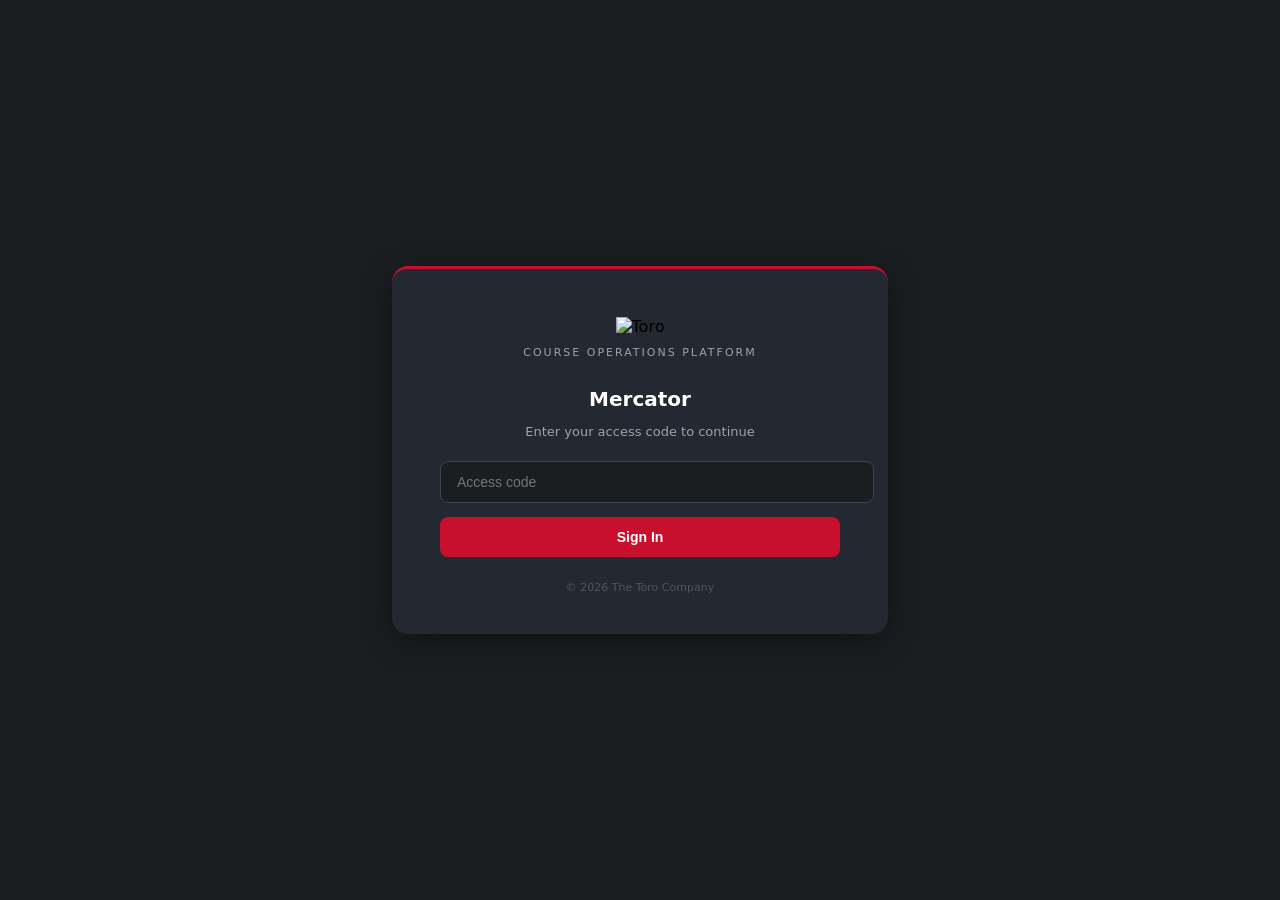
==== commit f00a2414: "Toro branded login page with red theme" ====
--- a/index.html
+++ b/index.html
@@ -10,15 +10,18 @@
   <link rel="stylesheet" href="https://unpkg.com/maplibre-gl@4.7.1/dist/maplibre-gl.css">
   <style>
     #auth-gate{position:fixed;inset:0;background:#1B1E21;display:flex;align-items:center;justify-content:center;z-index:9999;font-family:Inter,system-ui,-apple-system,sans-serif}
-    #auth-gate .gate-box{text-align:center;padding:48px;border-radius:16px;background:#242830;box-shadow:0 8px 32px rgba(0,0,0,.4);max-width:380px;width:90%}
-    #auth-gate img{height:42px;margin-bottom:24px;opacity:.9}
-    #auth-gate h2{color:#fff;font-size:18px;font-weight:500;margin-bottom:8px}
-    #auth-gate p{color:#9ca3af;font-size:13px;margin-bottom:20px}
+    #auth-gate .gate-box{text-align:center;padding:48px 48px 40px;border-radius:16px;background:#242830;box-shadow:0 8px 32px rgba(0,0,0,.4);max-width:400px;width:90%;border-top:3px solid #C8102E}
+    #auth-gate .logo-wrap{margin-bottom:28px}
+    #auth-gate .logo-wrap img{height:52px;opacity:1}
+    #auth-gate .brand-sub{color:#9ca3af;font-size:11px;text-transform:uppercase;letter-spacing:2px;margin-top:10px}
+    #auth-gate h2{color:#fff;font-size:20px;font-weight:600;margin-bottom:6px}
+    #auth-gate p{color:#9ca3af;font-size:13px;margin-bottom:22px}
     #auth-gate input{width:100%;padding:12px 16px;border-radius:8px;border:1px solid #3f4451;background:#1B1E21;color:#fff;font-size:14px;outline:none;transition:border-color .2s}
-    #auth-gate input:focus{border-color:#3B82F6}
-    #auth-gate button{margin-top:14px;width:100%;padding:12px;border-radius:8px;border:none;background:#3B82F6;color:#fff;font-size:14px;font-weight:600;cursor:pointer;transition:background .2s}
-    #auth-gate button:hover{background:#2563eb}
+    #auth-gate input:focus{border-color:#C8102E}
+    #auth-gate button{margin-top:14px;width:100%;padding:12px;border-radius:8px;border:none;background:#C8102E;color:#fff;font-size:14px;font-weight:600;cursor:pointer;transition:background .2s}
+    #auth-gate button:hover{background:#a00d24}
     #auth-gate .error{color:#ef4444;font-size:12px;margin-top:10px;display:none}
+    #auth-gate .footer-text{color:#4b5563;font-size:11px;margin-top:24px}
   </style>
 <link rel="stylesheet" href="styles-DQDEQYRS.css" media="print" onload="this.media='all'"><noscript><link rel="stylesheet" href="styles-DQDEQYRS.css"></noscript></head>
 <body class="bg-app min-h-dvh overflow-x-hidden">
@@ -26,12 +29,16 @@
   <!-- Password Gate -->
   <div id="auth-gate">
     <div class="gate-box">
-      <img src="assets/toro-logo.svg" alt="Mercator">
+      <div class="logo-wrap">
+        <img src="assets/toro-logo.svg" alt="Toro">
+        <div class="brand-sub">Course Operations Platform</div>
+      </div>
       <h2>Mercator</h2>
-      <p>Enter access code to continue</p>
+      <p>Enter your access code to continue</p>
       <input type="password" id="gate-pw" placeholder="Access code" autocomplete="off">
-      <button onclick="checkGate()">Enter</button>
+      <button onclick="checkGate()">Sign In</button>
       <div class="error" id="gate-err">Incorrect access code</div>
+      <div class="footer-text">© 2026 The Toro Company</div>
     </div>
   </div>
 
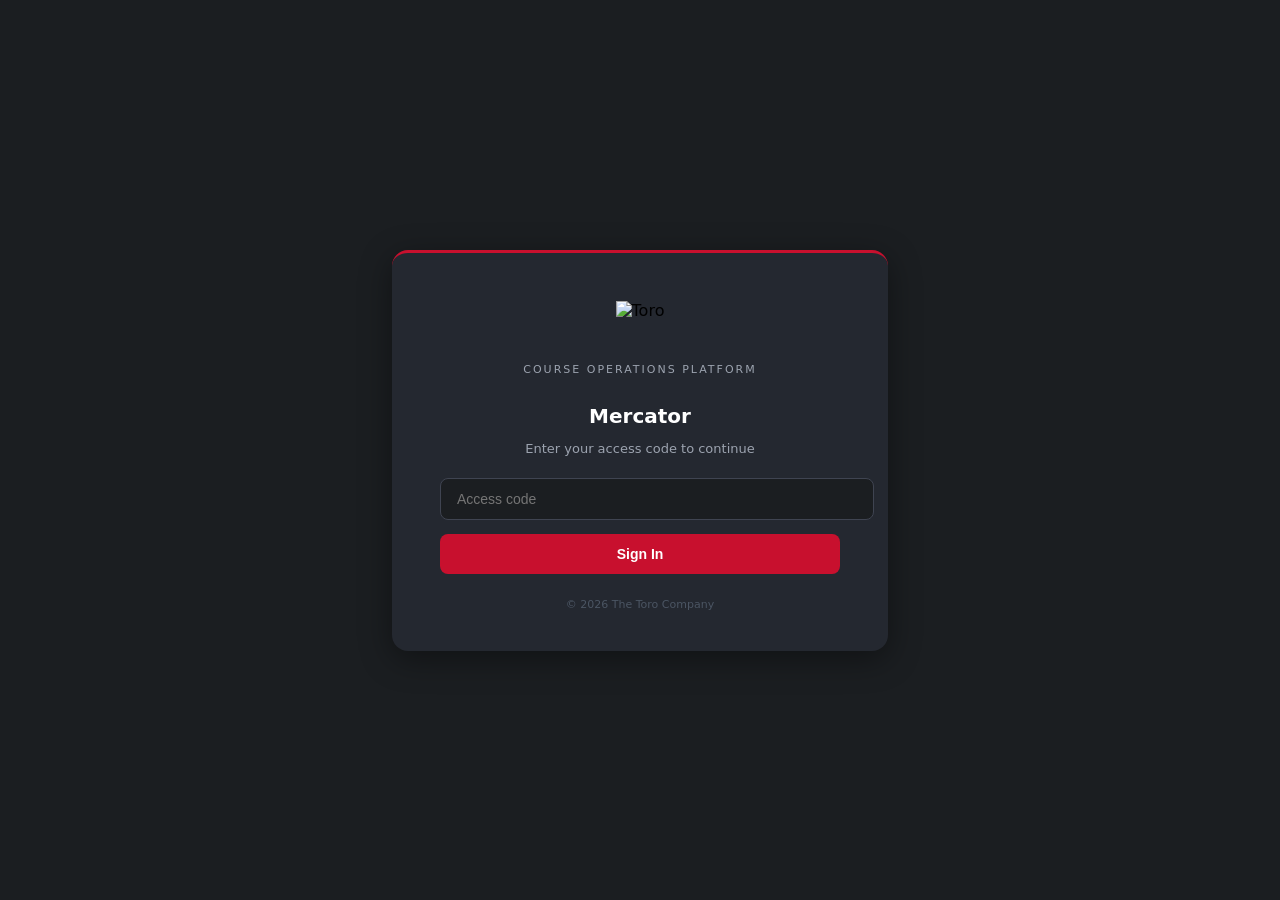
==== commit 4bc99da2: "Center logo + Toro favicon" ====
--- a/index.html
+++ b/index.html
@@ -5,13 +5,13 @@
   <title>Mercator — Course Operations</title>
   <base href="/Mercator/">
   <meta name="viewport" content="width=device-width, initial-scale=1">
-  <link rel="icon" href="favicon.ico" sizes="any">
-  <link rel="icon" type="image/svg+xml" href="favicon.svg">
+  <link rel="icon" type="image/svg+xml" href="assets/toro-logo.svg">
+  <link rel="icon" href="assets/toro-logo.svg">
   <link rel="stylesheet" href="https://unpkg.com/maplibre-gl@4.7.1/dist/maplibre-gl.css">
   <style>
     #auth-gate{position:fixed;inset:0;background:#1B1E21;display:flex;align-items:center;justify-content:center;z-index:9999;font-family:Inter,system-ui,-apple-system,sans-serif}
     #auth-gate .gate-box{text-align:center;padding:48px 48px 40px;border-radius:16px;background:#242830;box-shadow:0 8px 32px rgba(0,0,0,.4);max-width:400px;width:90%;border-top:3px solid #C8102E}
-    #auth-gate .logo-wrap{margin-bottom:28px}
+    #auth-gate .logo-wrap{margin-bottom:28px;display:flex;flex-direction:column;align-items:center}
     #auth-gate .logo-wrap img{height:52px;opacity:1}
     #auth-gate .brand-sub{color:#9ca3af;font-size:11px;text-transform:uppercase;letter-spacing:2px;margin-top:10px}
     #auth-gate h2{color:#fff;font-size:20px;font-weight:600;margin-bottom:6px}
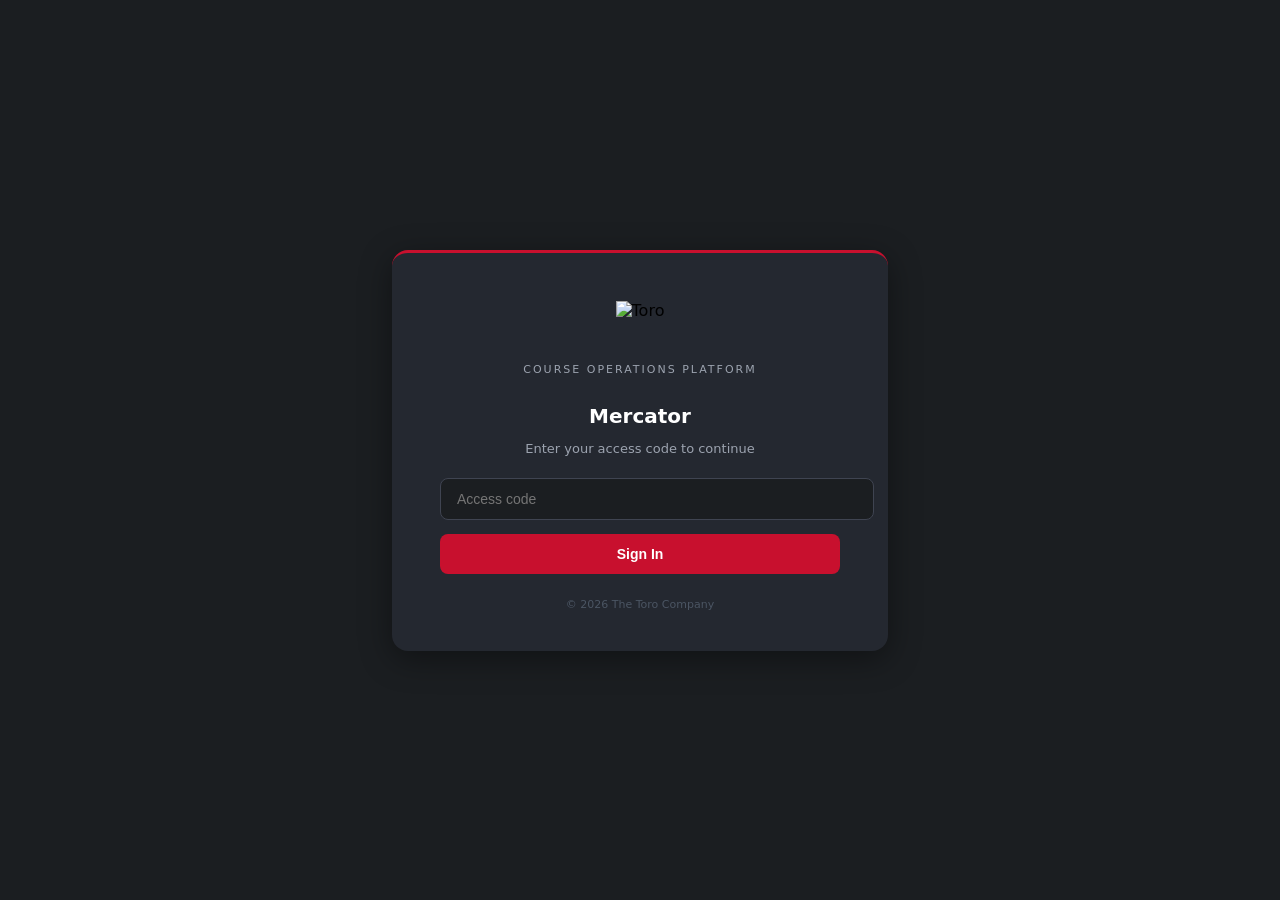
==== commit 46366c30: "Late mower right panel: schedule adjustment section with push/notify actions" ====
--- a/index.html
+++ b/index.html
@@ -65,7 +65,7 @@
     function loadApp(){
       // Inject the app scripts dynamically after auth
       var s1=document.createElement('script');s1.src='polyfills-B6TNHZQ6.js';s1.type='module';document.body.appendChild(s1);
-      var s2=document.createElement('script');s2.src='main-62JEMVAG.js';s2.type='module';document.body.appendChild(s2);
+      var s2=document.createElement('script');s2.src='main-236ULCTQ.js';s2.type='module';document.body.appendChild(s2);
     }
   </script>
 
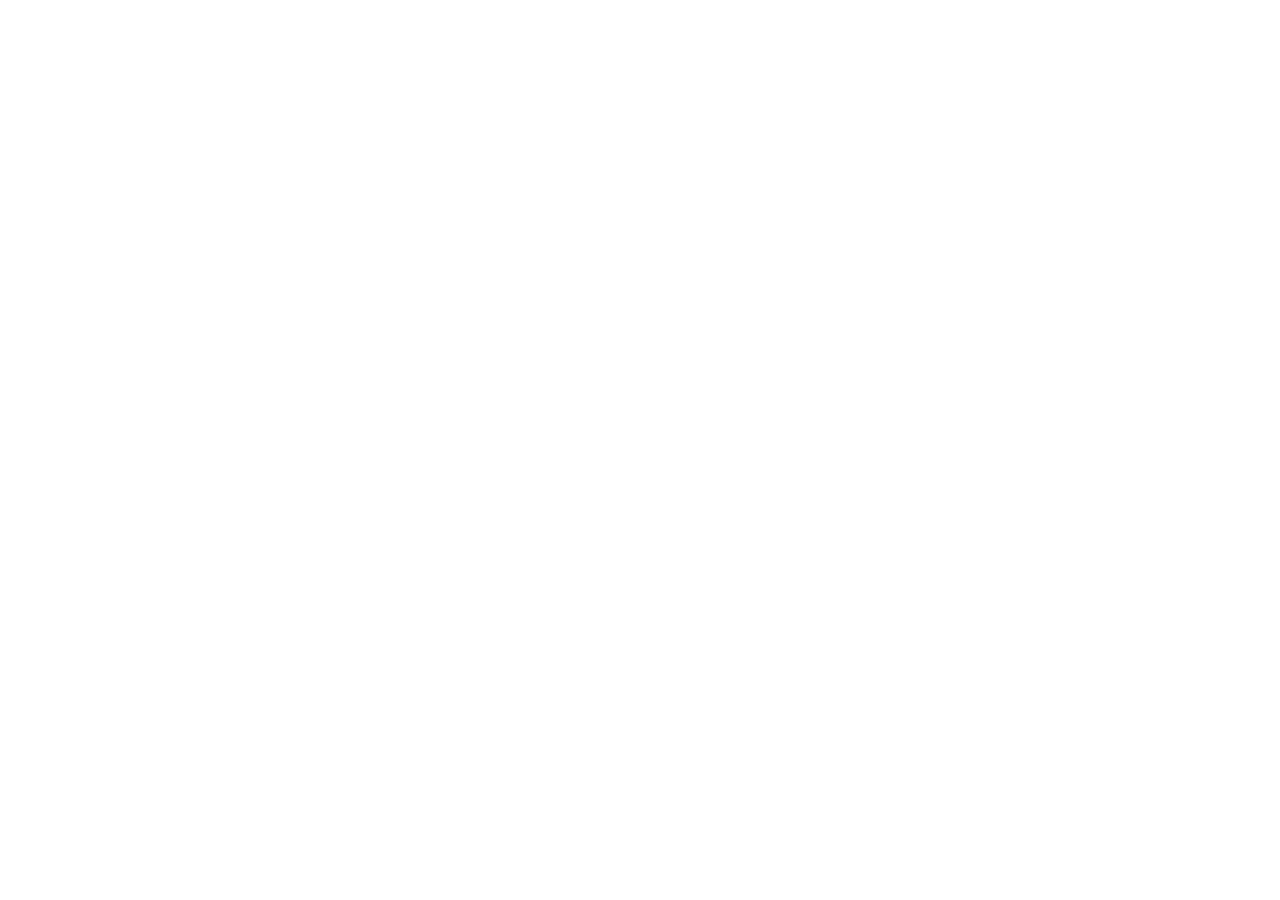
==== commit da880e2f: "Sequential ops flow: mow → spray → irrigate timing - Sprayer delayed on map until after mowing compl" ====
--- a/index.html
+++ b/index.html
@@ -2,74 +2,19 @@
 <html lang="en" data-beasties-container>
 <head>
   <meta charset="utf-8">
-  <title>Mercator — Course Operations</title>
+  <title>Mercaida — Course Operations</title>
   <base href="/Mercator/">
   <meta name="viewport" content="width=device-width, initial-scale=1">
-  <link rel="icon" type="image/svg+xml" href="assets/toro-logo.svg">
-  <link rel="icon" href="assets/toro-logo.svg">
+  <!-- GOL-276 ship-conditional patch: branded SVG favicon (Mercaida mark).
+       Legacy ICO kept as fallback for older browsers; SVG wins on modern. -->
+  <link rel="icon" href="favicon.ico" sizes="any">
+  <link rel="icon" type="image/svg+xml" href="favicon.svg">
   <link rel="stylesheet" href="https://unpkg.com/maplibre-gl@4.7.1/dist/maplibre-gl.css">
-  <style>
-    #auth-gate{position:fixed;inset:0;background:#1B1E21;display:flex;align-items:center;justify-content:center;z-index:9999;font-family:Inter,system-ui,-apple-system,sans-serif}
-    #auth-gate .gate-box{text-align:center;padding:48px 48px 40px;border-radius:16px;background:#242830;box-shadow:0 8px 32px rgba(0,0,0,.4);max-width:400px;width:90%;border-top:3px solid #C8102E}
-    #auth-gate .logo-wrap{margin-bottom:28px;display:flex;flex-direction:column;align-items:center}
-    #auth-gate .logo-wrap img{height:52px;opacity:1}
-    #auth-gate .brand-sub{color:#9ca3af;font-size:11px;text-transform:uppercase;letter-spacing:2px;margin-top:10px}
-    #auth-gate h2{color:#fff;font-size:20px;font-weight:600;margin-bottom:6px}
-    #auth-gate p{color:#9ca3af;font-size:13px;margin-bottom:22px}
-    #auth-gate input{width:100%;padding:12px 16px;border-radius:8px;border:1px solid #3f4451;background:#1B1E21;color:#fff;font-size:14px;outline:none;transition:border-color .2s}
-    #auth-gate input:focus{border-color:#C8102E}
-    #auth-gate button{margin-top:14px;width:100%;padding:12px;border-radius:8px;border:none;background:#C8102E;color:#fff;font-size:14px;font-weight:600;cursor:pointer;transition:background .2s}
-    #auth-gate button:hover{background:#a00d24}
-    #auth-gate .error{color:#ef4444;font-size:12px;margin-top:10px;display:none}
-    #auth-gate .footer-text{color:#4b5563;font-size:11px;margin-top:24px}
-  </style>
-<link rel="stylesheet" href="styles-DQDEQYRS.css" media="print" onload="this.media='all'"><noscript><link rel="stylesheet" href="styles-DQDEQYRS.css"></noscript></head>
+<style>@layer properties;@layer theme,base,components,utilities;@layer theme{:root{--font-sans:ui-sans-serif, system-ui, sans-serif, "Apple Color Emoji", "Segoe UI Emoji", "Segoe UI Symbol", "Noto Color Emoji";--font-mono:ui-monospace, SFMono-Regular, Menlo, Monaco, Consolas, "Liberation Mono", "Courier New", monospace;--color-red-400:oklch(70.4% .191 22.216);--color-red-500:oklch(63.7% .237 25.331);--color-green-400:oklch(79.2% .209 151.711);--color-blue-400:oklch(70.7% .165 254.624);--color-blue-500:oklch(62.3% .214 259.815);--color-blue-600:oklch(54.6% .245 262.881);--color-gray-50:oklch(98.5% .002 247.839);--color-gray-100:oklch(96.7% .003 264.542);--color-gray-200:oklch(92.8% .006 264.531);--color-gray-300:oklch(87.2% .01 258.338);--color-gray-400:oklch(70.7% .022 261.325);--color-gray-500:oklch(55.1% .027 264.364);--color-gray-600:oklch(44.6% .03 256.802);--color-gray-700:oklch(37.3% .034 259.733);--color-gray-800:oklch(27.8% .033 256.848);--color-gray-900:oklch(21% .034 264.665);--color-black:#000;--color-white:#fff;--spacing:.25rem;--text-xs:.75rem;--text-xs--line-height:calc(1 / .75);--text-sm:.875rem;--text-sm--line-height:calc(1.25 / .875);--text-base:1rem;--text-base--line-height:1.5 ;--text-lg:1.125rem;--text-lg--line-height:calc(1.75 / 1.125);--text-5xl:3rem;--text-5xl--line-height:1;--text-6xl:3.75rem;--text-6xl--line-height:1;--font-weight-light:300;--font-weight-normal:400;--font-weight-medium:500;--font-weight-semibold:600;--font-weight-bold:700;--tracking-wide:.025em;--tracking-wider:.05em;--leading-relaxed:1.625;--radius-md:.375rem;--radius-lg:.5rem;--radius-xl:.75rem;--ease-out:cubic-bezier(0, 0, .2, 1);--ease-in-out:cubic-bezier(.4, 0, .2, 1);--animate-pulse:pulse 2s cubic-bezier(.4, 0, .6, 1) infinite;--default-transition-duration:.15s;--default-transition-timing-function:cubic-bezier(.4, 0, .2, 1);--default-font-family:var(--font-sans);--default-mono-font-family:var(--font-mono);--color-bg-app:#F5F7F8;--color-bg-dark:#1A1E21;--color-bg-sidebar:#FFFFFF;--color-bg-card:#FFFFFF;--color-text-primary:#1A1E21;--color-text-secondary:#6B7280;--color-text-inverse:#FFFFFF;--color-border-default:#E5E7EB;--color-accent-green:#22C55E;--color-accent-blue:#3B82F6;--color-accent-red:#EF4444;--color-accent-yellow:#F59E0B;--shadow-card:0 2px 8px rgba(0, 0, 0, .08);--shadow-overlay:0 4px 16px rgba(0, 0, 0, .12);--radius-card:8px;--radius-pill:9999px;--z-cards:20;--z-toolbar:30;--z-overlay:35;--z-sidebar:45;--z-header:50}}@layer base{*,:after,:before{box-sizing:border-box;margin:0;padding:0;border:0 solid}html{line-height:1.5;-webkit-text-size-adjust:100%;tab-size:4;font-family:var(--default-font-family, ui-sans-serif, system-ui, sans-serif, "Apple Color Emoji", "Segoe UI Emoji", "Segoe UI Symbol", "Noto Color Emoji");font-feature-settings:var(--default-font-feature-settings, normal);font-variation-settings:var(--default-font-variation-settings, normal);-webkit-tap-highlight-color:transparent}img{display:block;vertical-align:middle}img{max-width:100%;height:auto}}@layer utilities{.min-h-dvh{min-height:100dvh}.overflow-x-hidden{overflow-x:hidden}}:root{--color-fairway:#6FB64A;--color-fairway-rim:#4F8C32;--color-rough:#557A3A;--color-green:#87CC4F;--color-bunker:#E8D5A4;--color-water:#3E8FB0;--color-cart-path:#B7B0A4;--color-tee-box:#5DA13F;--color-asset-mower:#009602;--color-asset-irrigation:#456EE5;--color-asset-utility:#F3D43B;--color-asset-sprayer:#EF4444;--color-conflict:#EF4444;--color-warning:#F59E0B;--color-success:#22C55E;--color-highlight:#FFD466;--color-connected:#38BDF8;--color-connected-glow:rgba(56, 189, 248, .55);--color-conflict-resolved:#22C55E;--z-terrain:0;--z-fairway-fill:100;--z-hole-marker:200;--z-asset-trail:300;--z-asset:400;--z-sprinkler-arc:500;--z-zone-label:600;--z-popup:700;--z-fps-hud:900;--z-panel-backdrop:740;--z-panel:750;--z-panel-toast:850;--panel-width:420px;--panel-top-offset:64px;--panel-bottom-offset:280px;--panel-slide-duration:.32s;--panel-easing:cubic-bezier(.22, .61, .36, 1);--light-ambient:1;--light-directional:.85;--light-fog:.06;--sky-tint:#BFD8E6;--shadow-azimuth:135deg;--easing-cubic-out:cubic-bezier(.22, .61, .36, 1);--duration-asset-tween:.6s;--duration-hover-connect:.12s;--tooltip-anchor-gap:18px;--color-state-hover-bg:rgba(255, 255, 255, .1);--color-state-active-bg:rgba(255, 255, 255, .16);--color-state-focus-ring:#3079F0;--color-state-focus-ring-soft:rgba(48, 121, 240, .35);--color-state-disabled-bg:rgba(255, 255, 255, .04);--color-state-disabled-fg:rgba(255, 255, 255, .32);--duration-state:80ms;--duration-layer:.24s;--duration-toast:.32s;--duration-fade-in:.32s;--duration-splash:.2s;--easing-state:cubic-bezier(.4, 0, .2, 1);--easing-toast:cubic-bezier(.22, .61, .36, 1);--tooltip-bg:#1B1E21;--tooltip-fg:#FFFFFF;--tooltip-radius:6px;--tooltip-padding:6px 10px;--tooltip-font:500 12px/1.2 system-ui, -apple-system, sans-serif;--tooltip-delay:.4s;--toast-right-offset:16px;--toast-top-offset:16px;--toast-stack-gap:8px;--toast-max-width:360px;--z-popover:900;--z-toast:1000;--z-modal:1100;--z-splash:1200;--color-text-primary:#1A1E21;--color-text-secondary:#6B7280;--color-text-inverse:#FFFFFF;--color-bg-surface:#FFFFFF;--color-bg-overlay:rgba(0, 0, 0, .55);--color-bg-elev-1:#F3F5F7;--color-bg-elev-2:#E5EAEE;--version-chip-bg:rgba(27, 30, 33, .72);--version-chip-fg:rgba(255, 255, 255, .78)}html,body{margin:0;padding:0;width:100%;min-height:100%;font-family:Inter,system-ui,-apple-system,sans-serif;-webkit-font-smoothing:antialiased;-moz-osx-font-smoothing:grayscale}body{min-height:100dvh}@property --tw-translate-x{syntax:"*";inherits:false;initial-value:0;}@property --tw-translate-y{syntax:"*";inherits:false;initial-value:0;}@property --tw-translate-z{syntax:"*";inherits:false;initial-value:0;}@property --tw-rotate-x{syntax:"*";inherits:false;}@property --tw-rotate-y{syntax:"*";inherits:false;}@property --tw-rotate-z{syntax:"*";inherits:false;}@property --tw-skew-x{syntax:"*";inherits:false;}@property --tw-skew-y{syntax:"*";inherits:false;}@property --tw-space-y-reverse{syntax:"*";inherits:false;initial-value:0;}@property --tw-border-style{syntax:"*";inherits:false;initial-value:solid;}@property --tw-leading{syntax:"*";inherits:false;}@property --tw-font-weight{syntax:"*";inherits:false;}@property --tw-tracking{syntax:"*";inherits:false;}@property --tw-shadow{syntax:"*";inherits:false;initial-value:0 0 #0000;}@property --tw-shadow-color{syntax:"*";inherits:false;}@property --tw-shadow-alpha{syntax:"<percentage>";inherits:false;initial-value:100%;}@property --tw-inset-shadow{syntax:"*";inherits:false;initial-value:0 0 #0000;}@property --tw-inset-shadow-color{syntax:"*";inherits:false;}@property --tw-inset-shadow-alpha{syntax:"<percentage>";inherits:false;initial-value:100%;}@property --tw-ring-color{syntax:"*";inherits:false;}@property --tw-ring-shadow{syntax:"*";inherits:false;initial-value:0 0 #0000;}@property --tw-inset-ring-color{syntax:"*";inherits:false;}@property --tw-inset-ring-shadow{syntax:"*";inherits:false;initial-value:0 0 #0000;}@property --tw-ring-inset{syntax:"*";inherits:false;}@property --tw-ring-offset-width{syntax:"<length>";inherits:false;initial-value:0px;}@property --tw-ring-offset-color{syntax:"*";inherits:false;initial-value:#fff;}@property --tw-ring-offset-shadow{syntax:"*";inherits:false;initial-value:0 0 #0000;}@property --tw-outline-style{syntax:"*";inherits:false;initial-value:solid;}@property --tw-blur{syntax:"*";inherits:false;}@property --tw-brightness{syntax:"*";inherits:false;}@property --tw-contrast{syntax:"*";inherits:false;}@property --tw-grayscale{syntax:"*";inherits:false;}@property --tw-hue-rotate{syntax:"*";inherits:false;}@property --tw-invert{syntax:"*";inherits:false;}@property --tw-opacity{syntax:"*";inherits:false;}@property --tw-saturate{syntax:"*";inherits:false;}@property --tw-sepia{syntax:"*";inherits:false;}@property --tw-drop-shadow{syntax:"*";inherits:false;}@property --tw-drop-shadow-color{syntax:"*";inherits:false;}@property --tw-drop-shadow-alpha{syntax:"<percentage>";inherits:false;initial-value:100%;}@property --tw-drop-shadow-size{syntax:"*";inherits:false;}@property --tw-duration{syntax:"*";inherits:false;}@property --tw-ease{syntax:"*";inherits:false;}@layer properties{@supports ((-webkit-hyphens: none) and (not (margin-trim: inline))) or ((-moz-orient: inline) and (not (color:rgb(from red r g b)))){*,:before,:after{--tw-translate-x:0;--tw-translate-y:0;--tw-translate-z:0;--tw-rotate-x:initial;--tw-rotate-y:initial;--tw-rotate-z:initial;--tw-skew-x:initial;--tw-skew-y:initial;--tw-space-y-reverse:0;--tw-border-style:solid;--tw-leading:initial;--tw-font-weight:initial;--tw-tracking:initial;--tw-shadow:0 0 #0000;--tw-shadow-color:initial;--tw-shadow-alpha:100%;--tw-inset-shadow:0 0 #0000;--tw-inset-shadow-color:initial;--tw-inset-shadow-alpha:100%;--tw-ring-color:initial;--tw-ring-shadow:0 0 #0000;--tw-inset-ring-color:initial;--tw-inset-ring-shadow:0 0 #0000;--tw-ring-inset:initial;--tw-ring-offset-width:0px;--tw-ring-offset-color:#fff;--tw-ring-offset-shadow:0 0 #0000;--tw-outline-style:solid;--tw-blur:initial;--tw-brightness:initial;--tw-contrast:initial;--tw-grayscale:initial;--tw-hue-rotate:initial;--tw-invert:initial;--tw-opacity:initial;--tw-saturate:initial;--tw-sepia:initial;--tw-drop-shadow:initial;--tw-drop-shadow-color:initial;--tw-drop-shadow-alpha:100%;--tw-drop-shadow-size:initial;--tw-duration:initial;--tw-ease:initial}}}</style><link rel="stylesheet" href="styles-DQDEQYRS.css" media="print" onload="this.media='all'"><noscript><link rel="stylesheet" href="styles-DQDEQYRS.css"></noscript></head>
 <body class="bg-app min-h-dvh overflow-x-hidden">
-
-  <!-- Password Gate -->
-  <div id="auth-gate">
-    <div class="gate-box">
-      <div class="logo-wrap">
-        <img src="assets/toro-logo.svg" alt="Toro">
-        <div class="brand-sub">Course Operations Platform</div>
-      </div>
-      <h2>Mercator</h2>
-      <p>Enter your access code to continue</p>
-      <input type="password" id="gate-pw" placeholder="Access code" autocomplete="off">
-      <button onclick="checkGate()">Sign In</button>
-      <div class="error" id="gate-err">Incorrect access code</div>
-      <div class="footer-text">© 2026 The Toro Company</div>
-    </div>
-  </div>
-
-  <script>
-    // Simple hash check — not crypto-grade but sufficient for demo gating
-    function simpleHash(s){var h=0;for(var i=0;i<s.length;i++){h=((h<<5)-h)+s.charCodeAt(i);h|=0;}return h}
-    var EXPECTED=-2861026; // hash of the password
-    function checkGate(){
-      var v=document.getElementById('gate-pw').value;
-      if(simpleHash(v)===EXPECTED){
-        sessionStorage.setItem('mercator_auth','1');
-        document.getElementById('auth-gate').remove();
-        loadApp();
-      } else {
-        document.getElementById('gate-err').style.display='block';
-        document.getElementById('gate-pw').value='';
-      }
-    }
-    document.addEventListener('keydown',function(e){if(e.key==='Enter'&&document.getElementById('auth-gate'))checkGate()});
-    if(sessionStorage.getItem('mercator_auth')==='1'){
-      document.getElementById('auth-gate').remove();
-      document.addEventListener('DOMContentLoaded',loadApp);
-    }
-    function loadApp(){
-      // Inject the app scripts dynamically after auth
-      var s1=document.createElement('script');s1.src='polyfills-B6TNHZQ6.js';s1.type='module';document.body.appendChild(s1);
-      var s2=document.createElement('script');s2.src='main-236ULCTQ.js';s2.type='module';document.body.appendChild(s2);
-    }
-  </script>
-
-  <!-- Pre-splash (shows after auth, before Angular boots) -->
+  <!-- GOL-270 cold-start: paint a brand splash before Angular boots so
+       there is no FOUC/whitescreen. App-shell removes its own splash after
+       the skeleton/fade-in handshake. -->
   <style>
     #gol270-pre-splash {
       position: fixed; inset: 0; background: #1B1E21;
@@ -80,6 +25,7 @@
   </style>
   <div id="gol270-pre-splash"><img src="assets/toro-logo.svg" alt></div>
   <script>
+    // Remove pre-splash once Angular root has rendered something (or after 1s).
     var gol270_remove = function () {
       var el = document.getElementById('gol270-pre-splash');
       if (el) el.parentNode.removeChild(el);
@@ -89,9 +35,9 @@
       if (root) { gol270_remove(); gol270_obs.disconnect(); }
     });
     gol270_obs.observe(document.body, { childList: true, subtree: true });
-    setTimeout(gol270_remove, 4000);
+    setTimeout(gol270_remove, 1000);
   </script>
 
   <app-root></app-root>
-</body>
+<script src="polyfills-B6TNHZQ6.js" type="module"></script><script src="main-Q66CKE6Y.js" type="module"></script></body>
 </html>
